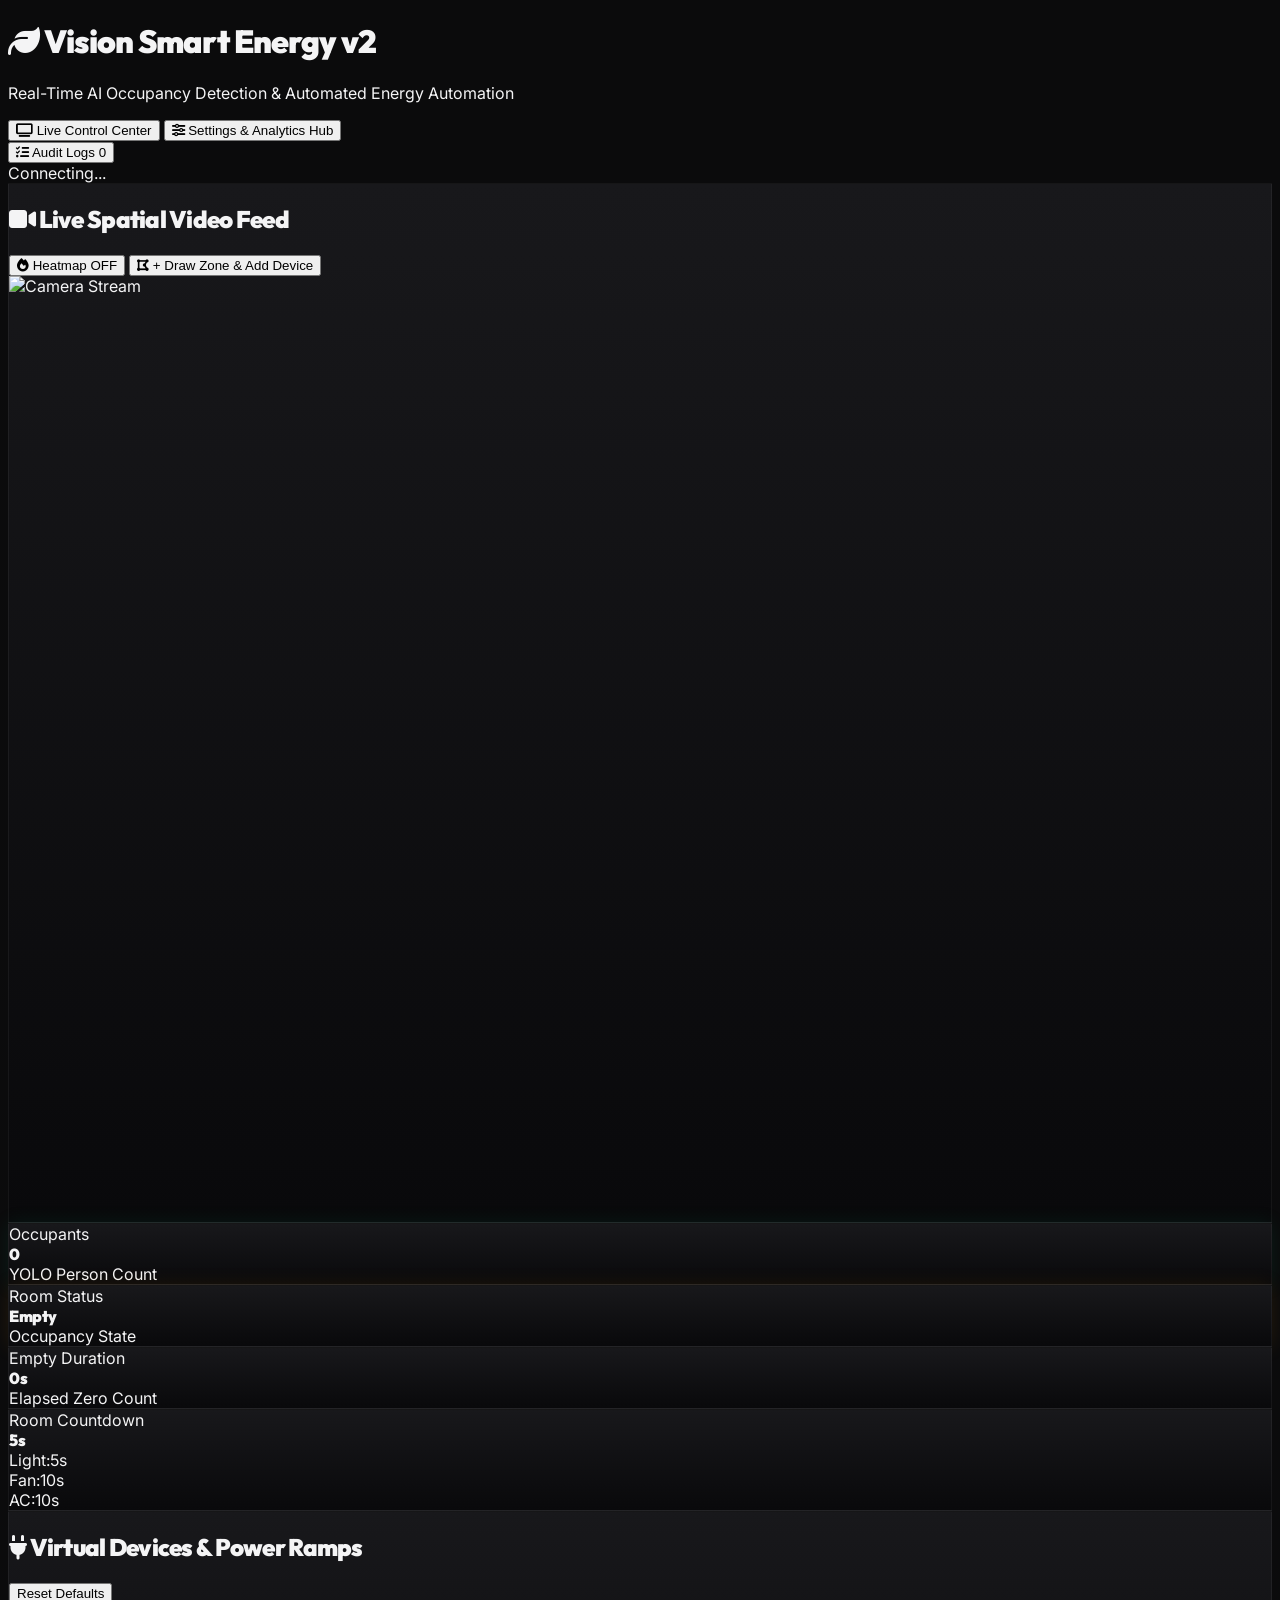
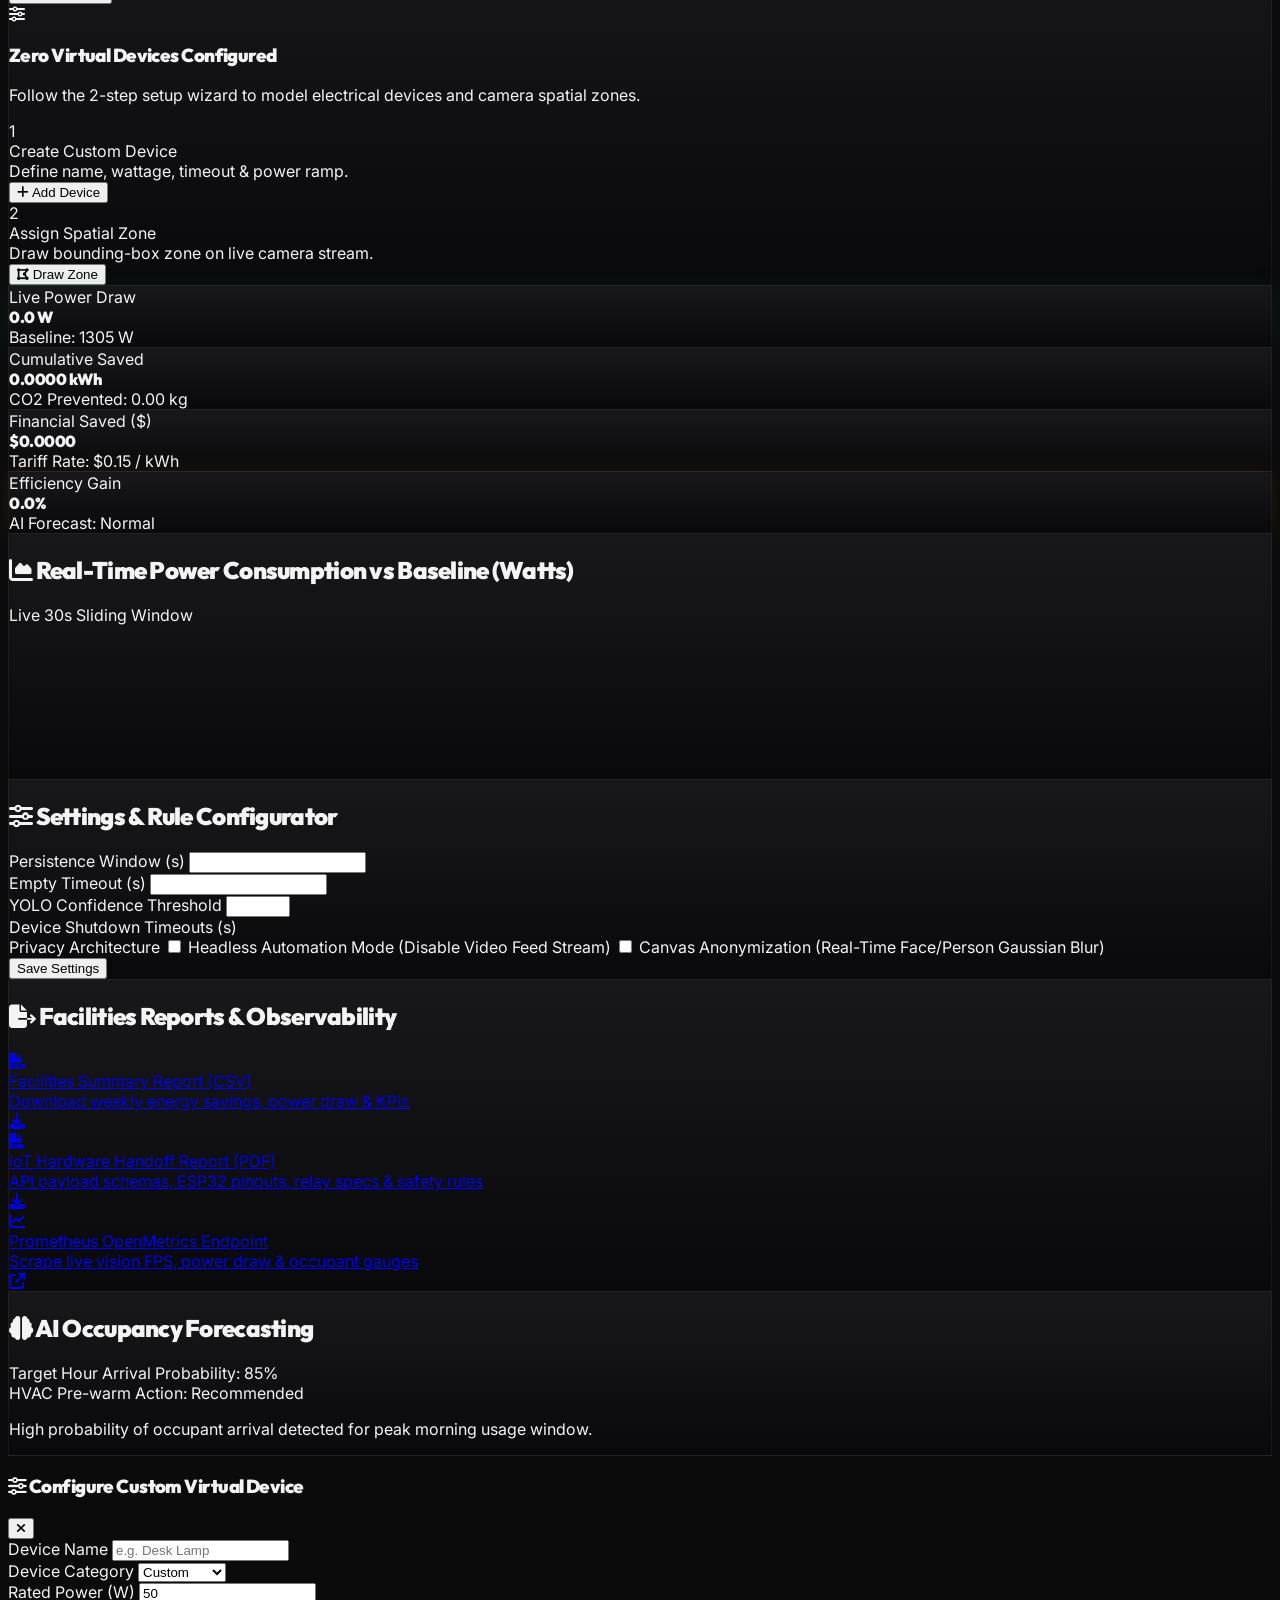
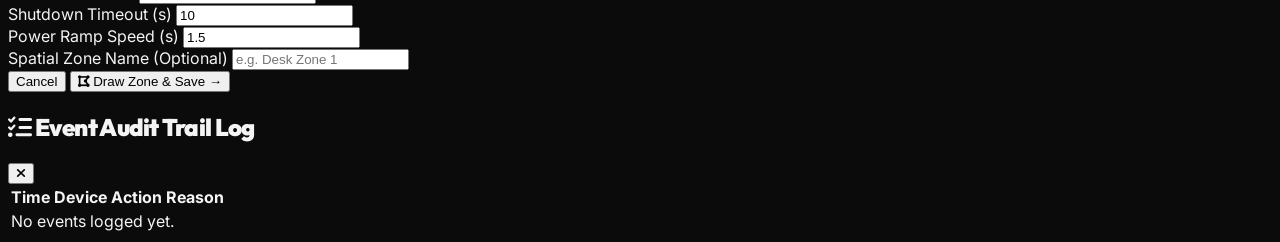
==== app/static/index.html @ 3395939f "add next feature" ====
<!doctype html>
<html lang="en">
  <head>
    <meta charset="UTF-8" />
    <meta name="viewport" content="width=device-width, initial-scale=1.0" />
    <title>Vision Smart Energy Saver v3 — Control & Analytics Center</title>
    <!-- Google Fonts -->
    <link rel="preconnect" href="https://fonts.googleapis.com" />
    <link rel="preconnect" href="https://fonts.gstatic.com" crossorigin />
    <link
      href="https://fonts.googleapis.com/css2?family=Inter:wght@300;400;500;600;700&family=Outfit:wght@400;500;600;700;800;900&display=swap"
      rel="stylesheet"
    />
    <!-- Modular Stylesheet -->
    <link rel="stylesheet" href="/static/css/main.css" />
    <!-- FontAwesome, Tailwind & Chart.js -->
    <script src="https://cdn.tailwindcss.com"></script>
    <link
      href="https://cdnjs.cloudflare.com/ajax/libs/font-awesome/6.4.0/css/all.min.css"
      rel="stylesheet"
    />
    <script src="https://cdn.jsdelivr.net/npm/chart.js"></script>
    <script type="module" src="/static/js/app.js"></script>
    <script>
      tailwind.config = {
        theme: {
          extend: {
            fontFamily: {

              sans: ['Inter', 'sans-serif'],
              heading: ['Outfit', 'sans-serif'],
            },
            borderRadius: {
              '3xl': '32px',
            },
          },
        },
      }
    </script>
    <style>
      body {
        background-color: #0b0b0c;
        color: #f4f4f5;
        font-family: 'Inter', sans-serif;
      }
      h1, h2, h3, h4, .font-black-heading {
        font-family: 'Outfit', sans-serif;
        font-weight: 900;
        letter-spacing: -0.03em;
      }
      .gradient-border {
        position: relative;
        background: linear-gradient(to bottom, #18181b, #09090b);
        border: 1px solid rgba(255, 255, 255, 0.05);
      }
      .glass-panel {
        background: rgba(24, 24, 27, 0.75);
        backdrop-filter: blur(16px);
        border: 1px solid rgba(255, 255, 255, 0.05);
      }
      .micro-glow-green {
        box-shadow: 0 0 20px rgba(16, 185, 129, 0.1);
      }
      .micro-glow-amber {
        box-shadow: 0 0 20px rgba(245, 158, 11, 0.1);
      }
      .transition-all-300 {
        transition: all 0.3s cubic-bezier(0.4, 0, 0.2, 1);
      }
      .hover-scale:hover {
        transform: translateY(-2px);
        border-color: rgba(255, 255, 255, 0.1);
      }
      .drawer-overlay {
        transition: opacity 0.3s ease-in-out;
      }
      .drawer-content {
        transition: transform 0.3s cubic-bezier(0.4, 0, 0.2, 1);
      }
      .canvas-overlay {
        position: absolute;
        top: 0;
        left: 0;
        width: 100%;
        height: 100%;
        cursor: crosshair;
      }
    </style>
  </head>
  <body class="min-h-screen selection:bg-emerald-500/30 selection:text-emerald-200">
    <div class="max-w-7xl mx-auto px-6 py-8 space-y-8">
      
      <!-- Top Navigation & Header Bar -->
      <header class="flex flex-col md:flex-row justify-between items-start md:items-center gap-6 border-b border-zinc-800/60 pb-6">
        <div class="space-y-1">
          <h1 class="text-3xl text-white flex items-center gap-3">
            <span class="bg-gradient-to-r from-emerald-400 to-teal-500 bg-clip-text text-transparent">
              <i class="fa-solid fa-leaf"></i> Vision Smart Energy v2
            </span>
          </h1>
          <p class="text-zinc-400 text-xs tracking-wide font-light">
            Real-Time AI Occupancy Detection & Automated Energy Automation
          </p>
        </div>

        <!-- 2-Page View Switcher & Action Group -->
        <div class="flex items-center gap-3 flex-wrap">
          <!-- Page Tabs -->
          <div class="bg-zinc-950 p-1 rounded-2xl border border-zinc-800/80 flex items-center gap-1">
            <button
              id="tab-live"
              onclick="switchPage('live')"
              class="px-4 py-2 rounded-xl text-xs font-bold transition-all-300 bg-emerald-500/20 text-emerald-300 border border-emerald-500/30 shadow-md shadow-emerald-500/10 flex items-center gap-2"
            >
              <i class="fa-solid fa-tv"></i> Live Control Center
            </button>
            <button
              id="tab-settings"
              onclick="switchPage('settings')"
              class="px-4 py-2 rounded-xl text-xs font-semibold transition-all-300 text-zinc-400 hover:text-zinc-200 flex items-center gap-2"
            >
              <i class="fa-solid fa-sliders"></i> Settings & Analytics Hub
            </button>
          </div>

          <!-- Audit Trail Slide-over Drawer Trigger -->
          <button
            onclick="toggleAuditDrawer(true)"
            class="px-4 py-2 rounded-xl text-xs font-semibold bg-zinc-900 hover:bg-zinc-800 text-sky-300 border border-zinc-800 flex items-center gap-2 transition-all-300"
          >
            <i class="fa-solid fa-list-check"></i> Audit Logs
            <span id="audit-log-badge" class="bg-sky-500/20 text-sky-300 px-2 py-0.5 rounded-full text-[10px] font-bold">0</span>
          </button>

          <!-- Connection Status Badge -->
          <div
            id="connection-badge"
            class="px-3.5 py-1.5 rounded-full text-xs font-medium bg-amber-500/10 text-amber-300 border border-amber-500/20 flex items-center gap-2 transition-all-300"
          >
            <span class="w-2.5 h-2.5 rounded-full bg-amber-400 animate-pulse"></span>
            Connecting...
          </div>
        </div>
      </header>

      <!-- ================= PAGE 1: LIVE CONTROL CENTER (FRONT PAGE) ================= -->
      <main id="page-live" class="space-y-8">
        
        <!-- Main Live Grid: Video Stream + Device Controls -->
        <div class="grid grid-cols-1 lg:grid-cols-3 gap-8">
          
          <!-- Left: Live Spatial Video Feed & Zone Canvas Builder (2 Cols) -->
          <div class="lg:col-span-2 space-y-6">
            <div class="gradient-border rounded-3xl overflow-hidden shadow-2xl transition-all-300 hover-scale">
              <div class="px-6 py-4 bg-zinc-900/60 border-b border-zinc-800/60 flex justify-between items-center flex-wrap gap-3">
                <h2 class="text-base font-bold text-zinc-100 flex items-center gap-2.5">
                  <i class="fa-solid fa-video text-emerald-400"></i> Live Spatial Video Feed
                </h2>
                <div class="flex items-center gap-2">
                  <button
                    id="btn-toggle-heatmap"
                    onclick="toggleHeatmap()"
                    class="px-3 py-1 rounded-full text-xs font-semibold bg-amber-500/10 text-amber-300 hover:bg-amber-500/20 border border-amber-500/30 transition-all-300 flex items-center gap-1.5"
                  >
                    <i class="fa-solid fa-fire text-amber-400"></i> Heatmap OFF
                  </button>
                  <button
                    onclick="startZoneDrawing()"
                    class="px-3 py-1 rounded-full text-xs font-semibold bg-emerald-500/10 text-emerald-300 hover:bg-emerald-500/20 border border-emerald-500/30 transition-all-300 flex items-center gap-1.5"
                  >
                    <i class="fa-solid fa-draw-polygon"></i> + Draw Zone & Add Device
                  </button>
                </div>
              </div>
              <div class="relative bg-black flex items-center justify-center overflow-hidden" id="video-container" style="aspect-ratio: 640/480;">
                <img
                  id="video-stream"
                  src="/api/video_feed"
                  alt="Camera Stream"
                  class="w-full h-full object-cover"
                />
                <!-- Interactive Drawing Overlay Canvas -->
                <canvas id="zone-canvas" class="canvas-overlay hidden"></canvas>
              </div>
            </div>

            <!-- Telemetry Cards Row -->
            <div class="grid grid-cols-2 md:grid-cols-4 gap-5">
              <!-- Occupants Card -->
              <div class="gradient-border p-5 rounded-3xl transition-all-300 hover-scale micro-glow-green">
                <div class="text-xs text-zinc-500 font-semibold tracking-wider uppercase">Occupants</div>
                <div id="stat-occupants" class="text-3xl font-black-heading text-emerald-400 mt-2">0</div>
                <div class="text-[10px] text-zinc-500 mt-1 font-medium">YOLO Person Count</div>
              </div>

              <!-- Room Status Card -->
              <div class="gradient-border p-5 rounded-3xl transition-all-300 hover-scale micro-glow-amber">
                <div class="text-xs text-zinc-500 font-semibold tracking-wider uppercase">Room Status</div>
                <div id="stat-status" class="text-xl font-black-heading text-amber-400 mt-2">Empty</div>
                <div class="text-[10px] text-zinc-500 mt-1 font-medium">Occupancy State</div>
              </div>

              <!-- Empty Duration Card -->
              <div class="gradient-border p-5 rounded-3xl transition-all-300 hover-scale">
                <div class="text-xs text-zinc-500 font-semibold tracking-wider uppercase">Empty Duration</div>
                <div id="stat-empty-dur" class="text-xl font-black-heading text-sky-400 mt-2">0s</div>
                <div class="text-[10px] text-zinc-500 mt-1 font-medium">Elapsed Zero Count</div>
              </div>

              <!-- Countdowns Card -->
              <div class="gradient-border p-5 rounded-3xl transition-all-300 hover-scale">
                <div class="text-xs text-zinc-500 font-semibold tracking-wider uppercase">Room Countdown</div>
                <div id="stat-countdown" class="text-xl font-black-heading text-purple-400 mt-2">5s</div>
                <div class="mt-2 pt-2 border-t border-zinc-800/80 space-y-0.5 text-[10px] text-zinc-400">
                  <div class="flex justify-between"><span>Light:</span><span id="timer-light" class="text-emerald-400">5s</span></div>
                  <div class="flex justify-between"><span>Fan:</span><span id="timer-fan" class="text-sky-400">10s</span></div>
                  <div class="flex justify-between"><span>AC:</span><span id="timer-ac" class="text-cyan-400">10s</span></div>
                </div>
              </div>
            </div>
          </div>

          <!-- Right: Virtual Devices & Dynamic Devices (1 Col) -->
          <div class="space-y-6">
            <div class="gradient-border rounded-3xl p-6 shadow-xl space-y-6">
              <div class="flex justify-between items-center">
                <h2 class="text-base font-bold text-zinc-100 flex items-center gap-2.5">
                  <i class="fa-solid fa-plug text-amber-400"></i> Virtual Devices & Power Ramps
                </h2>
                <button
                  onclick="resetToDefaultDevices()"
                  class="text-[10px] text-zinc-500 hover:text-zinc-300 underline"
                >
                  Reset Defaults
                </button>
              </div>

              <!-- Empty State Notification if zero devices -->
              <div id="zero-device-notice" class="hidden p-6 bg-zinc-950/70 rounded-[32px] border border-dashed border-zinc-800 text-left space-y-5 transition-all-300 shadow-2xl">
                <div class="flex items-center gap-3">
                  <div class="p-3 bg-emerald-500/10 rounded-2xl text-emerald-400 border border-emerald-500/20">
                    <i class="fa-solid fa-sliders text-lg"></i>
                  </div>
                  <div>
                    <h3 class="text-sm font-black-heading text-zinc-100">Zero Virtual Devices Configured</h3>
                    <p class="text-[11px] text-zinc-500 mt-0.5">Follow the 2-step setup wizard to model electrical devices and camera spatial zones.</p>
                  </div>
                </div>

                <div class="space-y-3">
                  <!-- Step 1 Card -->
                  <div class="p-4 bg-zinc-900/80 rounded-2xl border border-zinc-800/80 flex items-center justify-between">
                    <div class="flex items-center gap-3">
                      <div class="w-7 h-7 rounded-full bg-emerald-500/20 text-emerald-300 font-mono text-xs font-bold flex items-center justify-center border border-emerald-500/30">1</div>
                      <div>
                        <div class="text-xs font-bold text-zinc-200">Create Custom Device</div>
                        <div class="text-[10px] text-zinc-500">Define name, wattage, timeout & power ramp.</div>
                      </div>
                    </div>
                    <button onclick="openDeviceModal()" class="px-3.5 py-1.5 bg-emerald-500/10 hover:bg-emerald-500/20 text-emerald-300 border border-emerald-500/30 text-xs font-bold rounded-xl transition-all-300 flex items-center gap-1.5">
                      <i class="fa-solid fa-plus text-xs"></i> Add Device
                    </button>
                  </div>

                  <!-- Step 2 Card -->
                  <div class="p-4 bg-zinc-900/80 rounded-2xl border border-zinc-800/80 flex items-center justify-between">
                    <div class="flex items-center gap-3">
                      <div class="w-7 h-7 rounded-full bg-sky-500/20 text-sky-300 font-mono text-xs font-bold flex items-center justify-center border border-sky-500/30">2</div>
                      <div>
                        <div class="text-xs font-bold text-zinc-200">Assign Spatial Zone</div>
                        <div class="text-[10px] text-zinc-500">Draw bounding-box zone on live camera stream.</div>
                      </div>
                    </div>
                    <button onclick="startZoneDrawing()" class="px-3.5 py-1.5 bg-sky-500/10 hover:bg-sky-500/20 text-sky-300 border border-sky-500/30 text-xs font-bold rounded-xl transition-all-300 flex items-center gap-1.5">
                      <i class="fa-solid fa-draw-polygon text-xs"></i> Draw Zone
                    </button>
                  </div>
                </div>
              </div>


              <!-- Device Container -->
              <div id="device-list-container" class="space-y-4">
                <!-- Dynamically populated device cards -->
              </div>
            </div>
          </div>
        </div>
      </main>


      <!-- ================= PAGE 2: SETTINGS & ANALYTICS HUB ================= -->
      <main id="page-settings" class="hidden space-y-8">
        
        <!-- Energy Savings & Power Telemetry Bento Boxes -->
        <div class="grid grid-cols-2 md:grid-cols-4 gap-5">
          <div class="gradient-border p-5 rounded-3xl transition-all-300 micro-glow-green">
            <div class="text-[11px] text-zinc-400 font-semibold uppercase tracking-wider">Live Power Draw</div>
            <div id="stat-power-draw" class="text-2xl font-black-heading text-emerald-400 mt-1">0.0 W</div>
            <div class="text-[10px] text-zinc-500 mt-1">Baseline: <span id="stat-baseline-power">1305 W</span></div>
          </div>
          <div class="gradient-border p-5 rounded-3xl transition-all-300">
            <div class="text-[11px] text-zinc-400 font-semibold uppercase tracking-wider">Cumulative Saved</div>
            <div id="stat-saved-kwh" class="text-2xl font-black-heading text-sky-400 mt-1">0.0000 kWh</div>
            <div class="text-[10px] text-zinc-500 mt-1">CO2 Prevented: <span id="stat-saved-co2">0.00 kg</span></div>
          </div>
          <div class="gradient-border p-5 rounded-3xl transition-all-300">
            <div class="text-[11px] text-zinc-400 font-semibold uppercase tracking-wider">Financial Saved ($)</div>
            <div id="stat-saved-cost" class="text-2xl font-black-heading text-teal-300 mt-1">$0.0000</div>
            <div class="text-[10px] text-zinc-500 mt-1">Tariff Rate: $0.15 / kWh</div>
          </div>
          <div class="gradient-border p-5 rounded-3xl transition-all-300 micro-glow-amber">
            <div class="text-[11px] text-zinc-400 font-semibold uppercase tracking-wider">Efficiency Gain</div>
            <div id="stat-efficiency" class="text-2xl font-black-heading text-amber-400 mt-1">0.0%</div>
            <div class="text-[10px] text-zinc-500 mt-1">AI Forecast: <span id="stat-forecast" class="text-amber-300">Normal</span></div>
          </div>
        </div>

        <!-- Real-Time Chart.js Power Telemetry Graph -->
        <div class="gradient-border p-6 rounded-3xl shadow-xl space-y-4">
          <div class="flex justify-between items-center">
            <h2 class="text-sm font-bold text-zinc-100 flex items-center gap-2">
              <i class="fa-solid fa-chart-area text-sky-400"></i> Real-Time Power Consumption vs Baseline (Watts)
            </h2>
            <span class="text-[10px] text-zinc-500">Live 30s Sliding Window</span>
          </div>
          <div class="h-48 w-full">
            <canvas id="powerChart"></canvas>
          </div>
        </div>

        <div class="grid grid-cols-1 lg:grid-cols-2 gap-8">
          <!-- Configuration & Rule Parameters -->
          <div class="gradient-border rounded-3xl p-6 shadow-xl space-y-6">
            <h2 class="text-lg font-bold text-zinc-100 flex items-center gap-2.5">
              <i class="fa-solid fa-sliders text-emerald-400"></i> Settings & Rule Configurator
            </h2>
            <form id="config-form" onsubmit="saveConfig(event)" class="space-y-4 text-xs">
              <div class="grid grid-cols-2 gap-4">
                <div>
                  <label class="block text-zinc-500 font-semibold uppercase tracking-wider mb-1.5">Persistence Window (s)</label>
                  <input
                    type="number"
                    id="cfg-persistence"
                    class="w-full bg-zinc-950 border border-zinc-800 rounded-xl px-3 py-2 text-zinc-200 focus:outline-none focus:border-emerald-500 transition-all-300"
                  />
                </div>
                <div>
                  <label class="block text-zinc-500 font-semibold uppercase tracking-wider mb-1.5">Empty Timeout (s)</label>
                  <input
                    type="number"
                    id="cfg-empty-timeout"
                    class="w-full bg-zinc-950 border border-zinc-800 rounded-xl px-3 py-2 text-zinc-200 focus:outline-none focus:border-emerald-500 transition-all-300"
                  />
                </div>
              </div>
              
              <div>
                <label class="block text-zinc-500 font-semibold uppercase tracking-wider mb-1.5">YOLO Confidence Threshold</label>
                <input
                  type="number"
                  step="0.05"
                  min="0.1"
                  max="1.0"
                  id="cfg-conf"
                  class="w-full bg-zinc-950 border border-zinc-800 rounded-xl px-3 py-2 text-zinc-200 focus:outline-none focus:border-emerald-500 transition-all-300"
                />
              </div>

              <!-- Device Shutdown Timeouts -->
              <div class="border-t border-zinc-800/80 my-4 pt-4 space-y-3">
                <span class="block text-zinc-400 font-bold tracking-wide text-xs">Device Shutdown Timeouts (s)</span>
                <div class="grid grid-cols-3 gap-3" id="shutdown-timeouts-container">
                  <!-- Generated dynamically -->
                </div>
              </div>

              <!-- Privacy Architecture Toggles -->
              <div class="border-t border-zinc-800/80 my-4 pt-4 space-y-3">
                <span class="block text-zinc-400 font-bold tracking-wide text-xs">Privacy Architecture</span>
                <label class="flex items-center gap-3 text-zinc-300 cursor-pointer">
                  <input type="checkbox" id="cfg-headless" class="rounded bg-zinc-950 border-zinc-800 text-emerald-500 focus:ring-0" />
                  <span>Headless Automation Mode (Disable Video Feed Stream)</span>
                </label>
                <label class="flex items-center gap-3 text-zinc-300 cursor-pointer">
                  <input type="checkbox" id="cfg-anonymize" class="rounded bg-zinc-950 border-zinc-800 text-emerald-500 focus:ring-0" />
                  <span>Canvas Anonymization (Real-Time Face/Person Gaussian Blur)</span>
                </label>
              </div>

              <button
                type="submit"
                class="w-full py-3 bg-emerald-600 hover:bg-emerald-500 text-white font-bold rounded-xl transition-all-300 shadow-lg shadow-emerald-900/10 hover:shadow-emerald-900/30"
              >
                Save Settings
              </button>
            </form>
          </div>

          <!-- Analytics, Reports & Observability Exports -->
          <div class="space-y-6">
            <!-- Reports & Observability Card -->
            <div class="gradient-border rounded-3xl p-6 shadow-xl space-y-5">
              <h2 class="text-lg font-bold text-zinc-100 flex items-center gap-2.5">
                <i class="fa-solid fa-file-export text-sky-400"></i> Facilities Reports & Observability
              </h2>
              <div class="space-y-3">
                <a
                  href="/api/reports/download"
                  target="_blank"
                  class="w-full p-4 bg-zinc-950/60 border border-zinc-800/60 rounded-2xl flex items-center justify-between hover:border-emerald-500/50 transition-all-300 group"
                >
                  <div class="flex items-center gap-3">
                    <div class="p-2.5 bg-emerald-500/10 rounded-xl text-emerald-400">
                      <i class="fa-solid fa-file-csv text-lg"></i>
                    </div>
                    <div>
                      <div class="font-bold text-xs text-zinc-200 group-hover:text-emerald-300">Facilities Summary Report (CSV)</div>
                      <div class="text-[10px] text-zinc-500">Download weekly energy savings, power draw & KPIs</div>
                    </div>
                  </div>
                  <i class="fa-solid fa-download text-zinc-600 group-hover:text-emerald-400"></i>
                </a>

                <a
                  href="/api/reports/iot_handoff/pdf"
                  target="_blank"
                  class="w-full p-4 bg-zinc-950/60 border border-zinc-800/60 rounded-2xl flex items-center justify-between hover:border-sky-500/50 transition-all-300 group"
                >
                  <div class="flex items-center gap-3">
                    <div class="p-2.5 bg-sky-500/10 rounded-xl text-sky-400">
                      <i class="fa-solid fa-file-pdf text-lg"></i>
                    </div>
                    <div>
                      <div class="font-bold text-xs text-zinc-200 group-hover:text-sky-300">IoT Hardware Handoff Report (PDF)</div>
                      <div class="text-[10px] text-zinc-500">API payload schemas, ESP32 pinouts, relay specs & safety rules</div>
                    </div>
                  </div>
                  <i class="fa-solid fa-download text-zinc-600 group-hover:text-sky-400"></i>
                </a>

                <a
                  href="/metrics"
                  target="_blank"
                  class="w-full p-4 bg-zinc-950/60 border border-zinc-800/60 rounded-2xl flex items-center justify-between hover:border-purple-500/50 transition-all-300 group"
                >
                  <div class="flex items-center gap-3">
                    <div class="p-2.5 bg-purple-500/10 rounded-xl text-purple-400">
                      <i class="fa-solid fa-chart-line text-lg"></i>
                    </div>
                    <div>
                      <div class="font-bold text-xs text-zinc-200 group-hover:text-purple-300">Prometheus OpenMetrics Endpoint</div>
                      <div class="text-[10px] text-zinc-500">Scrape live vision FPS, power draw & occupant gauges</div>
                    </div>
                  </div>
                  <i class="fa-solid fa-arrow-up-right-from-square text-zinc-600 group-hover:text-purple-400"></i>
                </a>
              </div>
            </div>

            <!-- AI Predictive Occupancy Forecasting Card -->
            <div class="gradient-border rounded-3xl p-6 shadow-xl space-y-4">
              <h2 class="text-lg font-bold text-zinc-100 flex items-center gap-2.5">
                <i class="fa-solid fa-brain text-amber-400"></i> AI Occupancy Forecasting
              </h2>
              <div class="p-4 bg-zinc-950/40 rounded-2xl border border-zinc-800/50 space-y-2">
                <div class="flex justify-between items-center">
                  <span class="text-xs text-zinc-400">Target Hour Arrival Probability:</span>
                  <span id="forecast-prob" class="text-sm font-bold text-amber-400">85%</span>
                </div>
                <div class="flex justify-between items-center">
                  <span class="text-xs text-zinc-400">HVAC Pre-warm Action:</span>
                  <span id="forecast-status" class="text-xs font-semibold text-emerald-400">Recommended</span>
                </div>
                <p id="forecast-reason" class="text-[10px] text-zinc-500 leading-relaxed pt-1">
                  High probability of occupant arrival detected for peak morning usage window.
                </p>
              </div>
            </div>
          </div>
        </div>
      </main>

    </div>

    <!-- Drawing Focus Mode Dimming Backdrop -->
    <div id="drawing-focus-backdrop" class="fixed inset-0 bg-black/85 backdrop-blur-md z-40 hidden transition-all duration-300"></div>

    <!-- ================= MODAL: CREATE CUSTOM DEVICE & POWER RAMP ================= -->
    <div id="create-zone-modal" class="fixed inset-0 bg-black/70 backdrop-blur-md z-50 hidden flex items-center justify-center p-4">
      <div class="bg-zinc-900 border border-zinc-800 rounded-[32px] max-w-md w-full p-6 space-y-6 shadow-2xl">
        <div class="flex justify-between items-center border-b border-zinc-800 pb-3">
          <h3 class="text-base font-black-heading text-zinc-100 flex items-center gap-2">
            <i class="fa-solid fa-sliders text-emerald-400"></i> Configure Custom Virtual Device
          </h3>
          <button onclick="cancelZoneDrawing()" class="text-zinc-500 hover:text-white"><i class="fa-solid fa-xmark"></i></button>
        </div>
        <form onsubmit="proceedToZoneDrawing(event)" class="space-y-4 text-xs">
          <div>
            <label class="block text-zinc-400 font-semibold mb-1">Device Name</label>
            <input type="text" id="modal-device-id" placeholder="e.g. Desk Lamp" required class="w-full bg-zinc-950 border border-zinc-800 rounded-xl px-3.5 py-2.5 text-zinc-200 focus:border-emerald-500 focus:outline-none" />
          </div>

          <div class="grid grid-cols-2 gap-3">
            <div>
              <label class="block text-zinc-400 font-semibold mb-1">Device Category</label>
              <select id="modal-category" class="w-full bg-zinc-950 border border-zinc-800 rounded-xl px-3 py-2.5 text-zinc-200 focus:border-emerald-500 focus:outline-none">
                <option value="light">Light</option>
                <option value="fan">Fan</option>
                <option value="ac">HVAC / AC</option>
                <option value="electronics">Electronics</option>
                <option value="custom" selected>Custom</option>
              </select>
            </div>
            <div>
              <label class="block text-zinc-400 font-semibold mb-1">Rated Power (W)</label>
              <input type="number" id="modal-wattage" placeholder="50.0" step="0.1" value="50" required class="w-full bg-zinc-950 border border-zinc-800 rounded-xl px-3.5 py-2.5 text-zinc-200 focus:border-emerald-500 focus:outline-none" />
            </div>
          </div>

          <div class="grid grid-cols-2 gap-3">
            <div>
              <label class="block text-zinc-400 font-semibold mb-1">Shutdown Timeout (s)</label>
              <input type="number" id="modal-timeout" placeholder="10" value="10" required class="w-full bg-zinc-950 border border-zinc-800 rounded-xl px-3.5 py-2.5 text-zinc-200 focus:border-emerald-500 focus:outline-none" />
            </div>
            <div>
              <label class="block text-zinc-400 font-semibold mb-1">Power Ramp Speed (s)</label>
              <input type="number" id="modal-ramp-sec" placeholder="1.5" step="0.1" value="1.5" required class="w-full bg-zinc-950 border border-zinc-800 rounded-xl px-3.5 py-2.5 text-zinc-200 focus:border-emerald-500 focus:outline-none" />
            </div>
          </div>

          <div>
            <label class="block text-zinc-400 font-semibold mb-1">Spatial Zone Name <span class="text-zinc-600 font-normal">(Optional)</span></label>
            <input type="text" id="modal-zone-name" placeholder="e.g. Desk Zone 1" class="w-full bg-zinc-950 border border-zinc-800 rounded-xl px-3.5 py-2.5 text-zinc-200 focus:border-emerald-500 focus:outline-none" />
          </div>

          <div class="pt-2 flex justify-end gap-3">
            <button type="button" onclick="cancelZoneDrawing()" class="px-4 py-2 bg-zinc-800 hover:bg-zinc-700 text-zinc-300 font-semibold rounded-xl">Cancel</button>
            <button type="submit" class="px-5 py-2 bg-emerald-600 hover:bg-emerald-500 text-white font-bold rounded-xl shadow-lg shadow-emerald-900/20 flex items-center gap-2">
              <i class="fa-solid fa-draw-polygon"></i> Draw Zone & Save →
            </button>
          </div>
        </form>
      </div>
    </div>


    <!-- ================= SLIDE-OVER AUDIT TRAIL DRAWER ================= -->
    <div id="audit-drawer-backdrop" class="fixed inset-0 bg-black/60 backdrop-blur-sm z-50 hidden drawer-overlay" onclick="toggleAuditDrawer(false)">
      <div class="fixed inset-y-0 right-0 max-w-full flex">
        <div class="w-screen max-w-md bg-zinc-900 border-l border-zinc-800 shadow-2xl p-6 space-y-6 flex flex-col drawer-content" onclick="event.stopPropagation()">
          <div class="flex justify-between items-center border-b border-zinc-800 pb-4">
            <h2 class="text-base font-bold text-zinc-100 flex items-center gap-2.5">
              <i class="fa-solid fa-list-check text-sky-400"></i> Event Audit Trail Log
            </h2>
            <button onclick="toggleAuditDrawer(false)" class="p-2 text-zinc-400 hover:text-white rounded-lg transition-all-300">
              <i class="fa-solid fa-xmark text-lg"></i>
            </button>
          </div>
          <div class="flex-1 overflow-y-auto pr-1">
            <table class="w-full text-left text-xs text-zinc-300">
              <thead class="text-zinc-500 font-semibold border-b border-zinc-800 pb-2">
                <tr>
                  <th class="pb-2">Time</th>
                  <th class="pb-2">Device</th>
                  <th class="pb-2">Action</th>
                  <th class="pb-2">Reason</th>
                </tr>
              </thead>
              <tbody id="event-log-rows" class="divide-y divide-zinc-800/40">
                <tr>
                  <td colspan="4" class="py-6 text-center text-zinc-600">No events logged yet.</td>
                </tr>
              </tbody>
            </table>
          </div>
        </div>
      </div>
    </div>

    <script>
      let ws;
      let currentDeviceStates = {};
      let powerChart;
      let isHeatmapActive = false;

      let isDrawing = false;
      let startX, startY, endX, endY;
      let drawnBbox = [0, 0, 1, 1];

      function initChart() {
        const ctx = document.getElementById('powerChart').getContext('2d');
        powerChart = new Chart(ctx, {
          type: 'line',
          data: {
            labels: Array(30).fill(''),
            datasets: [
              {
                label: 'Actual Draw (W)',
                data: Array(30).fill(0),
                borderColor: '#10b981',
                backgroundColor: 'rgba(16, 185, 129, 0.1)',
                fill: true,
                tension: 0.4,
                borderWidth: 2,
              },
              {
                label: 'Baseline (W)',
                data: Array(30).fill(1305),
                borderColor: '#ef4444',
                borderDash: [5, 5],
                fill: false,
                tension: 0.1,
                borderWidth: 1.5,
              }
            ]
          },
          options: {
            responsive: true,
            maintainAspectRatio: false,
            animation: false,
            scales: {
              x: { display: false },
              y: {
                grid: { color: 'rgba(255,255,255,0.05)' },
                ticks: { color: '#a1a1aa', font: { size: 10 } }
              }
            },
            plugins: {
              legend: { labels: { color: '#f4f4f5', font: { size: 11 } } }
            }
          }
        });
      }

      function switchPage(page) {
        const liveMain = document.getElementById("page-live");
        const settingsMain = document.getElementById("page-settings");
        const tabLive = document.getElementById("tab-live");
        const tabSettings = document.getElementById("tab-settings");

        if (page === 'live') {
          liveMain.classList.remove("hidden");
          settingsMain.classList.add("hidden");
          tabLive.className = "px-4 py-2 rounded-xl text-xs font-bold transition-all-300 bg-emerald-500/20 text-emerald-300 border border-emerald-500/30 shadow-md shadow-emerald-500/10 flex items-center gap-2";
          tabSettings.className = "px-4 py-2 rounded-xl text-xs font-semibold transition-all-300 text-zinc-400 hover:text-zinc-200 flex items-center gap-2";
        } else {
          liveMain.classList.add("hidden");
          settingsMain.classList.remove("hidden");
          tabSettings.className = "px-4 py-2 rounded-xl text-xs font-bold transition-all-300 bg-emerald-500/20 text-emerald-300 border border-emerald-500/30 shadow-md shadow-emerald-500/10 flex items-center gap-2";
          tabLive.className = "px-4 py-2 rounded-xl text-xs font-semibold transition-all-300 text-zinc-400 hover:text-zinc-200 flex items-center gap-2";
        }
      }

      function toggleAuditDrawer(show) {
        const backdrop = document.getElementById("audit-drawer-backdrop");
        if (show) backdrop.classList.remove("hidden");
        else backdrop.classList.add("hidden");
      }

      function toggleHeatmap() {
        isHeatmapActive = !isHeatmapActive;
        const btn = document.getElementById("btn-toggle-heatmap");
        const videoStream = document.getElementById("video-stream");
        if (isHeatmapActive) {
          if (videoStream) videoStream.src = "/api/video_feed?heatmap=true";
          btn.className = "px-3 py-1 rounded-full text-xs font-semibold bg-amber-500 text-zinc-950 border border-amber-400 shadow-lg shadow-amber-500/20 transition-all-300 flex items-center gap-1.5";
          btn.innerHTML = `<i class="fa-solid fa-fire text-zinc-950"></i> Heatmap ON`;
        } else {
          if (videoStream) videoStream.src = "/api/video_feed";
          btn.className = "px-3 py-1 rounded-full text-xs font-semibold bg-amber-500/10 text-amber-300 hover:bg-amber-500/20 border border-amber-500/30 transition-all-300 flex items-center gap-1.5";
          btn.innerHTML = `<i class="fa-solid fa-fire text-amber-400"></i> Heatmap OFF`;
        }
      }

      let pendingDeviceData = null;

      function openDeviceModal() {
        document.getElementById("modal-device-id").value = "";
        document.getElementById("modal-category").value = "custom";
        document.getElementById("modal-wattage").value = "50";
        document.getElementById("modal-timeout").value = "10";
        document.getElementById("modal-ramp-sec").value = "1.5";
        document.getElementById("modal-zone-name").value = "";
        document.getElementById("create-zone-modal").classList.remove("hidden");
      }

      function startZoneDrawing() {
        openDeviceModal();
      }

      function proceedToZoneDrawing(e) {
        if (e) e.preventDefault();
        const rawName = document.getElementById("modal-device-id").value.trim();
        if (!rawName) return;

        const deviceId = rawName.toLowerCase().replace(/\s+/g, '_');
        const category = document.getElementById("modal-category").value || "custom";
        const wattage = parseFloat(document.getElementById("modal-wattage").value) || 50.0;
        const timeout = parseInt(document.getElementById("modal-timeout").value) || 10;
        const rampSec = parseFloat(document.getElementById("modal-ramp-sec").value) || 1.5;
        let zoneName = document.getElementById("modal-zone-name").value.trim() || `Zone: ${rawName}`;

        pendingDeviceData = {
          rawName,
          deviceId,
          category,
          wattage,
          timeout,
          rampSec,
          zoneName
        };

        document.getElementById("create-zone-modal").classList.add("hidden");
        activateDrawingFocusMode();
      }

      let renderFrameRequested = false;

      function activateDrawingFocusMode() {
        const canvas = document.getElementById("zone-canvas");
        const container = document.getElementById("video-container");
        const videoStream = document.getElementById("video-stream");

        // 1. FREEZE STREAM DURING DRAG: Capture current video frame as static JPEG snapshot to stop MJPEG repaints (0% flicker)
        if (videoStream) {
          try {
            const snapCanvas = document.createElement("canvas");
            snapCanvas.width = videoStream.naturalWidth || videoStream.clientWidth || 640;
            snapCanvas.height = videoStream.naturalHeight || videoStream.clientHeight || 480;
            const snapCtx = snapCanvas.getContext("2d");
            snapCtx.drawImage(videoStream, 0, 0, snapCanvas.width, snapCanvas.height);
            videoStream.src = snapCanvas.toDataURL("image/jpeg");
          } catch (e) {
            console.warn("Could not freeze video stream frame:", e);
          }
        }

        // NO dark backdrop fadeout! Video frame stays 100% visible, bright, and clear.
        if (container) {
          container.style.zIndex = "40";
          container.classList.add("ring-4", "ring-emerald-500", "shadow-2xl");
        }

        const containerRect = container.getBoundingClientRect();
        canvas.width = containerRect.width || 640;
        canvas.height = containerRect.height || 480;
        canvas.classList.remove("hidden");

        const ctx = canvas.getContext("2d");
        ctx.clearRect(0, 0, canvas.width, canvas.height);

        function drawSelectionRect() {
          ctx.clearRect(0, 0, canvas.width, canvas.height);
          if (!isDrawing) return;

          const w = endX - startX;
          const h = endY - startY;

          ctx.fillStyle = 'rgba(16, 185, 129, 0.25)';
          ctx.strokeStyle = '#10b981';
          ctx.lineWidth = 2.5;
          ctx.setLineDash([6, 6]);
          ctx.fillRect(startX, startY, w, h);
          ctx.strokeRect(startX, startY, w, h);

          // Render live pixel dimension badge overlay
          ctx.fillStyle = '#10b981';
          ctx.font = 'bold 11px Inter, sans-serif';
          ctx.fillText(
            `${Math.abs(Math.round(w))}px × ${Math.abs(Math.round(h))}px`,
            Math.min(startX, endX) + 6,
            Math.max(16, Math.min(startY, endY) - 6)
          );

          renderFrameRequested = false;
        }

        const handlePointerDown = (e) => {
          const bounds = canvas.getBoundingClientRect();
          startX = e.clientX - bounds.left;
          startY = e.clientY - bounds.top;
          endX = startX;
          endY = startY;
          isDrawing = true;

          if (canvas.setPointerCapture && e.pointerId !== undefined) {
            try { canvas.setPointerCapture(e.pointerId); } catch (err) {}
          }
        };

        const handlePointerMove = (e) => {
          if (!isDrawing) return;
          const bounds = canvas.getBoundingClientRect();
          endX = e.clientX - bounds.left;
          endY = e.clientY - bounds.top;

          if (!renderFrameRequested) {
            renderFrameRequested = true;
            requestAnimationFrame(drawSelectionRect);
          }
        };

        const handlePointerUp = (e) => {
          if (!isDrawing) return;
          isDrawing = false;
          renderFrameRequested = false;

          if (canvas.releasePointerCapture && e.pointerId !== undefined) {
            try { canvas.releasePointerCapture(e.pointerId); } catch (err) {}
          }

          const bounds = canvas.getBoundingClientRect();
          endX = e.clientX - bounds.left;
          endY = e.clientY - bounds.top;

          const widthPx = Math.abs(endX - startX);
          const heightPx = Math.abs(endY - startY);

          const w = bounds.width || canvas.width;
          const h = bounds.height || canvas.height;

          if (widthPx < 10 || heightPx < 10) {
            drawnBbox = [0.0, 0.0, 1.0, 1.0];
          } else {
            const x_min = Math.max(0, Math.min(startX, endX)) / w;
            const y_min = Math.max(0, Math.min(startY, endY)) / h;
            const x_max = Math.min(w, Math.max(startX, endX)) / w;
            const y_max = Math.min(h, Math.max(startY, endY)) / h;

            drawnBbox = [
              parseFloat(x_min.toFixed(2)),
              parseFloat(y_min.toFixed(2)),
              parseFloat(x_max.toFixed(2)),
              parseFloat(y_max.toFixed(2))
            ];
          }

          canvas.removeEventListener("pointerdown", handlePointerDown);
          window.removeEventListener("pointermove", handlePointerMove);
          window.removeEventListener("pointerup", handlePointerUp);

          // Restore live video feed stream on release
          if (videoStream) {
            videoStream.src = isHeatmapActive ? "/api/video_feed?heatmap=true" : "/api/video_feed";
          }

          savePendingDeviceAndZone();
        };

        canvas.addEventListener("pointerdown", handlePointerDown);
        window.addEventListener("pointermove", handlePointerMove);
        window.addEventListener("pointerup", handlePointerUp);
      }

      async function savePendingDeviceAndZone() {
        if (!pendingDeviceData) return;
        const d = pendingDeviceData;
        try {
          const res = await fetch("/api/config");
          const cfg = await res.json();

          if (!cfg.devices) cfg.devices = {};
          cfg.devices[d.deviceId] = {
            enabled: true,
            name: d.rawName,
            category: d.category,
            empty_shutdown_timeout_sec: d.timeout,
            rated_wattage: d.wattage,
            power_ramp_sec: d.rampSec,
            assigned_zone: d.zoneName
          };

          if (!cfg.spatial_zones) cfg.spatial_zones = [];
          const existingIdx = cfg.spatial_zones.findIndex(z => z.name === d.zoneName);
          const newZone = {
            name: d.zoneName,
            bbox: drawnBbox || [0.0, 0.0, 1.0, 1.0],
            assigned_devices: [d.deviceId]
          };
          if (existingIdx >= 0) {
            cfg.spatial_zones[existingIdx] = newZone;
          } else {
            cfg.spatial_zones.push(newZone);
          }

          await fetch("/api/config", {
            method: "POST",
            headers: { "Content-Type": "application/json" },
            body: JSON.stringify(cfg)
          });

          pendingDeviceData = null;
          cancelZoneDrawing();
          loadConfig();
        } catch (err) {
          alert("Failed to save device & zone: " + err);
        }
      }

      function cancelZoneDrawing() {
        document.getElementById("create-zone-modal").classList.add("hidden");
        const canvas = document.getElementById("zone-canvas");
        if (canvas) canvas.classList.add("hidden");

        const backdrop = document.getElementById("drawing-focus-backdrop");
        const container = document.getElementById("video-container");
        const videoStream = document.getElementById("video-stream");

        if (backdrop) backdrop.classList.add("hidden");
        if (container) {
          container.style.zIndex = "";
          container.classList.remove("ring-4", "ring-emerald-500", "shadow-2xl");
        }
        if (videoStream && !videoStream.src.includes("/api/video_feed")) {
          videoStream.src = isHeatmapActive ? "/api/video_feed?heatmap=true" : "/api/video_feed";
        }
        pendingDeviceData = null;
      }

      async function deleteDevice(deviceId) {
        if (!deviceId) return;
        if (!confirm(`Delete custom device '${deviceId}'?`)) return;
        try {
          const res = await fetch("/api/config");
          const cfg = await res.json();

          if (cfg.devices) {
            const targetKey = Object.keys(cfg.devices).find(k => k.toLowerCase() === deviceId.toLowerCase());
            const keyToDelete = targetKey || deviceId;

            if (cfg.devices[keyToDelete]) {
              const assignedZoneName = cfg.devices[keyToDelete].assigned_zone;
              delete cfg.devices[keyToDelete];

              if (cfg.spatial_zones) {
                cfg.spatial_zones = cfg.spatial_zones.filter(z => {
                  if (z.assigned_devices) {
                    z.assigned_devices = z.assigned_devices.filter(d => d.toLowerCase() !== keyToDelete.toLowerCase());
                  }
                  return z.name !== assignedZoneName && z.assigned_devices && z.assigned_devices.length > 0;
                });
              }
            }
          }

          const postRes = await fetch("/api/config", {
            method: "POST",
            headers: { "Content-Type": "application/json" },
            body: JSON.stringify(cfg)
          });

          if (postRes.ok) {
            loadConfig();
          } else {
            alert("Failed to delete device on server.");
          }
        } catch (err) {
          alert("Failed to delete device: " + err);
        }
      }

      window.deleteDevice = deleteDevice;
      window.startZoneDrawing = startZoneDrawing;
      window.openDeviceModal = openDeviceModal;
      window.cancelZoneDrawing = cancelZoneDrawing;
      window.proceedToZoneDrawing = proceedToZoneDrawing;
      window.resetToDefaultDevices = resetToDefaultDevices;

      async function resetToDefaultDevices() {
        if (!confirm("Clear all custom devices and reset to zero-device state?")) return;
        try {
          const res = await fetch("/api/config");
          const cfg = await res.json();

          cfg.devices = {};
          cfg.spatial_zones = [];

          await fetch("/api/config", {
            method: "POST",
            headers: { "Content-Type": "application/json" },
            body: JSON.stringify(cfg)
          });
          localStorage.removeItem("custom_user_devices");
          loadConfig();
        } catch (e) {}
      }


      async function loadConfig() {
        try {
          const res = await fetch("/api/config");
          if (res.ok) {
            const cfg = await res.json();

            document.getElementById("cfg-persistence").value = cfg.occupancy.persistence_window_sec;

            document.getElementById("cfg-empty-timeout").value = cfg.occupancy.empty_timeout_sec;
            document.getElementById("cfg-conf").value = cfg.detector.confidence_threshold;
            
            const container = document.getElementById("shutdown-timeouts-container");
            let html = "";
            if (cfg.devices) {
              for (const [dev, rule] of Object.entries(cfg.devices)) {
                html += `
                  <div>
                    <label class="block text-zinc-500 font-medium mb-1 capitalize">${dev} (s)</label>
                    <input type="number" id="cfg-timeout-${dev}" value="${rule.empty_shutdown_timeout_sec}" class="w-full bg-zinc-950 border border-zinc-800 rounded-xl px-3 py-2 text-zinc-200" />
                  </div>
                `;
              }
            }
            container.innerHTML = html;

            if (cfg.privacy) {
              document.getElementById("cfg-headless").checked = cfg.privacy.headless_mode;
              document.getElementById("cfg-anonymize").checked = cfg.privacy.anonymize_faces;
            }
          }
        } catch (e) {}
      }

      async function saveConfig(e) {
        e.preventDefault();
        try {
          const res = await fetch("/api/config");
          const cfg = await res.json();

          cfg.occupancy.persistence_window_sec = parseInt(document.getElementById("cfg-persistence").value);
          cfg.occupancy.empty_timeout_sec = parseInt(document.getElementById("cfg-empty-timeout").value);
          cfg.detector.confidence_threshold = parseFloat(document.getElementById("cfg-conf").value);
          
          if (cfg.devices) {
            for (const dev of Object.keys(cfg.devices)) {
              const input = document.getElementById(`cfg-timeout-${dev}`);
              if (input) {
                cfg.devices[dev].empty_shutdown_timeout_sec = parseInt(input.value);
              }
            }
          }

          if (!cfg.privacy) cfg.privacy = {};
          cfg.privacy.headless_mode = document.getElementById("cfg-headless").checked;
          cfg.privacy.anonymize_faces = document.getElementById("cfg-anonymize").checked;

          const postRes = await fetch("/api/config", {
            method: "POST",
            headers: { "Content-Type": "application/json" },
            body: JSON.stringify(cfg),
          });

          if (postRes.ok) {
            alert("Settings updated successfully!");
            loadConfig();
          }
        } catch (err) {
          alert("Failed to update settings: " + err);
        }
      }

      initChart();
      connectWebSocket();
      loadConfig();
    </script>
  </body>
</html>
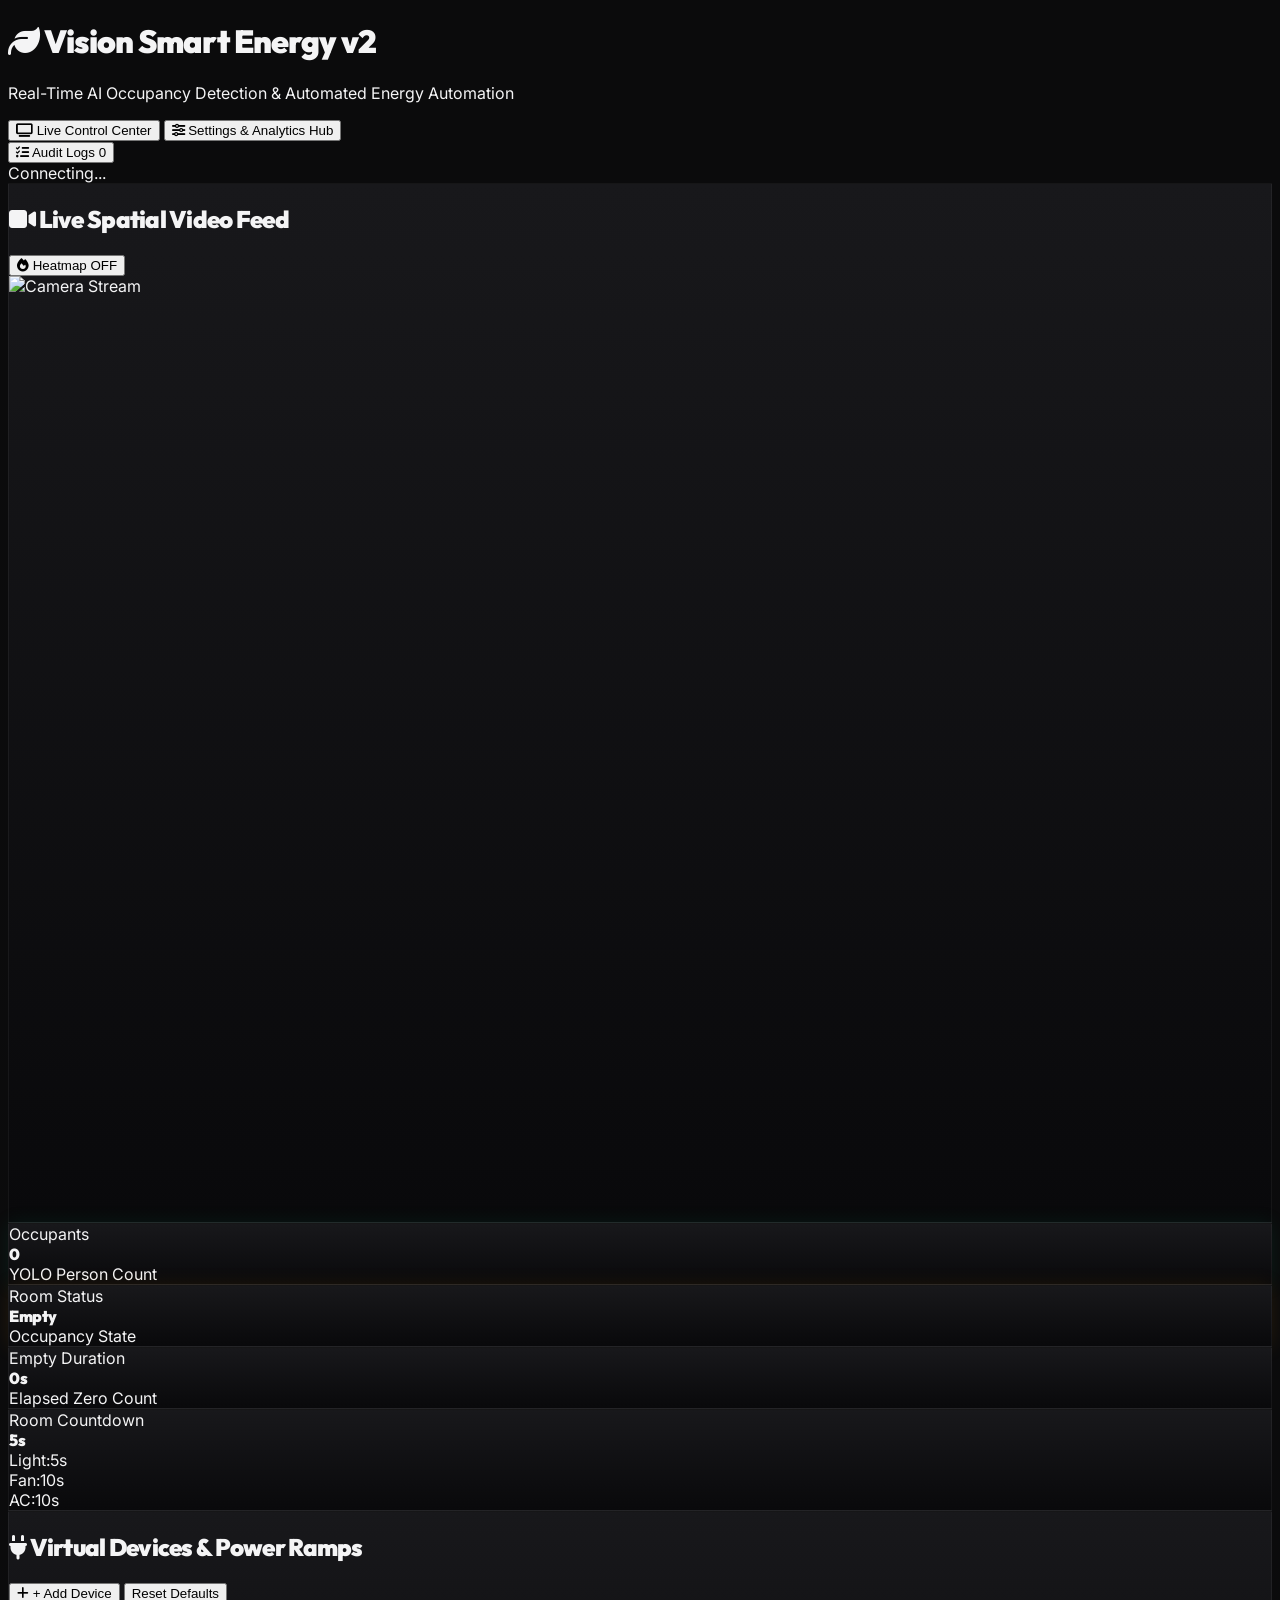
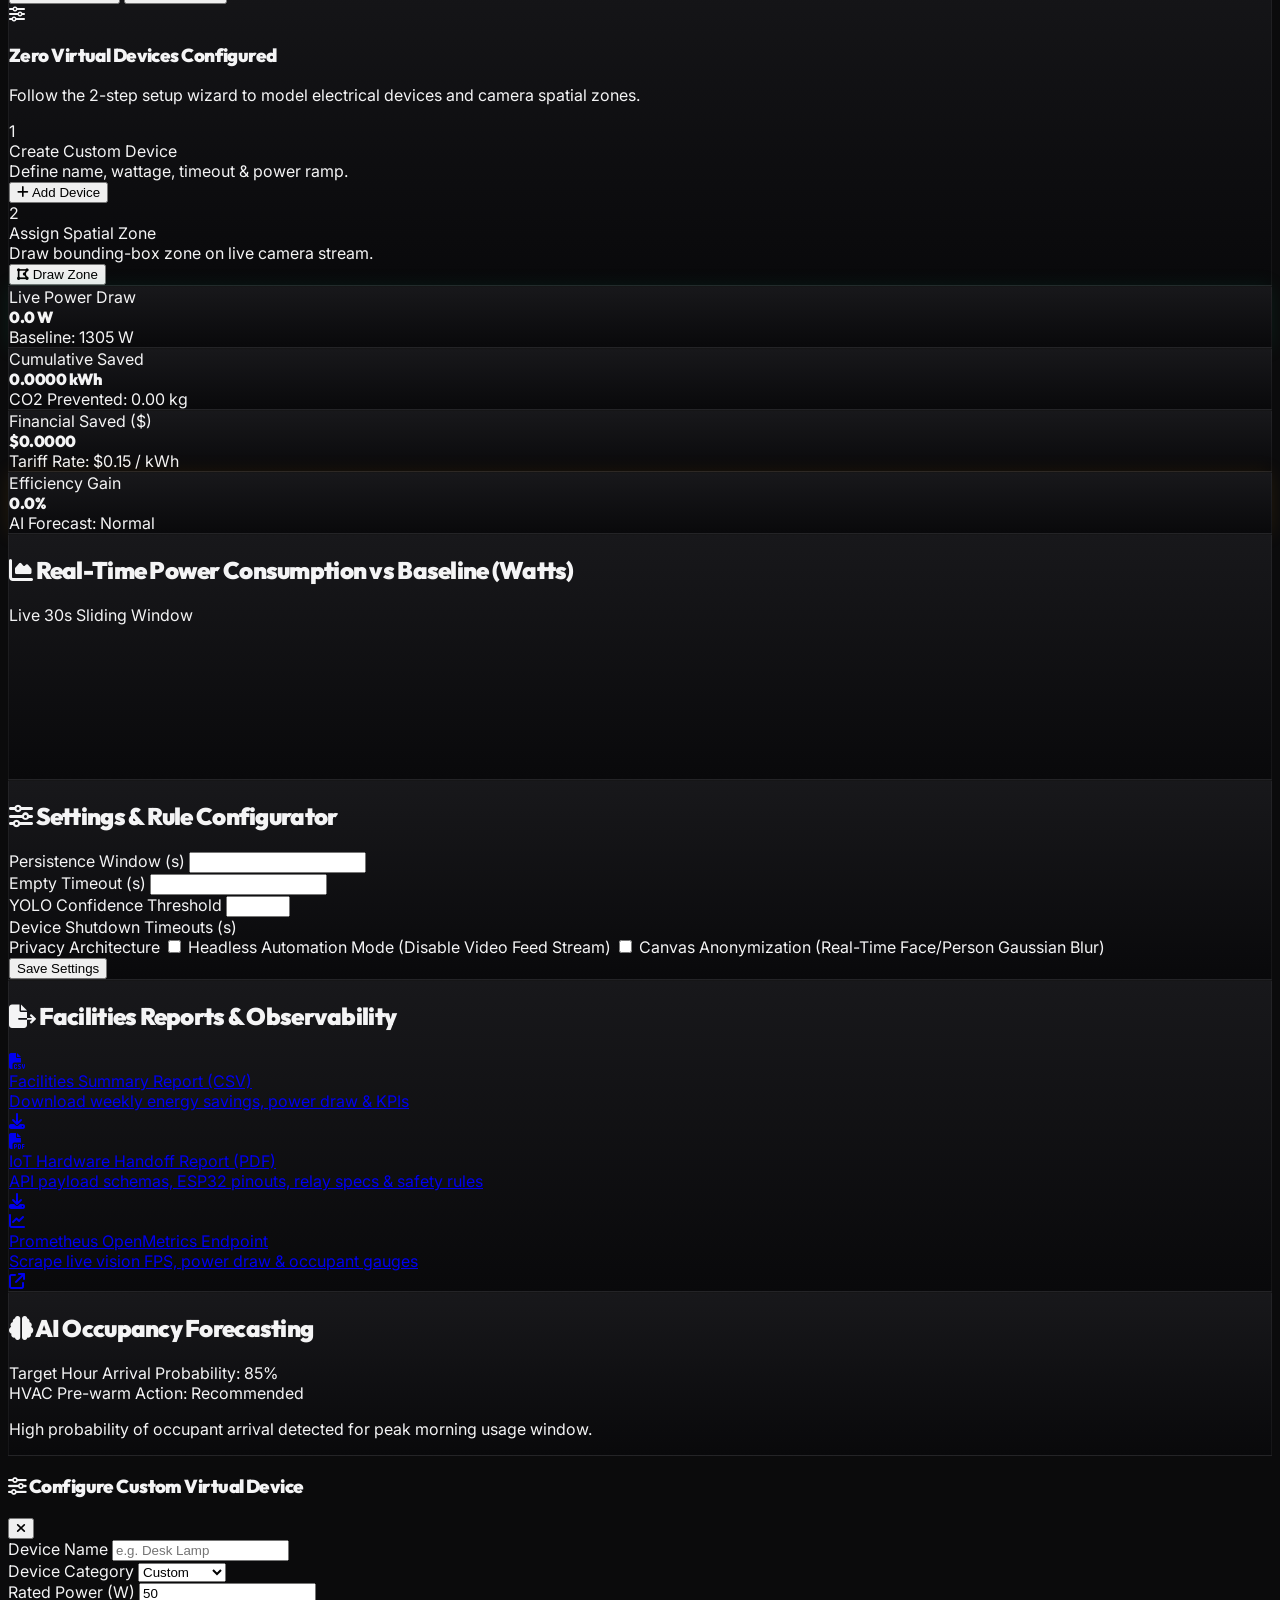
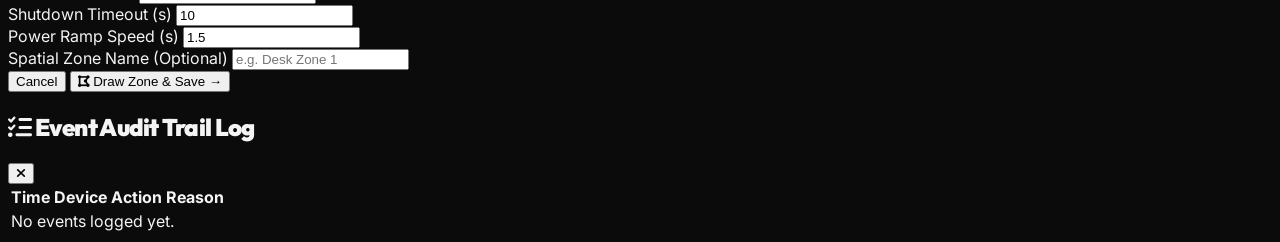
==== commit 6b6dd19b: "Merge branch 'frontend' into mtt # Conflicts: #	app/static/index.html" ====
--- a/app/static/index.html
+++ b/app/static/index.html
@@ -26,25 +26,28 @@
         theme: {
           extend: {
             fontFamily: {
-
-              sans: ['Inter', 'sans-serif'],
-              heading: ['Outfit', 'sans-serif'],
+              sans: ["Inter", "sans-serif"],
+              heading: ["Outfit", "sans-serif"],
             },
             borderRadius: {
-              '3xl': '32px',
+              "3xl": "32px",
             },
           },
         },
-      }
+      };
     </script>
     <style>
       body {
         background-color: #0b0b0c;
         color: #f4f4f5;
-        font-family: 'Inter', sans-serif;
-      }
-      h1, h2, h3, h4, .font-black-heading {
-        font-family: 'Outfit', sans-serif;
+        font-family: "Inter", sans-serif;
+      }
+      h1,
+      h2,
+      h3,
+      h4,
+      .font-black-heading {
+        font-family: "Outfit", sans-serif;
         font-weight: 900;
         letter-spacing: -0.03em;
       }
@@ -87,14 +90,19 @@
       }
     </style>
   </head>
-  <body class="min-h-screen selection:bg-emerald-500/30 selection:text-emerald-200">
+  <body
+    class="min-h-screen selection:bg-emerald-500/30 selection:text-emerald-200"
+  >
     <div class="max-w-7xl mx-auto px-6 py-8 space-y-8">
-      
       <!-- Top Navigation & Header Bar -->
-      <header class="flex flex-col md:flex-row justify-between items-start md:items-center gap-6 border-b border-zinc-800/60 pb-6">
+      <header
+        class="flex flex-col md:flex-row justify-between items-start md:items-center gap-6 border-b border-zinc-800/60 pb-6"
+      >
         <div class="space-y-1">
           <h1 class="text-3xl text-white flex items-center gap-3">
-            <span class="bg-gradient-to-r from-emerald-400 to-teal-500 bg-clip-text text-transparent">
+            <span
+              class="bg-gradient-to-r from-emerald-400 to-teal-500 bg-clip-text text-transparent"
+            >
               <i class="fa-solid fa-leaf"></i> Vision Smart Energy v2
             </span>
           </h1>
@@ -106,7 +114,9 @@
         <!-- 2-Page View Switcher & Action Group -->
         <div class="flex items-center gap-3 flex-wrap">
           <!-- Page Tabs -->
-          <div class="bg-zinc-950 p-1 rounded-2xl border border-zinc-800/80 flex items-center gap-1">
+          <div
+            class="bg-zinc-950 p-1 rounded-2xl border border-zinc-800/80 flex items-center gap-1"
+          >
             <button
               id="tab-live"
               onclick="switchPage('live')"
@@ -129,7 +139,11 @@
             class="px-4 py-2 rounded-xl text-xs font-semibold bg-zinc-900 hover:bg-zinc-800 text-sky-300 border border-zinc-800 flex items-center gap-2 transition-all-300"
           >
             <i class="fa-solid fa-list-check"></i> Audit Logs
-            <span id="audit-log-badge" class="bg-sky-500/20 text-sky-300 px-2 py-0.5 rounded-full text-[10px] font-bold">0</span>
+            <span
+              id="audit-log-badge"
+              class="bg-sky-500/20 text-sky-300 px-2 py-0.5 rounded-full text-[10px] font-bold"
+              >0</span
+            >
           </button>
 
           <!-- Connection Status Badge -->
@@ -137,7 +151,9 @@
             id="connection-badge"
             class="px-3.5 py-1.5 rounded-full text-xs font-medium bg-amber-500/10 text-amber-300 border border-amber-500/20 flex items-center gap-2 transition-all-300"
           >
-            <span class="w-2.5 h-2.5 rounded-full bg-amber-400 animate-pulse"></span>
+            <span
+              class="w-2.5 h-2.5 rounded-full bg-amber-400 animate-pulse"
+            ></span>
             Connecting...
           </div>
         </div>
@@ -145,16 +161,21 @@
 
       <!-- ================= PAGE 1: LIVE CONTROL CENTER (FRONT PAGE) ================= -->
       <main id="page-live" class="space-y-8">
-        
         <!-- Main Live Grid: Video Stream + Device Controls -->
         <div class="grid grid-cols-1 lg:grid-cols-3 gap-8">
-          
           <!-- Left: Live Spatial Video Feed & Zone Canvas Builder (2 Cols) -->
           <div class="lg:col-span-2 space-y-6">
-            <div class="gradient-border rounded-3xl overflow-hidden shadow-2xl transition-all-300 hover-scale">
-              <div class="px-6 py-4 bg-zinc-900/60 border-b border-zinc-800/60 flex justify-between items-center flex-wrap gap-3">
-                <h2 class="text-base font-bold text-zinc-100 flex items-center gap-2.5">
-                  <i class="fa-solid fa-video text-emerald-400"></i> Live Spatial Video Feed
+            <div
+              class="gradient-border rounded-3xl overflow-hidden shadow-2xl transition-all-300 hover-scale"
+            >
+              <div
+                class="px-6 py-4 bg-zinc-900/60 border-b border-zinc-800/60 flex justify-between items-center flex-wrap gap-3"
+              >
+                <h2
+                  class="text-base font-bold text-zinc-100 flex items-center gap-2.5"
+                >
+                  <i class="fa-solid fa-video text-emerald-400"></i> Live
+                  Spatial Video Feed
                 </h2>
                 <div class="flex items-center gap-2">
                   <button
@@ -164,15 +185,13 @@
                   >
                     <i class="fa-solid fa-fire text-amber-400"></i> Heatmap OFF
                   </button>
-                  <button
-                    onclick="startZoneDrawing()"
-                    class="px-3 py-1 rounded-full text-xs font-semibold bg-emerald-500/10 text-emerald-300 hover:bg-emerald-500/20 border border-emerald-500/30 transition-all-300 flex items-center gap-1.5"
-                  >
-                    <i class="fa-solid fa-draw-polygon"></i> + Draw Zone & Add Device
-                  </button>
                 </div>
               </div>
-              <div class="relative bg-black flex items-center justify-center overflow-hidden" id="video-container" style="aspect-ratio: 640/480;">
+              <div
+                class="relative bg-black flex items-center justify-center overflow-hidden"
+                id="video-container"
+                style="aspect-ratio: 640/480"
+              >
                 <img
                   id="video-stream"
                   src="/api/video_feed"
@@ -187,34 +206,95 @@
             <!-- Telemetry Cards Row -->
             <div class="grid grid-cols-2 md:grid-cols-4 gap-5">
               <!-- Occupants Card -->
-              <div class="gradient-border p-5 rounded-3xl transition-all-300 hover-scale micro-glow-green">
-                <div class="text-xs text-zinc-500 font-semibold tracking-wider uppercase">Occupants</div>
-                <div id="stat-occupants" class="text-3xl font-black-heading text-emerald-400 mt-2">0</div>
-                <div class="text-[10px] text-zinc-500 mt-1 font-medium">YOLO Person Count</div>
+              <div
+                class="gradient-border p-5 rounded-3xl transition-all-300 hover-scale micro-glow-green"
+              >
+                <div
+                  class="text-xs text-zinc-500 font-semibold tracking-wider uppercase"
+                >
+                  Occupants
+                </div>
+                <div
+                  id="stat-occupants"
+                  class="text-3xl font-black-heading text-emerald-400 mt-2"
+                >
+                  0
+                </div>
+                <div class="text-[10px] text-zinc-500 mt-1 font-medium">
+                  YOLO Person Count
+                </div>
               </div>
 
               <!-- Room Status Card -->
-              <div class="gradient-border p-5 rounded-3xl transition-all-300 hover-scale micro-glow-amber">
-                <div class="text-xs text-zinc-500 font-semibold tracking-wider uppercase">Room Status</div>
-                <div id="stat-status" class="text-xl font-black-heading text-amber-400 mt-2">Empty</div>
-                <div class="text-[10px] text-zinc-500 mt-1 font-medium">Occupancy State</div>
+              <div
+                class="gradient-border p-5 rounded-3xl transition-all-300 hover-scale micro-glow-amber"
+              >
+                <div
+                  class="text-xs text-zinc-500 font-semibold tracking-wider uppercase"
+                >
+                  Room Status
+                </div>
+                <div
+                  id="stat-status"
+                  class="text-xl font-black-heading text-amber-400 mt-2"
+                >
+                  Empty
+                </div>
+                <div class="text-[10px] text-zinc-500 mt-1 font-medium">
+                  Occupancy State
+                </div>
               </div>
 
               <!-- Empty Duration Card -->
-              <div class="gradient-border p-5 rounded-3xl transition-all-300 hover-scale">
-                <div class="text-xs text-zinc-500 font-semibold tracking-wider uppercase">Empty Duration</div>
-                <div id="stat-empty-dur" class="text-xl font-black-heading text-sky-400 mt-2">0s</div>
-                <div class="text-[10px] text-zinc-500 mt-1 font-medium">Elapsed Zero Count</div>
+              <div
+                class="gradient-border p-5 rounded-3xl transition-all-300 hover-scale"
+              >
+                <div
+                  class="text-xs text-zinc-500 font-semibold tracking-wider uppercase"
+                >
+                  Empty Duration
+                </div>
+                <div
+                  id="stat-empty-dur"
+                  class="text-xl font-black-heading text-sky-400 mt-2"
+                >
+                  0s
+                </div>
+                <div class="text-[10px] text-zinc-500 mt-1 font-medium">
+                  Elapsed Zero Count
+                </div>
               </div>
 
               <!-- Countdowns Card -->
-              <div class="gradient-border p-5 rounded-3xl transition-all-300 hover-scale">
-                <div class="text-xs text-zinc-500 font-semibold tracking-wider uppercase">Room Countdown</div>
-                <div id="stat-countdown" class="text-xl font-black-heading text-purple-400 mt-2">5s</div>
-                <div class="mt-2 pt-2 border-t border-zinc-800/80 space-y-0.5 text-[10px] text-zinc-400">
-                  <div class="flex justify-between"><span>Light:</span><span id="timer-light" class="text-emerald-400">5s</span></div>
-                  <div class="flex justify-between"><span>Fan:</span><span id="timer-fan" class="text-sky-400">10s</span></div>
-                  <div class="flex justify-between"><span>AC:</span><span id="timer-ac" class="text-cyan-400">10s</span></div>
+              <div
+                class="gradient-border p-5 rounded-3xl transition-all-300 hover-scale"
+              >
+                <div
+                  class="text-xs text-zinc-500 font-semibold tracking-wider uppercase"
+                >
+                  Room Countdown
+                </div>
+                <div
+                  id="stat-countdown"
+                  class="text-xl font-black-heading text-purple-400 mt-2"
+                >
+                  5s
+                </div>
+                <div
+                  class="mt-2 pt-2 border-t border-zinc-800/80 space-y-0.5 text-[10px] text-zinc-400"
+                >
+                  <div class="flex justify-between">
+                    <span>Light:</span
+                    ><span id="timer-light" class="text-emerald-400">5s</span>
+                  </div>
+                  <div class="flex justify-between">
+                    <span>Fan:</span
+                    ><span id="timer-fan" class="text-sky-400">10s</span>
+                  </div>
+                  <div class="flex justify-between">
+                    <span>AC:</span
+                    ><span id="timer-ac" class="text-cyan-400">10s</span>
+                  </div>
                 </div>
               </div>
             </div>
@@ -224,60 +304,107 @@
           <div class="space-y-6">
             <div class="gradient-border rounded-3xl p-6 shadow-xl space-y-6">
               <div class="flex justify-between items-center">
-                <h2 class="text-base font-bold text-zinc-100 flex items-center gap-2.5">
-                  <i class="fa-solid fa-plug text-amber-400"></i> Virtual Devices & Power Ramps
+                <h2
+                  class="text-base font-bold text-zinc-100 flex items-center gap-2.5"
+                >
+                  <i class="fa-solid fa-plug text-amber-400"></i> Virtual
+                  Devices & Power Ramps
                 </h2>
-                <button
-                  onclick="resetToDefaultDevices()"
-                  class="text-[10px] text-zinc-500 hover:text-zinc-300 underline"
-                >
-                  Reset Defaults
-                </button>
+                <div class="flex items-center gap-2">
+                  <button
+                    id="btn-add-device-header"
+                    onclick="openDeviceModal()"
+                    class="px-3 py-1 rounded-full text-xs font-semibold bg-emerald-500/10 text-emerald-300 hover:bg-emerald-500/20 border border-emerald-500/30 transition-all-300 flex items-center gap-1.5"
+                  >
+                    <i class="fa-solid fa-plus"></i> + Add Device
+                  </button>
+                  <button
+                    onclick="resetToDefaultDevices()"
+                    class="text-[10px] text-zinc-500 hover:text-zinc-300 underline"
+                  >
+                    Reset Defaults
+                  </button>
+                </div>
               </div>
 
               <!-- Empty State Notification if zero devices -->
-              <div id="zero-device-notice" class="hidden p-6 bg-zinc-950/70 rounded-[32px] border border-dashed border-zinc-800 text-left space-y-5 transition-all-300 shadow-2xl">
+              <div
+                id="zero-device-notice"
+                class="hidden p-6 bg-zinc-950/70 rounded-[32px] border border-dashed border-zinc-800 text-left space-y-5 transition-all-300 shadow-2xl"
+              >
                 <div class="flex items-center gap-3">
-                  <div class="p-3 bg-emerald-500/10 rounded-2xl text-emerald-400 border border-emerald-500/20">
+                  <div
+                    class="p-3 bg-emerald-500/10 rounded-2xl text-emerald-400 border border-emerald-500/20"
+                  >
                     <i class="fa-solid fa-sliders text-lg"></i>
                   </div>
                   <div>
-                    <h3 class="text-sm font-black-heading text-zinc-100">Zero Virtual Devices Configured</h3>
-                    <p class="text-[11px] text-zinc-500 mt-0.5">Follow the 2-step setup wizard to model electrical devices and camera spatial zones.</p>
+                    <h3 class="text-sm font-black-heading text-zinc-100">
+                      Zero Virtual Devices Configured
+                    </h3>
+                    <p class="text-[11px] text-zinc-500 mt-0.5">
+                      Follow the 2-step setup wizard to model electrical devices
+                      and camera spatial zones.
+                    </p>
                   </div>
                 </div>
 
                 <div class="space-y-3">
                   <!-- Step 1 Card -->
-                  <div class="p-4 bg-zinc-900/80 rounded-2xl border border-zinc-800/80 flex items-center justify-between">
+                  <div
+                    class="p-4 bg-zinc-900/80 rounded-2xl border border-zinc-800/80 flex items-center justify-between"
+                  >
                     <div class="flex items-center gap-3">
-                      <div class="w-7 h-7 rounded-full bg-emerald-500/20 text-emerald-300 font-mono text-xs font-bold flex items-center justify-center border border-emerald-500/30">1</div>
+                      <div
+                        class="w-7 h-7 rounded-full bg-emerald-500/20 text-emerald-300 font-mono text-xs font-bold flex items-center justify-center border border-emerald-500/30"
+                      >
+                        1
+                      </div>
                       <div>
-                        <div class="text-xs font-bold text-zinc-200">Create Custom Device</div>
-                        <div class="text-[10px] text-zinc-500">Define name, wattage, timeout & power ramp.</div>
+                        <div class="text-xs font-bold text-zinc-200">
+                          Create Custom Device
+                        </div>
+                        <div class="text-[10px] text-zinc-500">
+                          Define name, wattage, timeout & power ramp.
+                        </div>
                       </div>
                     </div>
-                    <button onclick="openDeviceModal()" class="px-3.5 py-1.5 bg-emerald-500/10 hover:bg-emerald-500/20 text-emerald-300 border border-emerald-500/30 text-xs font-bold rounded-xl transition-all-300 flex items-center gap-1.5">
+                    <button
+                      onclick="openDeviceModal()"
+                      class="px-3.5 py-1.5 bg-emerald-500/10 hover:bg-emerald-500/20 text-emerald-300 border border-emerald-500/30 text-xs font-bold rounded-xl transition-all-300 flex items-center gap-1.5"
+                    >
                       <i class="fa-solid fa-plus text-xs"></i> Add Device
                     </button>
                   </div>
 
                   <!-- Step 2 Card -->
-                  <div class="p-4 bg-zinc-900/80 rounded-2xl border border-zinc-800/80 flex items-center justify-between">
+                  <div
+                    class="p-4 bg-zinc-900/80 rounded-2xl border border-zinc-800/80 flex items-center justify-between"
+                  >
                     <div class="flex items-center gap-3">
-                      <div class="w-7 h-7 rounded-full bg-sky-500/20 text-sky-300 font-mono text-xs font-bold flex items-center justify-center border border-sky-500/30">2</div>
+                      <div
+                        class="w-7 h-7 rounded-full bg-sky-500/20 text-sky-300 font-mono text-xs font-bold flex items-center justify-center border border-sky-500/30"
+                      >
+                        2
+                      </div>
                       <div>
-                        <div class="text-xs font-bold text-zinc-200">Assign Spatial Zone</div>
-                        <div class="text-[10px] text-zinc-500">Draw bounding-box zone on live camera stream.</div>
+                        <div class="text-xs font-bold text-zinc-200">
+                          Assign Spatial Zone
+                        </div>
+                        <div class="text-[10px] text-zinc-500">
+                          Draw bounding-box zone on live camera stream.
+                        </div>
                       </div>
                     </div>
-                    <button onclick="startZoneDrawing()" class="px-3.5 py-1.5 bg-sky-500/10 hover:bg-sky-500/20 text-sky-300 border border-sky-500/30 text-xs font-bold rounded-xl transition-all-300 flex items-center gap-1.5">
+                    <button
+                      onclick="startZoneDrawing()"
+                      class="px-3.5 py-1.5 bg-sky-500/10 hover:bg-sky-500/20 text-sky-300 border border-sky-500/30 text-xs font-bold rounded-xl transition-all-300 flex items-center gap-1.5"
+                    >
                       <i class="fa-solid fa-draw-polygon text-xs"></i> Draw Zone
                     </button>
                   </div>
                 </div>
               </div>
-
 
               <!-- Device Container -->
               <div id="device-list-container" class="space-y-4">
@@ -288,31 +415,78 @@
         </div>
       </main>
 
-
       <!-- ================= PAGE 2: SETTINGS & ANALYTICS HUB ================= -->
       <main id="page-settings" class="hidden space-y-8">
-        
         <!-- Energy Savings & Power Telemetry Bento Boxes -->
         <div class="grid grid-cols-2 md:grid-cols-4 gap-5">
-          <div class="gradient-border p-5 rounded-3xl transition-all-300 micro-glow-green">
-            <div class="text-[11px] text-zinc-400 font-semibold uppercase tracking-wider">Live Power Draw</div>
-            <div id="stat-power-draw" class="text-2xl font-black-heading text-emerald-400 mt-1">0.0 W</div>
-            <div class="text-[10px] text-zinc-500 mt-1">Baseline: <span id="stat-baseline-power">1305 W</span></div>
+          <div
+            class="gradient-border p-5 rounded-3xl transition-all-300 micro-glow-green"
+          >
+            <div
+              class="text-[11px] text-zinc-400 font-semibold uppercase tracking-wider"
+            >
+              Live Power Draw
+            </div>
+            <div
+              id="stat-power-draw"
+              class="text-2xl font-black-heading text-emerald-400 mt-1"
+            >
+              0.0 W
+            </div>
+            <div class="text-[10px] text-zinc-500 mt-1">
+              Baseline: <span id="stat-baseline-power">1305 W</span>
+            </div>
           </div>
           <div class="gradient-border p-5 rounded-3xl transition-all-300">
-            <div class="text-[11px] text-zinc-400 font-semibold uppercase tracking-wider">Cumulative Saved</div>
-            <div id="stat-saved-kwh" class="text-2xl font-black-heading text-sky-400 mt-1">0.0000 kWh</div>
-            <div class="text-[10px] text-zinc-500 mt-1">CO2 Prevented: <span id="stat-saved-co2">0.00 kg</span></div>
+            <div
+              class="text-[11px] text-zinc-400 font-semibold uppercase tracking-wider"
+            >
+              Cumulative Saved
+            </div>
+            <div
+              id="stat-saved-kwh"
+              class="text-2xl font-black-heading text-sky-400 mt-1"
+            >
+              0.0000 kWh
+            </div>
+            <div class="text-[10px] text-zinc-500 mt-1">
+              CO2 Prevented: <span id="stat-saved-co2">0.00 kg</span>
+            </div>
           </div>
           <div class="gradient-border p-5 rounded-3xl transition-all-300">
-            <div class="text-[11px] text-zinc-400 font-semibold uppercase tracking-wider">Financial Saved ($)</div>
-            <div id="stat-saved-cost" class="text-2xl font-black-heading text-teal-300 mt-1">$0.0000</div>
-            <div class="text-[10px] text-zinc-500 mt-1">Tariff Rate: $0.15 / kWh</div>
-          </div>
-          <div class="gradient-border p-5 rounded-3xl transition-all-300 micro-glow-amber">
-            <div class="text-[11px] text-zinc-400 font-semibold uppercase tracking-wider">Efficiency Gain</div>
-            <div id="stat-efficiency" class="text-2xl font-black-heading text-amber-400 mt-1">0.0%</div>
-            <div class="text-[10px] text-zinc-500 mt-1">AI Forecast: <span id="stat-forecast" class="text-amber-300">Normal</span></div>
+            <div
+              class="text-[11px] text-zinc-400 font-semibold uppercase tracking-wider"
+            >
+              Financial Saved ($)
+            </div>
+            <div
+              id="stat-saved-cost"
+              class="text-2xl font-black-heading text-teal-300 mt-1"
+            >
+              $0.0000
+            </div>
+            <div class="text-[10px] text-zinc-500 mt-1">
+              Tariff Rate: $0.15 / kWh
+            </div>
+          </div>
+          <div
+            class="gradient-border p-5 rounded-3xl transition-all-300 micro-glow-amber"
+          >
+            <div
+              class="text-[11px] text-zinc-400 font-semibold uppercase tracking-wider"
+            >
+              Efficiency Gain
+            </div>
+            <div
+              id="stat-efficiency"
+              class="text-2xl font-black-heading text-amber-400 mt-1"
+            >
+              0.0%
+            </div>
+            <div class="text-[10px] text-zinc-500 mt-1">
+              AI Forecast:
+              <span id="stat-forecast" class="text-amber-300">Normal</span>
+            </div>
           </div>
         </div>
 
@@ -320,9 +494,12 @@
         <div class="gradient-border p-6 rounded-3xl shadow-xl space-y-4">
           <div class="flex justify-between items-center">
             <h2 class="text-sm font-bold text-zinc-100 flex items-center gap-2">
-              <i class="fa-solid fa-chart-area text-sky-400"></i> Real-Time Power Consumption vs Baseline (Watts)
+              <i class="fa-solid fa-chart-area text-sky-400"></i> Real-Time
+              Power Consumption vs Baseline (Watts)
             </h2>
-            <span class="text-[10px] text-zinc-500">Live 30s Sliding Window</span>
+            <span class="text-[10px] text-zinc-500"
+              >Live 30s Sliding Window</span
+            >
           </div>
           <div class="h-48 w-full">
             <canvas id="powerChart"></canvas>
@@ -332,13 +509,23 @@
         <div class="grid grid-cols-1 lg:grid-cols-2 gap-8">
           <!-- Configuration & Rule Parameters -->
           <div class="gradient-border rounded-3xl p-6 shadow-xl space-y-6">
-            <h2 class="text-lg font-bold text-zinc-100 flex items-center gap-2.5">
-              <i class="fa-solid fa-sliders text-emerald-400"></i> Settings & Rule Configurator
+            <h2
+              class="text-lg font-bold text-zinc-100 flex items-center gap-2.5"
+            >
+              <i class="fa-solid fa-sliders text-emerald-400"></i> Settings &
+              Rule Configurator
             </h2>
-            <form id="config-form" onsubmit="saveConfig(event)" class="space-y-4 text-xs">
+            <form
+              id="config-form"
+              onsubmit="saveConfig(event)"
+              class="space-y-4 text-xs"
+            >
               <div class="grid grid-cols-2 gap-4">
                 <div>
-                  <label class="block text-zinc-500 font-semibold uppercase tracking-wider mb-1.5">Persistence Window (s)</label>
+                  <label
+                    class="block text-zinc-500 font-semibold uppercase tracking-wider mb-1.5"
+                    >Persistence Window (s)</label
+                  >
                   <input
                     type="number"
                     id="cfg-persistence"
@@ -346,7 +533,10 @@
                   />
                 </div>
                 <div>
-                  <label class="block text-zinc-500 font-semibold uppercase tracking-wider mb-1.5">Empty Timeout (s)</label>
+                  <label
+                    class="block text-zinc-500 font-semibold uppercase tracking-wider mb-1.5"
+                    >Empty Timeout (s)</label
+                  >
                   <input
                     type="number"
                     id="cfg-empty-timeout"
@@ -354,9 +544,12 @@
                   />
                 </div>
               </div>
-              
+
               <div>
-                <label class="block text-zinc-500 font-semibold uppercase tracking-wider mb-1.5">YOLO Confidence Threshold</label>
+                <label
+                  class="block text-zinc-500 font-semibold uppercase tracking-wider mb-1.5"
+                  >YOLO Confidence Threshold</label
+                >
                 <input
                   type="number"
                   step="0.05"
@@ -369,22 +562,48 @@
 
               <!-- Device Shutdown Timeouts -->
               <div class="border-t border-zinc-800/80 my-4 pt-4 space-y-3">
-                <span class="block text-zinc-400 font-bold tracking-wide text-xs">Device Shutdown Timeouts (s)</span>
-                <div class="grid grid-cols-3 gap-3" id="shutdown-timeouts-container">
+                <span
+                  class="block text-zinc-400 font-bold tracking-wide text-xs"
+                  >Device Shutdown Timeouts (s)</span
+                >
+                <div
+                  class="grid grid-cols-3 gap-3"
+                  id="shutdown-timeouts-container"
+                >
                   <!-- Generated dynamically -->
                 </div>
               </div>
 
               <!-- Privacy Architecture Toggles -->
               <div class="border-t border-zinc-800/80 my-4 pt-4 space-y-3">
-                <span class="block text-zinc-400 font-bold tracking-wide text-xs">Privacy Architecture</span>
-                <label class="flex items-center gap-3 text-zinc-300 cursor-pointer">
-                  <input type="checkbox" id="cfg-headless" class="rounded bg-zinc-950 border-zinc-800 text-emerald-500 focus:ring-0" />
-                  <span>Headless Automation Mode (Disable Video Feed Stream)</span>
+                <span
+                  class="block text-zinc-400 font-bold tracking-wide text-xs"
+                  >Privacy Architecture</span
+                >
+                <label
+                  class="flex items-center gap-3 text-zinc-300 cursor-pointer"
+                >
+                  <input
+                    type="checkbox"
+                    id="cfg-headless"
+                    class="rounded bg-zinc-950 border-zinc-800 text-emerald-500 focus:ring-0"
+                  />
+                  <span
+                    >Headless Automation Mode (Disable Video Feed Stream)</span
+                  >
                 </label>
-                <label class="flex items-center gap-3 text-zinc-300 cursor-pointer">
-                  <input type="checkbox" id="cfg-anonymize" class="rounded bg-zinc-950 border-zinc-800 text-emerald-500 focus:ring-0" />
-                  <span>Canvas Anonymization (Real-Time Face/Person Gaussian Blur)</span>
+                <label
+                  class="flex items-center gap-3 text-zinc-300 cursor-pointer"
+                >
+                  <input
+                    type="checkbox"
+                    id="cfg-anonymize"
+                    class="rounded bg-zinc-950 border-zinc-800 text-emerald-500 focus:ring-0"
+                  />
+                  <span
+                    >Canvas Anonymization (Real-Time Face/Person Gaussian
+                    Blur)</span
+                  >
                 </label>
               </div>
 
@@ -401,8 +620,11 @@
           <div class="space-y-6">
             <!-- Reports & Observability Card -->
             <div class="gradient-border rounded-3xl p-6 shadow-xl space-y-5">
-              <h2 class="text-lg font-bold text-zinc-100 flex items-center gap-2.5">
-                <i class="fa-solid fa-file-export text-sky-400"></i> Facilities Reports & Observability
+              <h2
+                class="text-lg font-bold text-zinc-100 flex items-center gap-2.5"
+              >
+                <i class="fa-solid fa-file-export text-sky-400"></i> Facilities
+                Reports & Observability
               </h2>
               <div class="space-y-3">
                 <a
@@ -411,15 +633,25 @@
                   class="w-full p-4 bg-zinc-950/60 border border-zinc-800/60 rounded-2xl flex items-center justify-between hover:border-emerald-500/50 transition-all-300 group"
                 >
                   <div class="flex items-center gap-3">
-                    <div class="p-2.5 bg-emerald-500/10 rounded-xl text-emerald-400">
+                    <div
+                      class="p-2.5 bg-emerald-500/10 rounded-xl text-emerald-400"
+                    >
                       <i class="fa-solid fa-file-csv text-lg"></i>
                     </div>
                     <div>
-                      <div class="font-bold text-xs text-zinc-200 group-hover:text-emerald-300">Facilities Summary Report (CSV)</div>
-                      <div class="text-[10px] text-zinc-500">Download weekly energy savings, power draw & KPIs</div>
+                      <div
+                        class="font-bold text-xs text-zinc-200 group-hover:text-emerald-300"
+                      >
+                        Facilities Summary Report (CSV)
+                      </div>
+                      <div class="text-[10px] text-zinc-500">
+                        Download weekly energy savings, power draw & KPIs
+                      </div>
                     </div>
                   </div>
-                  <i class="fa-solid fa-download text-zinc-600 group-hover:text-emerald-400"></i>
+                  <i
+                    class="fa-solid fa-download text-zinc-600 group-hover:text-emerald-400"
+                  ></i>
                 </a>
 
                 <a
@@ -432,11 +664,19 @@
                       <i class="fa-solid fa-file-pdf text-lg"></i>
                     </div>
                     <div>
-                      <div class="font-bold text-xs text-zinc-200 group-hover:text-sky-300">IoT Hardware Handoff Report (PDF)</div>
-                      <div class="text-[10px] text-zinc-500">API payload schemas, ESP32 pinouts, relay specs & safety rules</div>
+                      <div
+                        class="font-bold text-xs text-zinc-200 group-hover:text-sky-300"
+                      >
+                        IoT Hardware Handoff Report (PDF)
+                      </div>
+                      <div class="text-[10px] text-zinc-500">
+                        API payload schemas, ESP32 pinouts, relay specs & safety rules
+                      </div>
                     </div>
                   </div>
-                  <i class="fa-solid fa-download text-zinc-600 group-hover:text-sky-400"></i>
+                  <i
+                    class="fa-solid fa-download text-zinc-600 group-hover:text-sky-400"
+                  ></i>
                 </a>
 
                 <a
@@ -445,66 +685,127 @@
                   class="w-full p-4 bg-zinc-950/60 border border-zinc-800/60 rounded-2xl flex items-center justify-between hover:border-purple-500/50 transition-all-300 group"
                 >
                   <div class="flex items-center gap-3">
-                    <div class="p-2.5 bg-purple-500/10 rounded-xl text-purple-400">
+                    <div
+                      class="p-2.5 bg-purple-500/10 rounded-xl text-purple-400"
+                    >
                       <i class="fa-solid fa-chart-line text-lg"></i>
                     </div>
                     <div>
-                      <div class="font-bold text-xs text-zinc-200 group-hover:text-purple-300">Prometheus OpenMetrics Endpoint</div>
-                      <div class="text-[10px] text-zinc-500">Scrape live vision FPS, power draw & occupant gauges</div>
+                      <div
+                        class="font-bold text-xs text-zinc-200 group-hover:text-purple-300"
+                      >
+                        Prometheus OpenMetrics Endpoint
+                      </div>
+                      <div class="text-[10px] text-zinc-500">
+                        Scrape live vision FPS, power draw & occupant gauges
+                      </div>
                     </div>
                   </div>
-                  <i class="fa-solid fa-arrow-up-right-from-square text-zinc-600 group-hover:text-purple-400"></i>
+                  <i
+                    class="fa-solid fa-arrow-up-right-from-square text-zinc-600 group-hover:text-purple-400"
+                  ></i>
                 </a>
               </div>
             </div>
 
             <!-- AI Predictive Occupancy Forecasting Card -->
             <div class="gradient-border rounded-3xl p-6 shadow-xl space-y-4">
-              <h2 class="text-lg font-bold text-zinc-100 flex items-center gap-2.5">
-                <i class="fa-solid fa-brain text-amber-400"></i> AI Occupancy Forecasting
+              <h2
+                class="text-lg font-bold text-zinc-100 flex items-center gap-2.5"
+              >
+                <i class="fa-solid fa-brain text-amber-400"></i> AI Occupancy
+                Forecasting
               </h2>
-              <div class="p-4 bg-zinc-950/40 rounded-2xl border border-zinc-800/50 space-y-2">
+              <div
+                class="p-4 bg-zinc-950/40 rounded-2xl border border-zinc-800/50 space-y-2"
+              >
                 <div class="flex justify-between items-center">
-                  <span class="text-xs text-zinc-400">Target Hour Arrival Probability:</span>
-                  <span id="forecast-prob" class="text-sm font-bold text-amber-400">85%</span>
+                  <span class="text-xs text-zinc-400"
+                    >Target Hour Arrival Probability:</span
+                  >
+                  <span
+                    id="forecast-prob"
+                    class="text-sm font-bold text-amber-400"
+                    >85%</span
+                  >
                 </div>
                 <div class="flex justify-between items-center">
-                  <span class="text-xs text-zinc-400">HVAC Pre-warm Action:</span>
-                  <span id="forecast-status" class="text-xs font-semibold text-emerald-400">Recommended</span>
-                </div>
-                <p id="forecast-reason" class="text-[10px] text-zinc-500 leading-relaxed pt-1">
-                  High probability of occupant arrival detected for peak morning usage window.
+                  <span class="text-xs text-zinc-400"
+                    >HVAC Pre-warm Action:</span
+                  >
+                  <span
+                    id="forecast-status"
+                    class="text-xs font-semibold text-emerald-400"
+                    >Recommended</span
+                  >
+                </div>
+                <p
+                  id="forecast-reason"
+                  class="text-[10px] text-zinc-500 leading-relaxed pt-1"
+                >
+                  High probability of occupant arrival detected for peak morning
+                  usage window.
                 </p>
               </div>
             </div>
           </div>
         </div>
       </main>
-
     </div>
 
     <!-- Drawing Focus Mode Dimming Backdrop -->
-    <div id="drawing-focus-backdrop" class="fixed inset-0 bg-black/85 backdrop-blur-md z-40 hidden transition-all duration-300"></div>
+    <div
+      id="drawing-focus-backdrop"
+      class="fixed inset-0 bg-black/85 backdrop-blur-md z-40 hidden transition-all duration-300"
+    ></div>
 
     <!-- ================= MODAL: CREATE CUSTOM DEVICE & POWER RAMP ================= -->
-    <div id="create-zone-modal" class="fixed inset-0 bg-black/70 backdrop-blur-md z-50 hidden flex items-center justify-center p-4">
-      <div class="bg-zinc-900 border border-zinc-800 rounded-[32px] max-w-md w-full p-6 space-y-6 shadow-2xl">
-        <div class="flex justify-between items-center border-b border-zinc-800 pb-3">
-          <h3 class="text-base font-black-heading text-zinc-100 flex items-center gap-2">
-            <i class="fa-solid fa-sliders text-emerald-400"></i> Configure Custom Virtual Device
+    <div
+      id="create-zone-modal"
+      class="fixed inset-0 bg-black/70 backdrop-blur-md z-50 hidden flex items-center justify-center p-4"
+    >
+      <div
+        class="bg-zinc-900 border border-zinc-800 rounded-[32px] max-w-md w-full p-6 space-y-6 shadow-2xl"
+      >
+        <div
+          class="flex justify-between items-center border-b border-zinc-800 pb-3"
+        >
+          <h3
+            class="text-base font-black-heading text-zinc-100 flex items-center gap-2"
+          >
+            <i class="fa-solid fa-sliders text-emerald-400"></i> Configure
+            Custom Virtual Device
           </h3>
-          <button onclick="cancelZoneDrawing()" class="text-zinc-500 hover:text-white"><i class="fa-solid fa-xmark"></i></button>
+          <button
+            onclick="cancelZoneDrawing()"
+            class="text-zinc-500 hover:text-white"
+          >
+            <i class="fa-solid fa-xmark"></i>
+          </button>
         </div>
         <form onsubmit="proceedToZoneDrawing(event)" class="space-y-4 text-xs">
           <div>
-            <label class="block text-zinc-400 font-semibold mb-1">Device Name</label>
-            <input type="text" id="modal-device-id" placeholder="e.g. Desk Lamp" required class="w-full bg-zinc-950 border border-zinc-800 rounded-xl px-3.5 py-2.5 text-zinc-200 focus:border-emerald-500 focus:outline-none" />
+            <label class="block text-zinc-400 font-semibold mb-1"
+              >Device Name</label
+            >
+            <input
+              type="text"
+              id="modal-device-id"
+              placeholder="e.g. Desk Lamp"
+              required
+              class="w-full bg-zinc-950 border border-zinc-800 rounded-xl px-3.5 py-2.5 text-zinc-200 focus:border-emerald-500 focus:outline-none"
+            />
           </div>
 
           <div class="grid grid-cols-2 gap-3">
             <div>
-              <label class="block text-zinc-400 font-semibold mb-1">Device Category</label>
-              <select id="modal-category" class="w-full bg-zinc-950 border border-zinc-800 rounded-xl px-3 py-2.5 text-zinc-200 focus:border-emerald-500 focus:outline-none">
+              <label class="block text-zinc-400 font-semibold mb-1"
+                >Device Category</label
+              >
+              <select
+                id="modal-category"
+                class="w-full bg-zinc-950 border border-zinc-800 rounded-xl px-3 py-2.5 text-zinc-200 focus:border-emerald-500 focus:outline-none"
+              >
                 <option value="light">Light</option>
                 <option value="fan">Fan</option>
                 <option value="ac">HVAC / AC</option>
@@ -513,30 +814,76 @@
               </select>
             </div>
             <div>
-              <label class="block text-zinc-400 font-semibold mb-1">Rated Power (W)</label>
-              <input type="number" id="modal-wattage" placeholder="50.0" step="0.1" value="50" required class="w-full bg-zinc-950 border border-zinc-800 rounded-xl px-3.5 py-2.5 text-zinc-200 focus:border-emerald-500 focus:outline-none" />
+              <label class="block text-zinc-400 font-semibold mb-1"
+                >Rated Power (W)</label
+              >
+              <input
+                type="number"
+                id="modal-wattage"
+                placeholder="50.0"
+                step="0.1"
+                value="50"
+                required
+                class="w-full bg-zinc-950 border border-zinc-800 rounded-xl px-3.5 py-2.5 text-zinc-200 focus:border-emerald-500 focus:outline-none"
+              />
             </div>
           </div>
 
           <div class="grid grid-cols-2 gap-3">
             <div>
-              <label class="block text-zinc-400 font-semibold mb-1">Shutdown Timeout (s)</label>
-              <input type="number" id="modal-timeout" placeholder="10" value="10" required class="w-full bg-zinc-950 border border-zinc-800 rounded-xl px-3.5 py-2.5 text-zinc-200 focus:border-emerald-500 focus:outline-none" />
+              <label class="block text-zinc-400 font-semibold mb-1"
+                >Shutdown Timeout (s)</label
+              >
+              <input
+                type="number"
+                id="modal-timeout"
+                placeholder="10"
+                value="10"
+                required
+                class="w-full bg-zinc-950 border border-zinc-800 rounded-xl px-3.5 py-2.5 text-zinc-200 focus:border-emerald-500 focus:outline-none"
+              />
             </div>
             <div>
-              <label class="block text-zinc-400 font-semibold mb-1">Power Ramp Speed (s)</label>
-              <input type="number" id="modal-ramp-sec" placeholder="1.5" step="0.1" value="1.5" required class="w-full bg-zinc-950 border border-zinc-800 rounded-xl px-3.5 py-2.5 text-zinc-200 focus:border-emerald-500 focus:outline-none" />
+              <label class="block text-zinc-400 font-semibold mb-1"
+                >Power Ramp Speed (s)</label
+              >
+              <input
+                type="number"
+                id="modal-ramp-sec"
+                placeholder="1.5"
+                step="0.1"
+                value="1.5"
+                required
+                class="w-full bg-zinc-950 border border-zinc-800 rounded-xl px-3.5 py-2.5 text-zinc-200 focus:border-emerald-500 focus:outline-none"
+              />
             </div>
           </div>
 
           <div>
-            <label class="block text-zinc-400 font-semibold mb-1">Spatial Zone Name <span class="text-zinc-600 font-normal">(Optional)</span></label>
-            <input type="text" id="modal-zone-name" placeholder="e.g. Desk Zone 1" class="w-full bg-zinc-950 border border-zinc-800 rounded-xl px-3.5 py-2.5 text-zinc-200 focus:border-emerald-500 focus:outline-none" />
+            <label class="block text-zinc-400 font-semibold mb-1"
+              >Spatial Zone Name
+              <span class="text-zinc-600 font-normal">(Optional)</span></label
+            >
+            <input
+              type="text"
+              id="modal-zone-name"
+              placeholder="e.g. Desk Zone 1"
+              class="w-full bg-zinc-950 border border-zinc-800 rounded-xl px-3.5 py-2.5 text-zinc-200 focus:border-emerald-500 focus:outline-none"
+            />
           </div>
 
           <div class="pt-2 flex justify-end gap-3">
-            <button type="button" onclick="cancelZoneDrawing()" class="px-4 py-2 bg-zinc-800 hover:bg-zinc-700 text-zinc-300 font-semibold rounded-xl">Cancel</button>
-            <button type="submit" class="px-5 py-2 bg-emerald-600 hover:bg-emerald-500 text-white font-bold rounded-xl shadow-lg shadow-emerald-900/20 flex items-center gap-2">
+            <button
+              type="button"
+              onclick="cancelZoneDrawing()"
+              class="px-4 py-2 bg-zinc-800 hover:bg-zinc-700 text-zinc-300 font-semibold rounded-xl"
+            >
+              Cancel
+            </button>
+            <button
+              type="submit"
+              class="px-5 py-2 bg-emerald-600 hover:bg-emerald-500 text-white font-bold rounded-xl shadow-lg shadow-emerald-900/20 flex items-center gap-2"
+            >
               <i class="fa-solid fa-draw-polygon"></i> Draw Zone & Save →
             </button>
           </div>
@@ -544,22 +891,38 @@
       </div>
     </div>
 
-
     <!-- ================= SLIDE-OVER AUDIT TRAIL DRAWER ================= -->
-    <div id="audit-drawer-backdrop" class="fixed inset-0 bg-black/60 backdrop-blur-sm z-50 hidden drawer-overlay" onclick="toggleAuditDrawer(false)">
+    <div
+      id="audit-drawer-backdrop"
+      class="fixed inset-0 bg-black/60 backdrop-blur-sm z-50 hidden drawer-overlay"
+      onclick="toggleAuditDrawer(false)"
+    >
       <div class="fixed inset-y-0 right-0 max-w-full flex">
-        <div class="w-screen max-w-md bg-zinc-900 border-l border-zinc-800 shadow-2xl p-6 space-y-6 flex flex-col drawer-content" onclick="event.stopPropagation()">
-          <div class="flex justify-between items-center border-b border-zinc-800 pb-4">
-            <h2 class="text-base font-bold text-zinc-100 flex items-center gap-2.5">
-              <i class="fa-solid fa-list-check text-sky-400"></i> Event Audit Trail Log
+        <div
+          class="w-screen max-w-md bg-zinc-900 border-l border-zinc-800 shadow-2xl p-6 space-y-6 flex flex-col drawer-content"
+          onclick="event.stopPropagation()"
+        >
+          <div
+            class="flex justify-between items-center border-b border-zinc-800 pb-4"
+          >
+            <h2
+              class="text-base font-bold text-zinc-100 flex items-center gap-2.5"
+            >
+              <i class="fa-solid fa-list-check text-sky-400"></i> Event Audit
+              Trail Log
             </h2>
-            <button onclick="toggleAuditDrawer(false)" class="p-2 text-zinc-400 hover:text-white rounded-lg transition-all-300">
+            <button
+              onclick="toggleAuditDrawer(false)"
+              class="p-2 text-zinc-400 hover:text-white rounded-lg transition-all-300"
+            >
               <i class="fa-solid fa-xmark text-lg"></i>
             </button>
           </div>
           <div class="flex-1 overflow-y-auto pr-1">
             <table class="w-full text-left text-xs text-zinc-300">
-              <thead class="text-zinc-500 font-semibold border-b border-zinc-800 pb-2">
+              <thead
+                class="text-zinc-500 font-semibold border-b border-zinc-800 pb-2"
+              >
                 <tr>
                   <th class="pb-2">Time</th>
                   <th class="pb-2">Device</th>
@@ -569,7 +932,9 @@
               </thead>
               <tbody id="event-log-rows" class="divide-y divide-zinc-800/40">
                 <tr>
-                  <td colspan="4" class="py-6 text-center text-zinc-600">No events logged yet.</td>
+                  <td colspan="4" class="py-6 text-center text-zinc-600">
+                    No events logged yet.
+                  </td>
                 </tr>
               </tbody>
             </table>
@@ -589,31 +954,31 @@
       let drawnBbox = [0, 0, 1, 1];
 
       function initChart() {
-        const ctx = document.getElementById('powerChart').getContext('2d');
+        const ctx = document.getElementById("powerChart").getContext("2d");
         powerChart = new Chart(ctx, {
-          type: 'line',
+          type: "line",
           data: {
-            labels: Array(30).fill(''),
+            labels: Array(30).fill(""),
             datasets: [
               {
-                label: 'Actual Draw (W)',
+                label: "Actual Draw (W)",
                 data: Array(30).fill(0),
-                borderColor: '#10b981',
-                backgroundColor: 'rgba(16, 185, 129, 0.1)',
+                borderColor: "#10b981",
+                backgroundColor: "rgba(16, 185, 129, 0.1)",
                 fill: true,
                 tension: 0.4,
                 borderWidth: 2,
               },
               {
-                label: 'Baseline (W)',
+                label: "Baseline (W)",
                 data: Array(30).fill(1305),
-                borderColor: '#ef4444',
+                borderColor: "#ef4444",
                 borderDash: [5, 5],
                 fill: false,
                 tension: 0.1,
                 borderWidth: 1.5,
-              }
-            ]
+              },
+            ],
           },
           options: {
             responsive: true,
@@ -622,14 +987,14 @@
             scales: {
               x: { display: false },
               y: {
-                grid: { color: 'rgba(255,255,255,0.05)' },
-                ticks: { color: '#a1a1aa', font: { size: 10 } }
-              }
+                grid: { color: "rgba(255,255,255,0.05)" },
+                ticks: { color: "#a1a1aa", font: { size: 10 } },
+              },
             },
             plugins: {
-              legend: { labels: { color: '#f4f4f5', font: { size: 11 } } }
-            }
-          }
+              legend: { labels: { color: "#f4f4f5", font: { size: 11 } } },
+            },
+          },
         });
       }
 
@@ -639,16 +1004,20 @@
         const tabLive = document.getElementById("tab-live");
         const tabSettings = document.getElementById("tab-settings");
 
-        if (page === 'live') {
+        if (page === "live") {
           liveMain.classList.remove("hidden");
           settingsMain.classList.add("hidden");
-          tabLive.className = "px-4 py-2 rounded-xl text-xs font-bold transition-all-300 bg-emerald-500/20 text-emerald-300 border border-emerald-500/30 shadow-md shadow-emerald-500/10 flex items-center gap-2";
-          tabSettings.className = "px-4 py-2 rounded-xl text-xs font-semibold transition-all-300 text-zinc-400 hover:text-zinc-200 flex items-center gap-2";
+          tabLive.className =
+            "px-4 py-2 rounded-xl text-xs font-bold transition-all-300 bg-emerald-500/20 text-emerald-300 border border-emerald-500/30 shadow-md shadow-emerald-500/10 flex items-center gap-2";
+          tabSettings.className =
+            "px-4 py-2 rounded-xl text-xs font-semibold transition-all-300 text-zinc-400 hover:text-zinc-200 flex items-center gap-2";
         } else {
           liveMain.classList.add("hidden");
           settingsMain.classList.remove("hidden");
-          tabSettings.className = "px-4 py-2 rounded-xl text-xs font-bold transition-all-300 bg-emerald-500/20 text-emerald-300 border border-emerald-500/30 shadow-md shadow-emerald-500/10 flex items-center gap-2";
-          tabLive.className = "px-4 py-2 rounded-xl text-xs font-semibold transition-all-300 text-zinc-400 hover:text-zinc-200 flex items-center gap-2";
+          tabSettings.className =
+            "px-4 py-2 rounded-xl text-xs font-bold transition-all-300 bg-emerald-500/20 text-emerald-300 border border-emerald-500/30 shadow-md shadow-emerald-500/10 flex items-center gap-2";
+          tabLive.className =
+            "px-4 py-2 rounded-xl text-xs font-semibold transition-all-300 text-zinc-400 hover:text-zinc-200 flex items-center gap-2";
         }
       }
 
@@ -664,11 +1033,13 @@
         const videoStream = document.getElementById("video-stream");
         if (isHeatmapActive) {
           if (videoStream) videoStream.src = "/api/video_feed?heatmap=true";
-          btn.className = "px-3 py-1 rounded-full text-xs font-semibold bg-amber-500 text-zinc-950 border border-amber-400 shadow-lg shadow-amber-500/20 transition-all-300 flex items-center gap-1.5";
+          btn.className =
+            "px-3 py-1 rounded-full text-xs font-semibold bg-amber-500 text-zinc-950 border border-amber-400 shadow-lg shadow-amber-500/20 transition-all-300 flex items-center gap-1.5";
           btn.innerHTML = `<i class="fa-solid fa-fire text-zinc-950"></i> Heatmap ON`;
         } else {
           if (videoStream) videoStream.src = "/api/video_feed";
-          btn.className = "px-3 py-1 rounded-full text-xs font-semibold bg-amber-500/10 text-amber-300 hover:bg-amber-500/20 border border-amber-500/30 transition-all-300 flex items-center gap-1.5";
+          btn.className =
+            "px-3 py-1 rounded-full text-xs font-semibold bg-amber-500/10 text-amber-300 hover:bg-amber-500/20 border border-amber-500/30 transition-all-300 flex items-center gap-1.5";
           btn.innerHTML = `<i class="fa-solid fa-fire text-amber-400"></i> Heatmap OFF`;
         }
       }
@@ -694,12 +1065,18 @@
         const rawName = document.getElementById("modal-device-id").value.trim();
         if (!rawName) return;
 
-        const deviceId = rawName.toLowerCase().replace(/\s+/g, '_');
-        const category = document.getElementById("modal-category").value || "custom";
-        const wattage = parseFloat(document.getElementById("modal-wattage").value) || 50.0;
-        const timeout = parseInt(document.getElementById("modal-timeout").value) || 10;
-        const rampSec = parseFloat(document.getElementById("modal-ramp-sec").value) || 1.5;
-        let zoneName = document.getElementById("modal-zone-name").value.trim() || `Zone: ${rawName}`;
+        const deviceId = rawName.toLowerCase().replace(/\s+/g, "_");
+        const category =
+          document.getElementById("modal-category").value || "custom";
+        const wattage =
+          parseFloat(document.getElementById("modal-wattage").value) || 50.0;
+        const timeout =
+          parseInt(document.getElementById("modal-timeout").value) || 10;
+        const rampSec =
+          parseFloat(document.getElementById("modal-ramp-sec").value) || 1.5;
+        let zoneName =
+          document.getElementById("modal-zone-name").value.trim() ||
+          `Zone: ${rawName}`;
 
         pendingDeviceData = {
           rawName,
@@ -708,7 +1085,7 @@
           wattage,
           timeout,
           rampSec,
-          zoneName
+          zoneName,
         };
 
         document.getElementById("create-zone-modal").classList.add("hidden");
@@ -726,10 +1103,18 @@
         if (videoStream) {
           try {
             const snapCanvas = document.createElement("canvas");
-            snapCanvas.width = videoStream.naturalWidth || videoStream.clientWidth || 640;
-            snapCanvas.height = videoStream.naturalHeight || videoStream.clientHeight || 480;
+            snapCanvas.width =
+              videoStream.naturalWidth || videoStream.clientWidth || 640;
+            snapCanvas.height =
+              videoStream.naturalHeight || videoStream.clientHeight || 480;
             const snapCtx = snapCanvas.getContext("2d");
-            snapCtx.drawImage(videoStream, 0, 0, snapCanvas.width, snapCanvas.height);
+            snapCtx.drawImage(
+              videoStream,
+              0,
+              0,
+              snapCanvas.width,
+              snapCanvas.height,
+            );
             videoStream.src = snapCanvas.toDataURL("image/jpeg");
           } catch (e) {
             console.warn("Could not freeze video stream frame:", e);
@@ -757,20 +1142,20 @@
           const w = endX - startX;
           const h = endY - startY;
 
-          ctx.fillStyle = 'rgba(16, 185, 129, 0.25)';
-          ctx.strokeStyle = '#10b981';
+          ctx.fillStyle = "rgba(16, 185, 129, 0.25)";
+          ctx.strokeStyle = "#10b981";
           ctx.lineWidth = 2.5;
           ctx.setLineDash([6, 6]);
           ctx.fillRect(startX, startY, w, h);
           ctx.strokeRect(startX, startY, w, h);
 
           // Render live pixel dimension badge overlay
-          ctx.fillStyle = '#10b981';
-          ctx.font = 'bold 11px Inter, sans-serif';
+          ctx.fillStyle = "#10b981";
+          ctx.font = "bold 11px Inter, sans-serif";
           ctx.fillText(
             `${Math.abs(Math.round(w))}px × ${Math.abs(Math.round(h))}px`,
             Math.min(startX, endX) + 6,
-            Math.max(16, Math.min(startY, endY) - 6)
+            Math.max(16, Math.min(startY, endY) - 6),
           );
 
           renderFrameRequested = false;
@@ -785,7 +1170,9 @@
           isDrawing = true;
 
           if (canvas.setPointerCapture && e.pointerId !== undefined) {
-            try { canvas.setPointerCapture(e.pointerId); } catch (err) {}
+            try {
+              canvas.setPointerCapture(e.pointerId);
+            } catch (err) {}
           }
         };
 
@@ -807,7 +1194,9 @@
           renderFrameRequested = false;
 
           if (canvas.releasePointerCapture && e.pointerId !== undefined) {
-            try { canvas.releasePointerCapture(e.pointerId); } catch (err) {}
+            try {
+              canvas.releasePointerCapture(e.pointerId);
+            } catch (err) {}
           }
 
           const bounds = canvas.getBoundingClientRect();
@@ -832,7 +1221,7 @@
               parseFloat(x_min.toFixed(2)),
               parseFloat(y_min.toFixed(2)),
               parseFloat(x_max.toFixed(2)),
-              parseFloat(y_max.toFixed(2))
+              parseFloat(y_max.toFixed(2)),
             ];
           }
 
@@ -842,7 +1231,9 @@
 
           // Restore live video feed stream on release
           if (videoStream) {
-            videoStream.src = isHeatmapActive ? "/api/video_feed?heatmap=true" : "/api/video_feed";
+            videoStream.src = isHeatmapActive
+              ? "/api/video_feed?heatmap=true"
+              : "/api/video_feed";
           }
 
           savePendingDeviceAndZone();
@@ -868,15 +1259,17 @@
             empty_shutdown_timeout_sec: d.timeout,
             rated_wattage: d.wattage,
             power_ramp_sec: d.rampSec,
-            assigned_zone: d.zoneName
+            assigned_zone: d.zoneName,
           };
 
           if (!cfg.spatial_zones) cfg.spatial_zones = [];
-          const existingIdx = cfg.spatial_zones.findIndex(z => z.name === d.zoneName);
+          const existingIdx = cfg.spatial_zones.findIndex(
+            (z) => z.name === d.zoneName,
+          );
           const newZone = {
             name: d.zoneName,
             bbox: drawnBbox || [0.0, 0.0, 1.0, 1.0],
-            assigned_devices: [d.deviceId]
+            assigned_devices: [d.deviceId],
           };
           if (existingIdx >= 0) {
             cfg.spatial_zones[existingIdx] = newZone;
@@ -887,7 +1280,7 @@
           await fetch("/api/config", {
             method: "POST",
             headers: { "Content-Type": "application/json" },
-            body: JSON.stringify(cfg)
+            body: JSON.stringify(cfg),
           });
 
           pendingDeviceData = null;
@@ -910,10 +1303,16 @@
         if (backdrop) backdrop.classList.add("hidden");
         if (container) {
           container.style.zIndex = "";
-          container.classList.remove("ring-4", "ring-emerald-500", "shadow-2xl");
+          container.classList.remove(
+            "ring-4",
+            "ring-emerald-500",
+            "shadow-2xl",
+          );
         }
         if (videoStream && !videoStream.src.includes("/api/video_feed")) {
-          videoStream.src = isHeatmapActive ? "/api/video_feed?heatmap=true" : "/api/video_feed";
+          videoStream.src = isHeatmapActive
+            ? "/api/video_feed?heatmap=true"
+            : "/api/video_feed";
         }
         pendingDeviceData = null;
       }
@@ -926,7 +1325,9 @@
           const cfg = await res.json();
 
           if (cfg.devices) {
-            const targetKey = Object.keys(cfg.devices).find(k => k.toLowerCase() === deviceId.toLowerCase());
+            const targetKey = Object.keys(cfg.devices).find(
+              (k) => k.toLowerCase() === deviceId.toLowerCase(),
+            );
             const keyToDelete = targetKey || deviceId;
 
             if (cfg.devices[keyToDelete]) {
@@ -934,11 +1335,17 @@
               delete cfg.devices[keyToDelete];
 
               if (cfg.spatial_zones) {
-                cfg.spatial_zones = cfg.spatial_zones.filter(z => {
+                cfg.spatial_zones = cfg.spatial_zones.filter((z) => {
                   if (z.assigned_devices) {
-                    z.assigned_devices = z.assigned_devices.filter(d => d.toLowerCase() !== keyToDelete.toLowerCase());
+                    z.assigned_devices = z.assigned_devices.filter(
+                      (d) => d.toLowerCase() !== keyToDelete.toLowerCase(),
+                    );
                   }
-                  return z.name !== assignedZoneName && z.assigned_devices && z.assigned_devices.length > 0;
+                  return (
+                    z.name !== assignedZoneName &&
+                    z.assigned_devices &&
+                    z.assigned_devices.length > 0
+                  );
                 });
               }
             }
@@ -947,7 +1354,7 @@
           const postRes = await fetch("/api/config", {
             method: "POST",
             headers: { "Content-Type": "application/json" },
-            body: JSON.stringify(cfg)
+            body: JSON.stringify(cfg),
           });
 
           if (postRes.ok) {
@@ -968,7 +1375,10 @@
       window.resetToDefaultDevices = resetToDefaultDevices;
 
       async function resetToDefaultDevices() {
-        if (!confirm("Clear all custom devices and reset to zero-device state?")) return;
+        if (
+          !confirm("Clear all custom devices and reset to zero-device state?")
+        )
+          return;
         try {
           const res = await fetch("/api/config");
           const cfg = await res.json();
@@ -979,13 +1389,12 @@
           await fetch("/api/config", {
             method: "POST",
             headers: { "Content-Type": "application/json" },
-            body: JSON.stringify(cfg)
+            body: JSON.stringify(cfg),
           });
           localStorage.removeItem("custom_user_devices");
           loadConfig();
         } catch (e) {}
       }
-
 
       async function loadConfig() {
         try {
@@ -993,12 +1402,17 @@
           if (res.ok) {
             const cfg = await res.json();
 
-            document.getElementById("cfg-persistence").value = cfg.occupancy.persistence_window_sec;
-
-            document.getElementById("cfg-empty-timeout").value = cfg.occupancy.empty_timeout_sec;
-            document.getElementById("cfg-conf").value = cfg.detector.confidence_threshold;
-            
-            const container = document.getElementById("shutdown-timeouts-container");
+            document.getElementById("cfg-persistence").value =
+              cfg.occupancy.persistence_window_sec;
+
+            document.getElementById("cfg-empty-timeout").value =
+              cfg.occupancy.empty_timeout_sec;
+            document.getElementById("cfg-conf").value =
+              cfg.detector.confidence_threshold;
+
+            const container = document.getElementById(
+              "shutdown-timeouts-container",
+            );
             let html = "";
             if (cfg.devices) {
               for (const [dev, rule] of Object.entries(cfg.devices)) {
@@ -1013,8 +1427,10 @@
             container.innerHTML = html;
 
             if (cfg.privacy) {
-              document.getElementById("cfg-headless").checked = cfg.privacy.headless_mode;
-              document.getElementById("cfg-anonymize").checked = cfg.privacy.anonymize_faces;
+              document.getElementById("cfg-headless").checked =
+                cfg.privacy.headless_mode;
+              document.getElementById("cfg-anonymize").checked =
+                cfg.privacy.anonymize_faces;
             }
           }
         } catch (e) {}
@@ -1026,22 +1442,32 @@
           const res = await fetch("/api/config");
           const cfg = await res.json();
 
-          cfg.occupancy.persistence_window_sec = parseInt(document.getElementById("cfg-persistence").value);
-          cfg.occupancy.empty_timeout_sec = parseInt(document.getElementById("cfg-empty-timeout").value);
-          cfg.detector.confidence_threshold = parseFloat(document.getElementById("cfg-conf").value);
-          
+          cfg.occupancy.persistence_window_sec = parseInt(
+            document.getElementById("cfg-persistence").value,
+          );
+          cfg.occupancy.empty_timeout_sec = parseInt(
+            document.getElementById("cfg-empty-timeout").value,
+          );
+          cfg.detector.confidence_threshold = parseFloat(
+            document.getElementById("cfg-conf").value,
+          );
+
           if (cfg.devices) {
             for (const dev of Object.keys(cfg.devices)) {
               const input = document.getElementById(`cfg-timeout-${dev}`);
               if (input) {
-                cfg.devices[dev].empty_shutdown_timeout_sec = parseInt(input.value);
+                cfg.devices[dev].empty_shutdown_timeout_sec = parseInt(
+                  input.value,
+                );
               }
             }
           }
 
           if (!cfg.privacy) cfg.privacy = {};
-          cfg.privacy.headless_mode = document.getElementById("cfg-headless").checked;
-          cfg.privacy.anonymize_faces = document.getElementById("cfg-anonymize").checked;
+          cfg.privacy.headless_mode =
+            document.getElementById("cfg-headless").checked;
+          cfg.privacy.anonymize_faces =
+            document.getElementById("cfg-anonymize").checked;
 
           const postRes = await fetch("/api/config", {
             method: "POST",
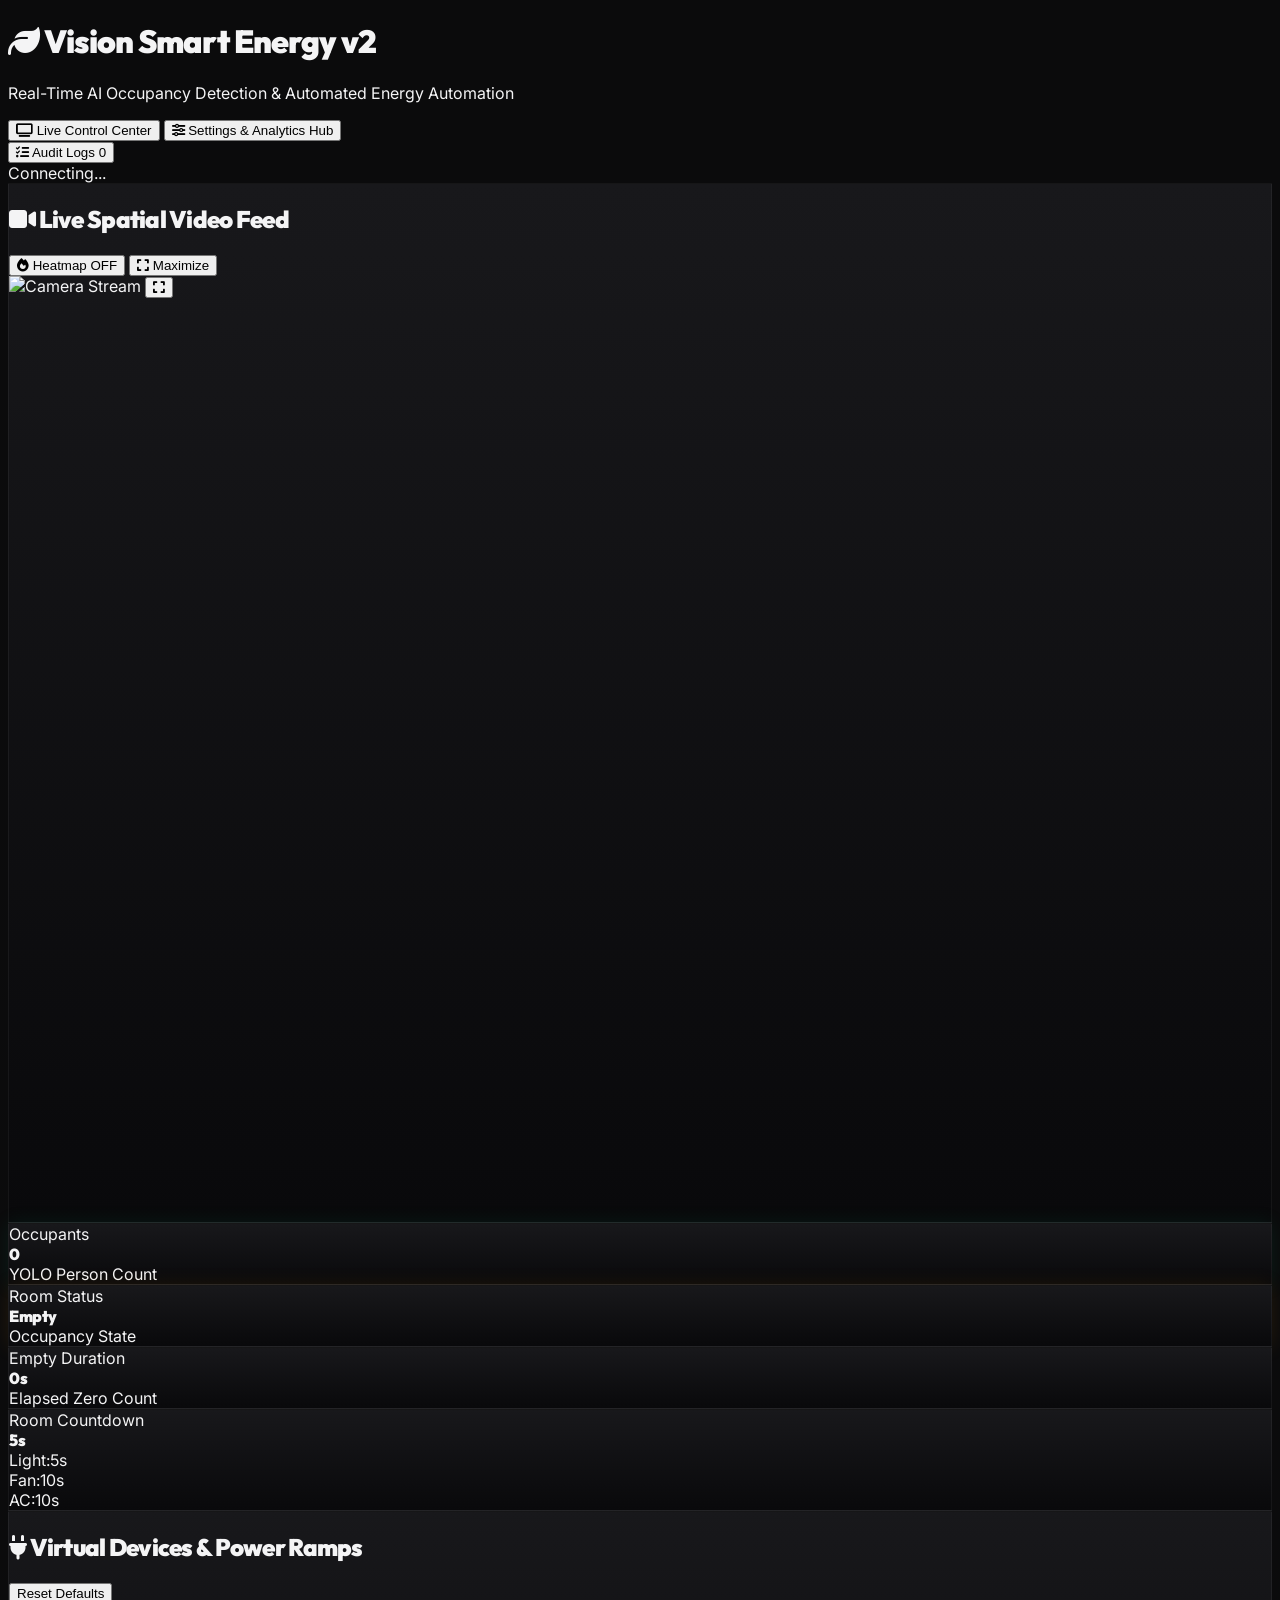
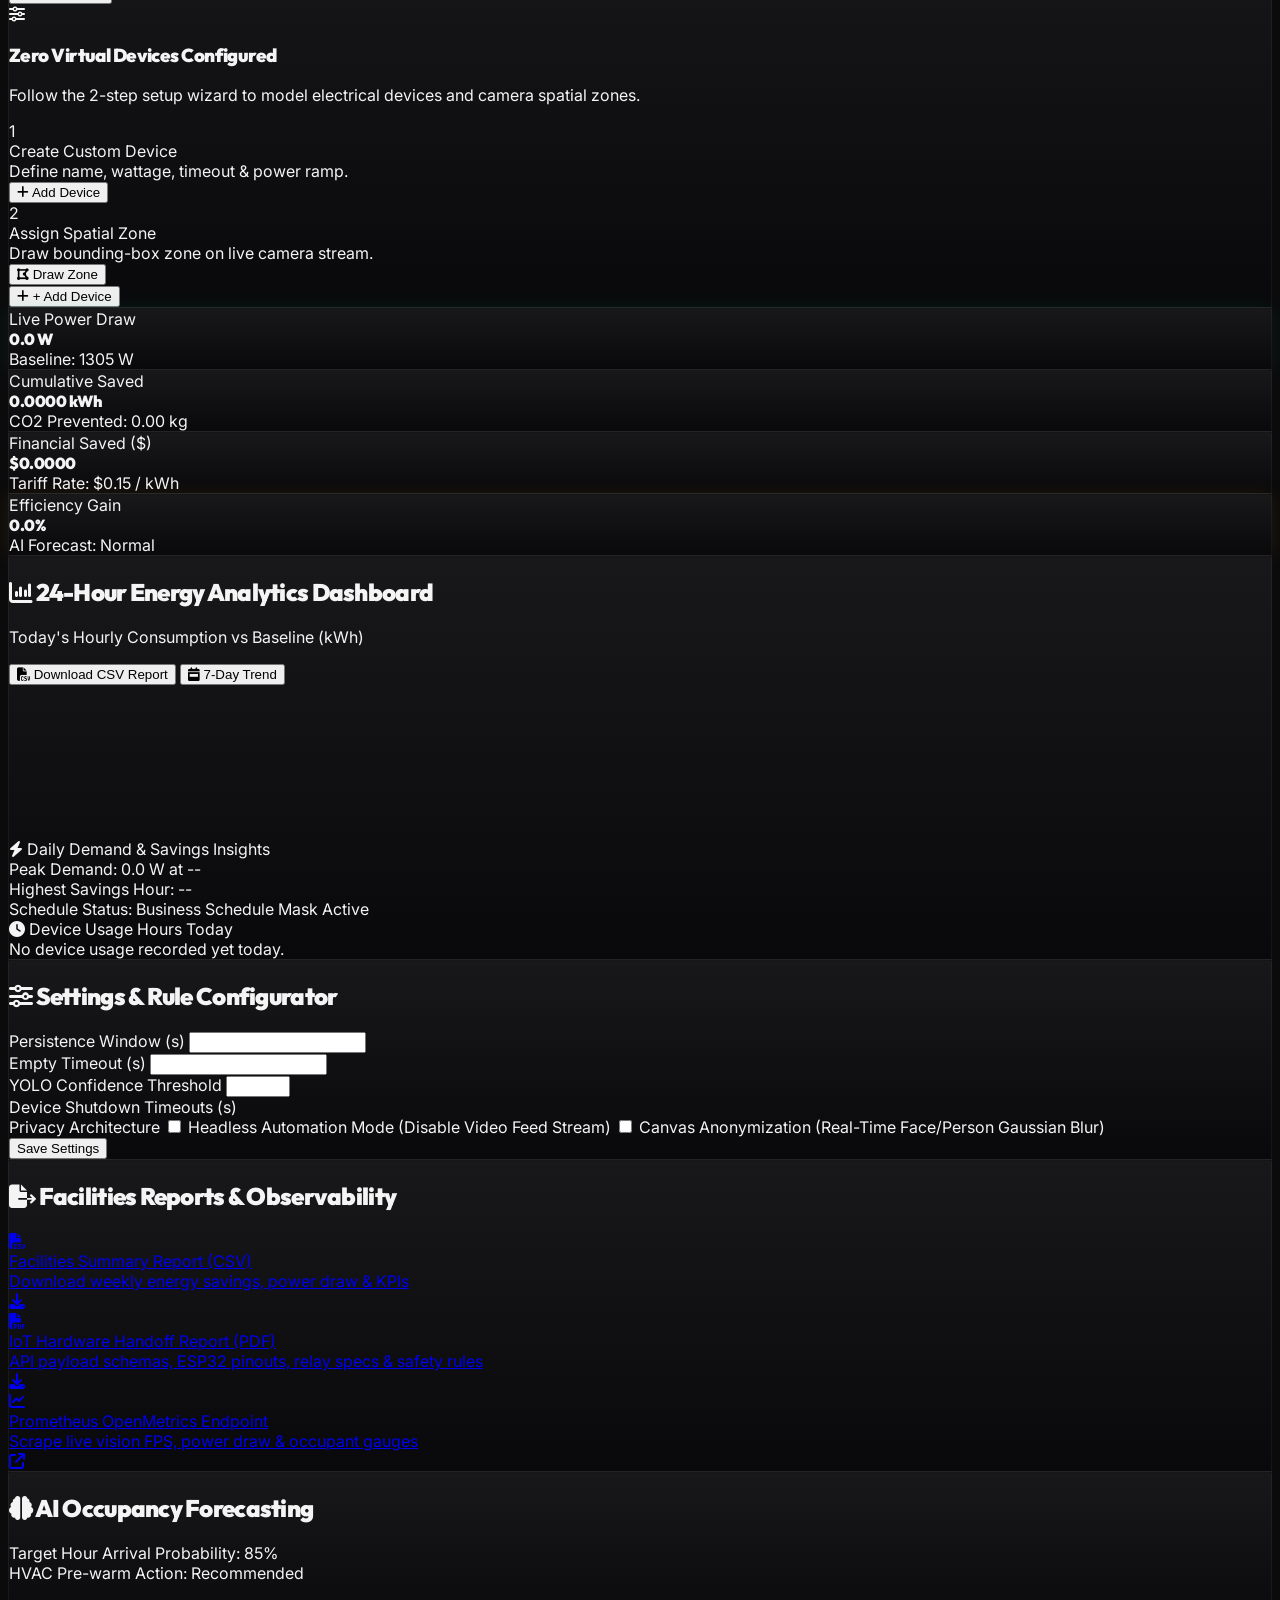
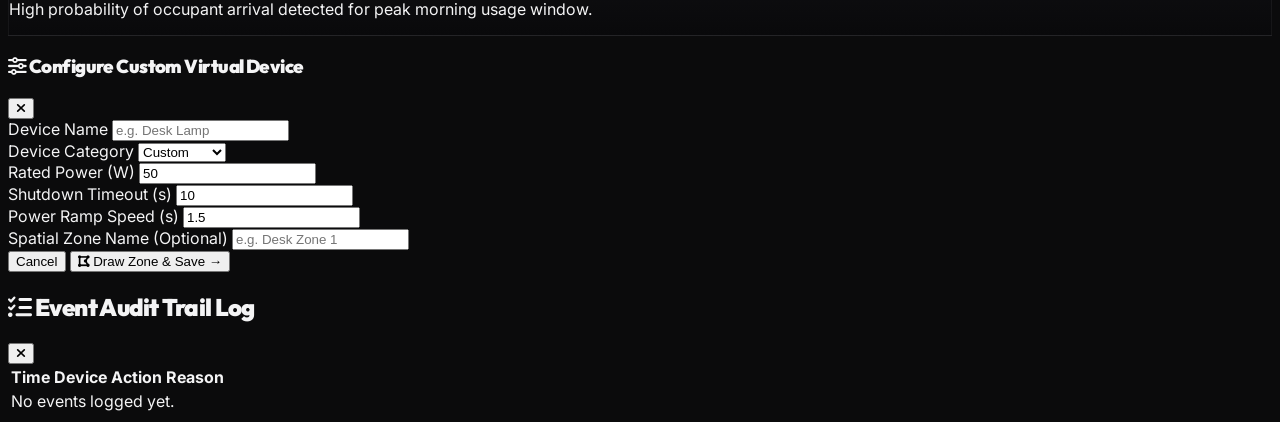
==== commit 9fe0c74a: "feat: 24-Hour Energy Analytics Dashboard with CSV logging, hourly aggregation, and live Watt fixes" ====
--- a/app/static/index.html
+++ b/app/static/index.html
@@ -88,6 +88,37 @@
         height: 100%;
         cursor: crosshair;
       }
+      /* Fullscreen Video Feed Styling */
+      #video-container:fullscreen,
+      #video-container:-webkit-full-screen,
+      #video-container:-moz-full-screen,
+      #video-container.video-fullscreen-mode {
+        width: 100vw !important;
+        height: 100vh !important;
+        max-width: 100vw !important;
+        max-height: 100vh !important;
+        aspect-ratio: auto !important;
+        border-radius: 0 !important;
+        background-color: #000000 !important;
+        display: flex !important;
+        align-items: center !important;
+        justify-content: center !important;
+        margin: 0 !important;
+      }
+      #video-container:fullscreen #video-stream,
+      #video-container:-webkit-full-screen #video-stream,
+      #video-container:-moz-full-screen #video-stream,
+      #video-container.video-fullscreen-mode #video-stream {
+        width: 100%;
+        height: 100%;
+        object-fit: contain;
+      }
+      #video-container.video-fullscreen-mode {
+        position: fixed !important;
+        top: 0 !important;
+        left: 0 !important;
+        z-index: 9999 !important;
+      }
     </style>
   </head>
   <body
@@ -185,10 +216,19 @@
                   >
                     <i class="fa-solid fa-fire text-amber-400"></i> Heatmap OFF
                   </button>
+                  <button
+                    id="btn-toggle-fullscreen"
+                    onclick="toggleFullscreen()"
+                    class="px-3 py-1 rounded-full text-xs font-semibold bg-zinc-800/80 text-zinc-300 hover:bg-zinc-700 hover:text-white border border-zinc-700/60 transition-all-300 flex items-center gap-1.5 cursor-pointer"
+                    title="Maximize to Full Screen"
+                  >
+                    <i id="icon-fullscreen" class="fa-solid fa-expand text-emerald-400"></i>
+                    <span id="label-fullscreen">Maximize</span>
+                  </button>
                 </div>
               </div>
               <div
-                class="relative bg-black flex items-center justify-center overflow-hidden"
+                class="relative bg-black flex items-center justify-center overflow-hidden group"
                 id="video-container"
                 style="aspect-ratio: 640/480"
               >
@@ -200,6 +240,15 @@
                 />
                 <!-- Interactive Drawing Overlay Canvas -->
                 <canvas id="zone-canvas" class="canvas-overlay hidden"></canvas>
+                <!-- Fullscreen Floating Overlay Control Button -->
+                <button
+                  id="btn-overlay-fullscreen"
+                  onclick="toggleFullscreen()"
+                  class="absolute top-3 right-3 opacity-0 group-hover:opacity-100 transition-all-300 bg-zinc-900/80 hover:bg-zinc-800 text-zinc-200 hover:text-white p-2.5 rounded-full border border-zinc-700/60 shadow-lg backdrop-blur-md cursor-pointer z-30 flex items-center justify-center w-9 h-9"
+                  title="Maximize to Full Screen"
+                >
+                  <i id="icon-overlay-fullscreen" class="fa-solid fa-expand text-emerald-400 text-sm"></i>
+                </button>
               </div>
             </div>
 
@@ -311,13 +360,6 @@
                   Devices & Power Ramps
                 </h2>
                 <div class="flex items-center gap-2">
-                  <button
-                    id="btn-add-device-header"
-                    onclick="openDeviceModal()"
-                    class="px-3 py-1 rounded-full text-xs font-semibold bg-emerald-500/10 text-emerald-300 hover:bg-emerald-500/20 border border-emerald-500/30 transition-all-300 flex items-center gap-1.5"
-                  >
-                    <i class="fa-solid fa-plus"></i> + Add Device
-                  </button>
                   <button
                     onclick="resetToDefaultDevices()"
                     class="text-[10px] text-zinc-500 hover:text-zinc-300 underline"
@@ -410,6 +452,17 @@
               <div id="device-list-container" class="space-y-4">
                 <!-- Dynamically populated device cards -->
               </div>
+
+              <!-- Add Device Button (Positioned at bottom of devices) -->
+              <div class="pt-2">
+                <button
+                  id="btn-add-device-bottom"
+                  onclick="openDeviceModal()"
+                  class="w-full p-3.5 bg-zinc-950/70 hover:bg-emerald-500/10 text-emerald-300 border border-dashed border-emerald-500/30 hover:border-emerald-500/60 rounded-2xl transition-all-300 flex items-center justify-center gap-2 font-bold text-xs shadow-md group"
+                >
+                  <i class="fa-solid fa-plus text-xs group-hover:scale-110 transition-transform"></i> + Add Device
+                </button>
+              </div>
             </div>
           </div>
         </div>
@@ -490,21 +543,71 @@
           </div>
         </div>
 
-        <!-- Real-Time Chart.js Power Telemetry Graph -->
-        <div class="gradient-border p-6 rounded-3xl shadow-xl space-y-4">
-          <div class="flex justify-between items-center">
-            <h2 class="text-sm font-bold text-zinc-100 flex items-center gap-2">
-              <i class="fa-solid fa-chart-area text-sky-400"></i> Real-Time
-              Power Consumption vs Baseline (Watts)
-            </h2>
-            <span class="text-[10px] text-zinc-500"
-              >Live 30s Sliding Window</span
-            >
-          </div>
-          <div class="h-48 w-full">
+        <!-- 24-Hour Energy Analytics Dashboard & Hourly Chart -->
+        <div class="gradient-border p-6 rounded-[32px] shadow-2xl space-y-6">
+          <div class="flex justify-between items-center flex-wrap gap-3">
+            <div>
+              <h2 class="text-base font-black-heading text-zinc-100 flex items-center gap-2.5">
+                <i class="fa-solid fa-chart-column text-emerald-400"></i> 24-Hour Energy Analytics Dashboard
+              </h2>
+              <p class="text-xs text-zinc-500 mt-0.5" id="analytics-date-label">Today's Hourly Consumption vs Baseline (kWh)</p>
+            </div>
+            <div class="flex items-center gap-2">
+              <button
+                onclick="downloadCSVReport()"
+                class="px-3.5 py-1.5 rounded-xl text-xs font-bold bg-emerald-500/10 hover:bg-emerald-500/20 text-emerald-300 border border-emerald-500/30 transition-all-300 flex items-center gap-2 cursor-pointer shadow-sm"
+              >
+                <i class="fa-solid fa-file-csv"></i> Download CSV Report
+              </button>
+              <button
+                onclick="toggleWeeklyModal(true)"
+                class="px-3.5 py-1.5 rounded-xl text-xs font-semibold bg-zinc-800/80 hover:bg-zinc-700 text-zinc-200 border border-zinc-700/60 transition-all-300 flex items-center gap-2 cursor-pointer"
+              >
+                <i class="fa-solid fa-calendar-week text-sky-400"></i> 7-Day Trend
+              </button>
+            </div>
+          </div>
+
+          <!-- 24-Hour Chart Canvas Container -->
+          <div class="h-60 w-full relative">
             <canvas id="powerChart"></canvas>
           </div>
+
+          <!-- Insights & Appliance Usage Grid -->
+          <div class="grid grid-cols-1 md:grid-cols-2 gap-5 pt-4 border-t border-zinc-800/60">
+            <!-- Peak Usage Insights -->
+            <div class="p-4 bg-zinc-950/60 rounded-2xl border border-zinc-800/80 space-y-2">
+              <div class="text-xs font-bold text-zinc-300 flex items-center gap-2">
+                <i class="fa-solid fa-bolt text-amber-400"></i> Daily Demand & Savings Insights
+              </div>
+              <div class="space-y-1.5 text-[11px] text-zinc-400">
+                <div class="flex justify-between">
+                  <span>Peak Demand:</span>
+                  <span id="insight-peak-demand" class="text-amber-300 font-bold">0.0 W at --</span>
+                </div>
+                <div class="flex justify-between">
+                  <span>Highest Savings Hour:</span>
+                  <span id="insight-peak-savings" class="text-emerald-400 font-bold">--</span>
+                </div>
+                <div class="flex justify-between">
+                  <span>Schedule Status:</span>
+                  <span id="insight-schedule-mask" class="text-sky-300 font-semibold">Business Schedule Mask Active</span>
+                </div>
+              </div>
+            </div>
+
+            <!-- Dynamic Device Usage Hours Breakdown -->
+            <div class="p-4 bg-zinc-950/60 rounded-2xl border border-zinc-800/80 space-y-2">
+              <div class="text-xs font-bold text-zinc-300 flex items-center gap-2">
+                <i class="fa-solid fa-clock text-sky-400"></i> Device Usage Hours Today
+              </div>
+              <div id="device-usage-list" class="space-y-1.5 text-[11px] text-zinc-400 max-h-24 overflow-y-auto">
+                <span class="text-zinc-500 italic">No device usage recorded yet today.</span>
+              </div>
+            </div>
+          </div>
         </div>
+
 
         <div class="grid grid-cols-1 lg:grid-cols-2 gap-8">
           <!-- Configuration & Rule Parameters -->
@@ -1044,6 +1147,107 @@
         }
       }
 
+      function updateFullscreenUI(isFullscreen) {
+        const icon = document.getElementById("icon-fullscreen");
+        const label = document.getElementById("label-fullscreen");
+        const overlayIcon = document.getElementById("icon-overlay-fullscreen");
+        const btnHeader = document.getElementById("btn-toggle-fullscreen");
+
+        if (isFullscreen) {
+          if (icon) icon.className = "fa-solid fa-compress text-emerald-400";
+          if (label) label.textContent = "Exit Fullscreen";
+          if (overlayIcon) overlayIcon.className = "fa-solid fa-compress text-emerald-400 text-sm";
+          if (btnHeader) {
+            btnHeader.className =
+              "px-3 py-1 rounded-full text-xs font-semibold bg-emerald-500/20 text-emerald-300 hover:bg-emerald-500/30 border border-emerald-500/40 transition-all-300 flex items-center gap-1.5 cursor-pointer";
+          }
+        } else {
+          if (icon) icon.className = "fa-solid fa-expand text-emerald-400";
+          if (label) label.textContent = "Maximize";
+          if (overlayIcon) overlayIcon.className = "fa-solid fa-expand text-emerald-400 text-sm";
+          if (btnHeader) {
+            btnHeader.className =
+              "px-3 py-1 rounded-full text-xs font-semibold bg-zinc-800/80 text-zinc-300 hover:bg-zinc-700 hover:text-white border border-zinc-700/60 transition-all-300 flex items-center gap-1.5 cursor-pointer";
+          }
+        }
+      }
+
+      function toggleFullscreen() {
+        const container = document.getElementById("video-container");
+        if (!container) return;
+
+        const isNativeFS = !!(
+          document.fullscreenElement ||
+          document.webkitFullscreenElement ||
+          document.mozFullScreenElement ||
+          document.msFullscreenElement
+        );
+        const isCSSFS = container.classList.contains("video-fullscreen-mode");
+
+        if (isNativeFS) {
+          if (document.exitFullscreen) {
+            document.exitFullscreen().catch((err) => console.warn("Exit fullscreen failed:", err));
+          } else if (document.webkitExitFullscreen) {
+            document.webkitExitFullscreen();
+          } else if (document.mozCancelFullScreen) {
+            document.mozCancelFullScreen();
+          } else if (document.msExitFullscreen) {
+            document.msExitFullscreen();
+          }
+          container.classList.remove("video-fullscreen-mode");
+          updateFullscreenUI(false);
+        } else if (isCSSFS) {
+          container.classList.remove("video-fullscreen-mode");
+          updateFullscreenUI(false);
+        } else {
+          const requestMethod =
+            container.requestFullscreen ||
+            container.webkitRequestFullscreen ||
+            container.mozRequestFullScreen ||
+            container.msRequestFullscreen;
+
+          if (requestMethod) {
+            requestMethod
+              .call(container)
+              .then(() => updateFullscreenUI(true))
+              .catch((err) => {
+                console.warn("Native fullscreen request failed, falling back to CSS fullscreen:", err);
+                container.classList.add("video-fullscreen-mode");
+                updateFullscreenUI(true);
+              });
+          } else {
+            container.classList.add("video-fullscreen-mode");
+            updateFullscreenUI(true);
+          }
+        }
+      }
+
+      ["fullscreenchange", "webkitfullscreenchange", "mozfullscreenchange", "MSFullscreenChange"].forEach((evtName) => {
+        document.addEventListener(evtName, () => {
+          const container = document.getElementById("video-container");
+          const isFS = !!(
+            document.fullscreenElement ||
+            document.webkitFullscreenElement ||
+            document.mozFullScreenElement ||
+            document.msFullscreenElement
+          );
+          if (!isFS && container) {
+            container.classList.remove("video-fullscreen-mode");
+          }
+          updateFullscreenUI(isFS || (container && container.classList.contains("video-fullscreen-mode")));
+        });
+      });
+
+      document.addEventListener("keydown", (e) => {
+        if (e.key === "Escape") {
+          const container = document.getElementById("video-container");
+          if (container && container.classList.contains("video-fullscreen-mode")) {
+            container.classList.remove("video-fullscreen-mode");
+            updateFullscreenUI(false);
+          }
+        }
+      });
+
       let pendingDeviceData = null;
 
       function openDeviceModal() {
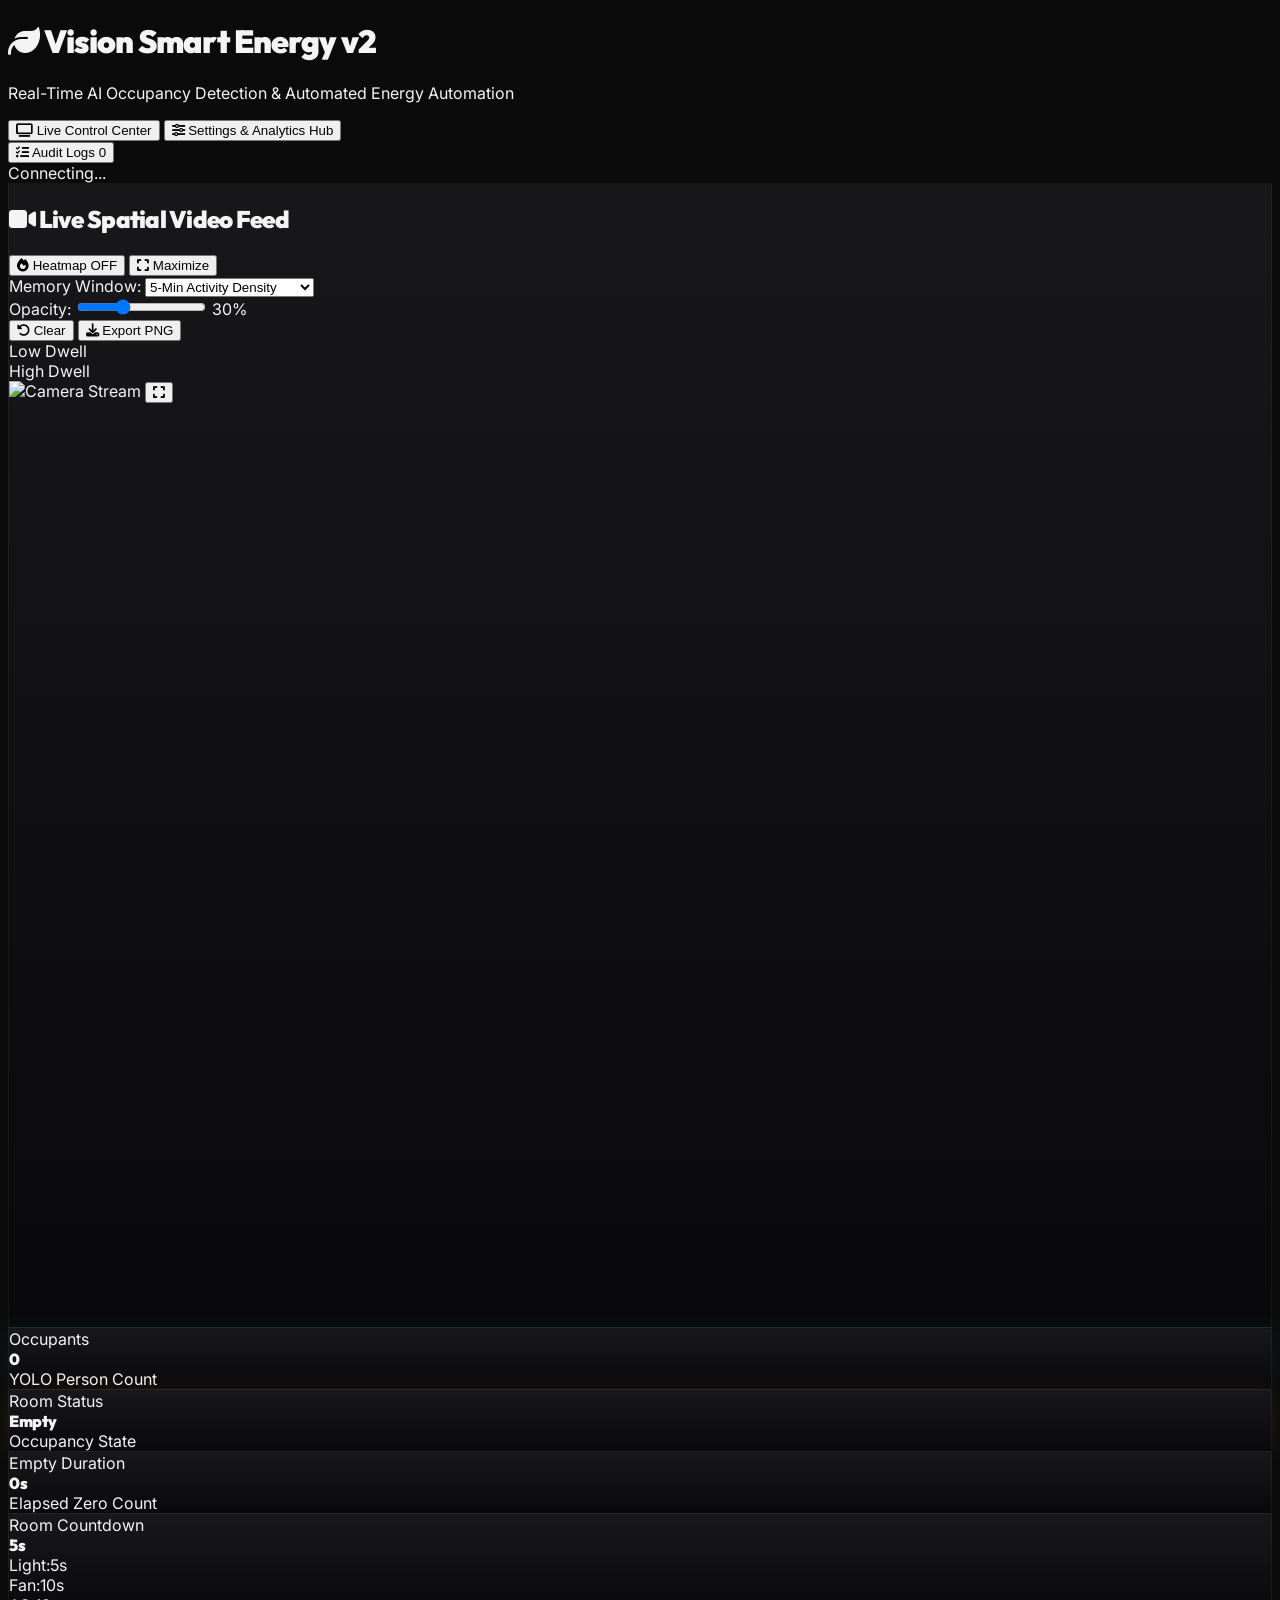
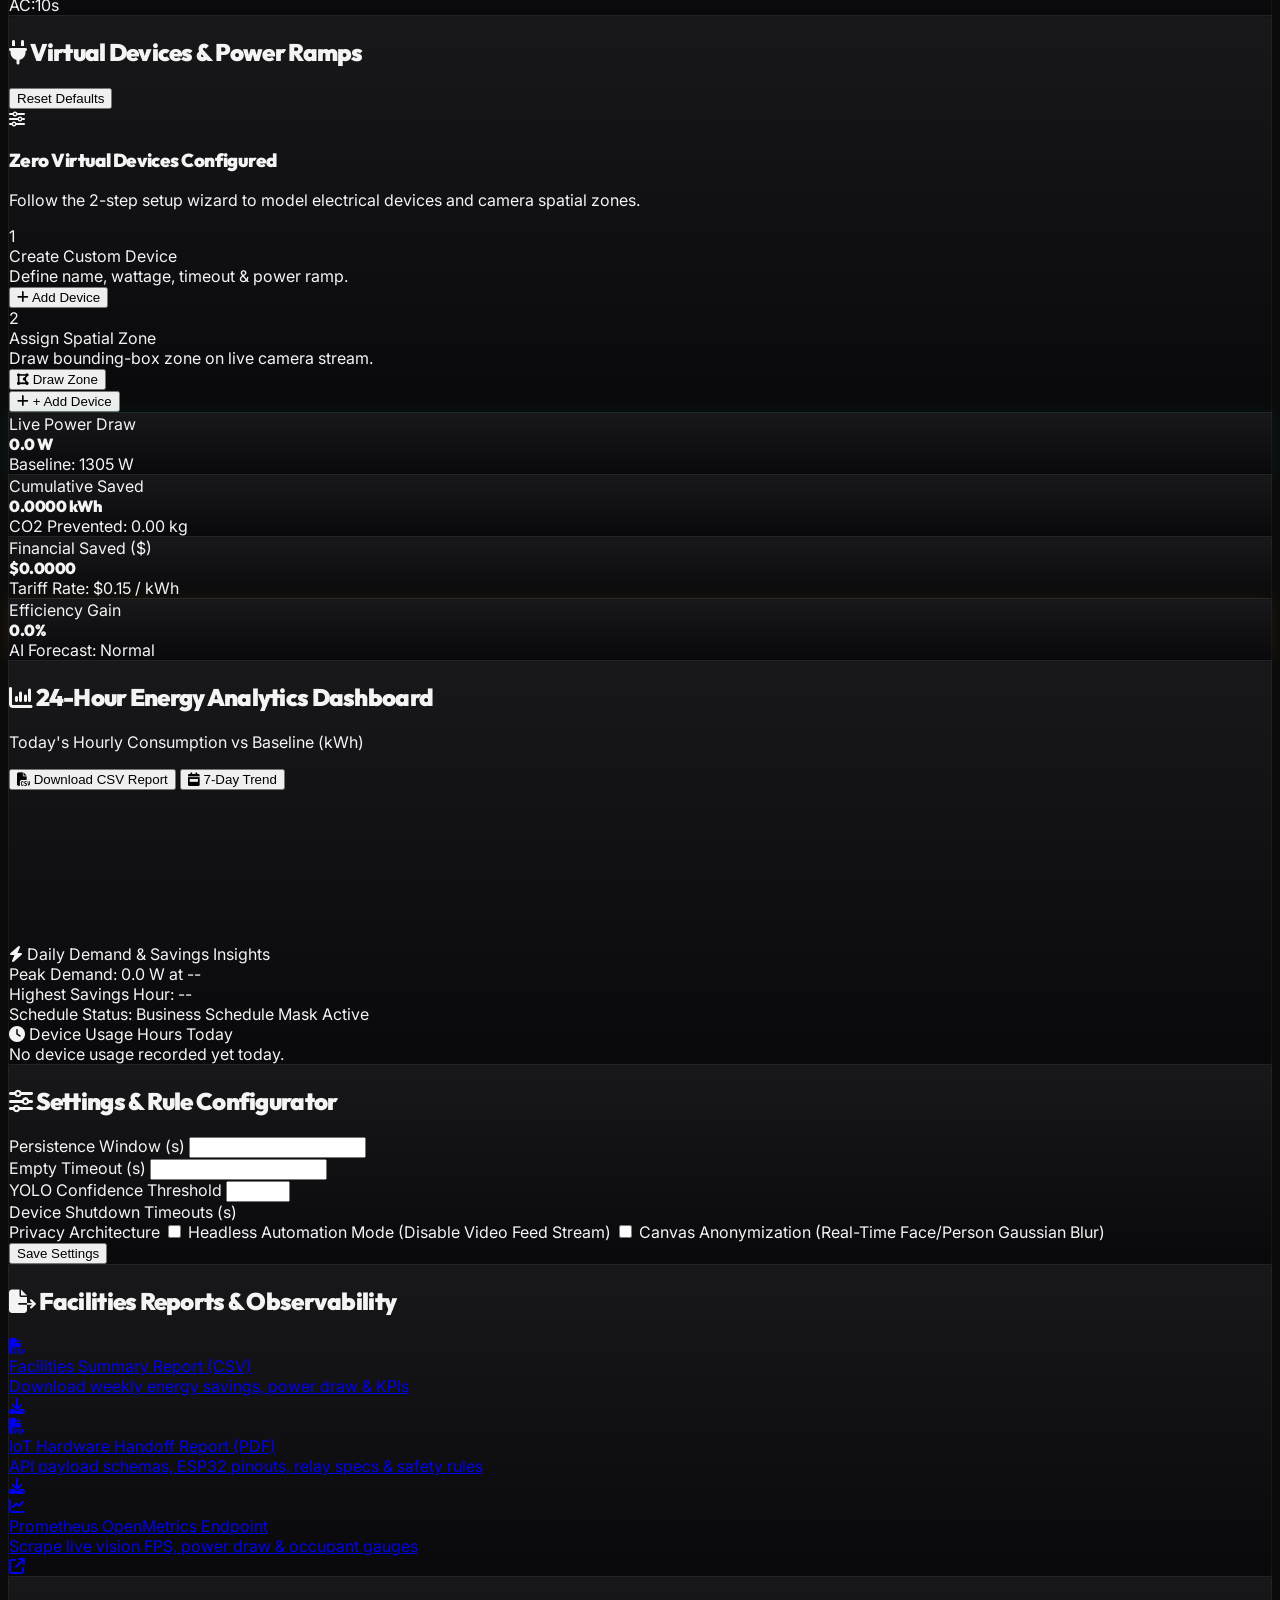
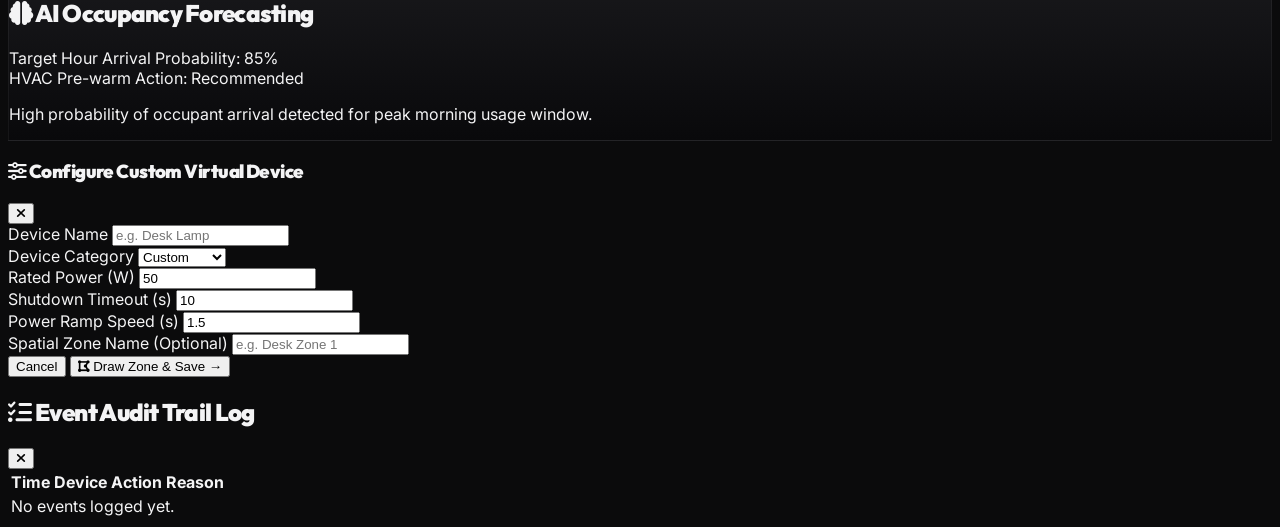
==== commit dd320af5: "feat(heatmap): implement multi-channel cumulative spatial occupancy heatmap engine with headless gri" ====
--- a/app/static/index.html
+++ b/app/static/index.html
@@ -212,19 +212,87 @@
                   <button
                     id="btn-toggle-heatmap"
                     onclick="toggleHeatmap()"
-                    class="px-3 py-1 rounded-full text-xs font-semibold bg-amber-500/10 text-amber-300 hover:bg-amber-500/20 border border-amber-500/30 transition-all-300 flex items-center gap-1.5"
+                    class="px-3.5 py-1.5 rounded-full text-xs font-semibold bg-amber-500/10 text-amber-300 hover:bg-amber-500/20 border border-amber-500/30 transition-all-300 flex items-center gap-1.5 cursor-pointer"
                   >
                     <i class="fa-solid fa-fire text-amber-400"></i> Heatmap OFF
                   </button>
                   <button
                     id="btn-toggle-fullscreen"
                     onclick="toggleFullscreen()"
-                    class="px-3 py-1 rounded-full text-xs font-semibold bg-zinc-800/80 text-zinc-300 hover:bg-zinc-700 hover:text-white border border-zinc-700/60 transition-all-300 flex items-center gap-1.5 cursor-pointer"
+                    class="px-3.5 py-1.5 rounded-full text-xs font-semibold bg-zinc-800/80 text-zinc-300 hover:bg-zinc-700 hover:text-white border border-zinc-700/60 transition-all-300 flex items-center gap-1.5 cursor-pointer"
                     title="Maximize to Full Screen"
                   >
                     <i id="icon-fullscreen" class="fa-solid fa-expand text-emerald-400"></i>
                     <span id="label-fullscreen">Maximize</span>
                   </button>
+                </div>
+              </div>
+
+              <!-- Perplexity-Styled Heatmap Control & Telemetry Panel (Hidden when OFF) -->
+              <div id="heatmap-control-panel" class="hidden px-6 py-3.5 bg-zinc-950/90 border-b border-zinc-800/60 space-y-3">
+                <div class="flex items-center justify-between flex-wrap gap-4">
+                  <!-- Time Window Selector -->
+                  <div class="flex items-center gap-2">
+                    <label class="text-xs font-bold text-zinc-400 uppercase tracking-wider">Memory Window:</label>
+                    <select
+                      id="select-heatmap-window"
+                      onchange="onHeatmapWindowChange(this.value)"
+                      class="bg-zinc-900 border border-zinc-700/60 rounded-xl px-3 py-1 text-xs text-zinc-200 font-semibold focus:outline-none focus:border-amber-400 transition-all-300 cursor-pointer"
+                    >
+                      <option value="instant">Real-Time Instant (~10s)</option>
+                      <option value="5m" selected>5-Min Activity Density</option>
+                      <option value="session">Full Shift / Session</option>
+                    </select>
+                  </div>
+
+                  <!-- Opacity Slider -->
+                  <div class="flex items-center gap-2">
+                    <label class="text-xs font-bold text-zinc-400 uppercase tracking-wider">Opacity:</label>
+                    <input
+                      type="range"
+                      id="slider-heatmap-alpha"
+                      min="0.1"
+                      max="0.7"
+                      step="0.05"
+                      value="0.3"
+                      oninput="onHeatmapAlphaChange(this.value)"
+                      class="w-24 accent-amber-400 cursor-pointer"
+                    />
+                    <span id="label-heatmap-alpha" class="text-xs font-bold text-amber-300 w-8">30%</span>
+                  </div>
+
+                  <!-- Control Buttons -->
+                  <div class="flex items-center gap-2">
+                    <button
+                      onclick="resetHeatmapBuffer()"
+                      class="px-3 py-1 rounded-xl text-xs font-semibold bg-zinc-800 hover:bg-zinc-700 text-zinc-300 border border-zinc-700 transition-all-300 flex items-center gap-1.5 cursor-pointer"
+                      title="Clear Heatmap Accumulator Buffer"
+                    >
+                      <i class="fa-solid fa-rotate-left text-amber-400"></i> Clear
+                    </button>
+                    <button
+                      onclick="exportHeatmapSnapshot()"
+                      class="px-3 py-1 rounded-xl text-xs font-semibold bg-emerald-500/20 hover:bg-emerald-500/30 text-emerald-300 border border-emerald-500/30 transition-all-300 flex items-center gap-1.5 cursor-pointer"
+                      title="Export PNG Heatmap Snapshot"
+                    >
+                      <i class="fa-solid fa-download text-emerald-400"></i> Export PNG
+                    </button>
+                  </div>
+                </div>
+
+                <!-- Density Legend & Zone Coverage Row -->
+                <div class="flex items-center justify-between flex-wrap gap-4 pt-1">
+                  <!-- Visual Density Gradient Legend -->
+                  <div class="flex items-center gap-2 text-[11px] font-semibold text-zinc-400">
+                    <span>Low Dwell</span>
+                    <div class="w-32 h-2.5 rounded-full bg-gradient-to-r from-blue-600 via-yellow-400 to-red-600 shadow-inner"></div>
+                    <span>High Dwell</span>
+                  </div>
+
+                  <!-- Real-time Zone Spatial Utilization Coverage Badges -->
+                  <div id="heatmap-zone-stats-container" class="flex items-center gap-2 flex-wrap">
+                    <!-- Dynamic badges populated via JS -->
+                  </div>
                 </div>
               </div>
               <div
@@ -1049,57 +1117,13 @@
     <script>
       let ws;
       let currentDeviceStates = {};
-      let powerChart;
       let isHeatmapActive = false;
+      let heatmapWindow = "5m";
+      let heatmapAlpha = 0.3;
 
       let isDrawing = false;
       let startX, startY, endX, endY;
       let drawnBbox = [0, 0, 1, 1];
-
-      function initChart() {
-        const ctx = document.getElementById("powerChart").getContext("2d");
-        powerChart = new Chart(ctx, {
-          type: "line",
-          data: {
-            labels: Array(30).fill(""),
-            datasets: [
-              {
-                label: "Actual Draw (W)",
-                data: Array(30).fill(0),
-                borderColor: "#10b981",
-                backgroundColor: "rgba(16, 185, 129, 0.1)",
-                fill: true,
-                tension: 0.4,
-                borderWidth: 2,
-              },
-              {
-                label: "Baseline (W)",
-                data: Array(30).fill(1305),
-                borderColor: "#ef4444",
-                borderDash: [5, 5],
-                fill: false,
-                tension: 0.1,
-                borderWidth: 1.5,
-              },
-            ],
-          },
-          options: {
-            responsive: true,
-            maintainAspectRatio: false,
-            animation: false,
-            scales: {
-              x: { display: false },
-              y: {
-                grid: { color: "rgba(255,255,255,0.05)" },
-                ticks: { color: "#a1a1aa", font: { size: 10 } },
-              },
-            },
-            plugins: {
-              legend: { labels: { color: "#f4f4f5", font: { size: 11 } } },
-            },
-          },
-        });
-      }
 
       function switchPage(page) {
         const liveMain = document.getElementById("page-live");
@@ -1130,21 +1154,83 @@
         else backdrop.classList.add("hidden");
       }
 
+      function updateHeatmapStream() {
+        const videoStream = document.getElementById("video-stream");
+        if (!videoStream) return;
+        if (isHeatmapActive) {
+          videoStream.src = `/api/video_feed?heatmap=true&window=${heatmapWindow}&alpha=${heatmapAlpha}`;
+        } else {
+          videoStream.src = "/api/video_feed";
+        }
+        fetchHeatmapStats();
+      }
+
       function toggleHeatmap() {
         isHeatmapActive = !isHeatmapActive;
         const btn = document.getElementById("btn-toggle-heatmap");
-        const videoStream = document.getElementById("video-stream");
+        const panel = document.getElementById("heatmap-control-panel");
         if (isHeatmapActive) {
-          if (videoStream) videoStream.src = "/api/video_feed?heatmap=true";
+          if (panel) panel.classList.remove("hidden");
           btn.className =
-            "px-3 py-1 rounded-full text-xs font-semibold bg-amber-500 text-zinc-950 border border-amber-400 shadow-lg shadow-amber-500/20 transition-all-300 flex items-center gap-1.5";
+            "px-3.5 py-1.5 rounded-full text-xs font-semibold bg-amber-500 text-zinc-950 border border-amber-400 shadow-lg shadow-amber-500/20 transition-all-300 flex items-center gap-1.5 cursor-pointer";
           btn.innerHTML = `<i class="fa-solid fa-fire text-zinc-950"></i> Heatmap ON`;
         } else {
-          if (videoStream) videoStream.src = "/api/video_feed";
+          if (panel) panel.classList.add("hidden");
           btn.className =
-            "px-3 py-1 rounded-full text-xs font-semibold bg-amber-500/10 text-amber-300 hover:bg-amber-500/20 border border-amber-500/30 transition-all-300 flex items-center gap-1.5";
+            "px-3.5 py-1.5 rounded-full text-xs font-semibold bg-amber-500/10 text-amber-300 hover:bg-amber-500/20 border border-amber-500/30 transition-all-300 flex items-center gap-1.5 cursor-pointer";
           btn.innerHTML = `<i class="fa-solid fa-fire text-amber-400"></i> Heatmap OFF`;
         }
+        updateHeatmapStream();
+      }
+
+      function onHeatmapWindowChange(val) {
+        heatmapWindow = val;
+        updateHeatmapStream();
+      }
+
+      function onHeatmapAlphaChange(val) {
+        heatmapAlpha = parseFloat(val);
+        const label = document.getElementById("label-heatmap-alpha");
+        if (label) label.textContent = `${Math.round(heatmapAlpha * 100)}%`;
+        updateHeatmapStream();
+      }
+
+      async function resetHeatmapBuffer() {
+        try {
+          await fetch(`/api/heatmap/reset?window=${heatmapWindow}`, { method: "POST" });
+          fetchHeatmapStats();
+        } catch (e) {}
+      }
+
+      function exportHeatmapSnapshot() {
+        window.open(`/api/heatmap/export?window=${heatmapWindow}`, "_blank");
+      }
+
+      async function fetchHeatmapStats() {
+        if (!isHeatmapActive) return;
+        try {
+          const res = await fetch(`/api/heatmap/stats?window=${heatmapWindow}`);
+          if (res.ok) {
+            const data = await res.json();
+            renderHeatmapStats(data.spatial_utilization || {});
+          }
+        } catch (e) {}
+      }
+
+      function renderHeatmapStats(stats) {
+        const container = document.getElementById("heatmap-zone-stats-container");
+        if (!container) return;
+        let html = "";
+        for (const [zone, pct] of Object.entries(stats)) {
+          html += `
+            <div class="px-3 py-1 rounded-xl bg-zinc-900 border border-zinc-800 flex items-center gap-2 text-xs font-semibold">
+              <span class="w-2 h-2 rounded-full bg-emerald-400"></span>
+              <span class="text-zinc-400 capitalize">${zone}:</span>
+              <span class="text-emerald-300 font-bold">${pct}%</span>
+            </div>
+          `;
+        }
+        container.innerHTML = html;
       }
 
       function updateFullscreenUI(isFullscreen) {
@@ -1688,8 +1774,6 @@
         }
       }
 
-      initChart();
-      connectWebSocket();
       loadConfig();
     </script>
   </body>
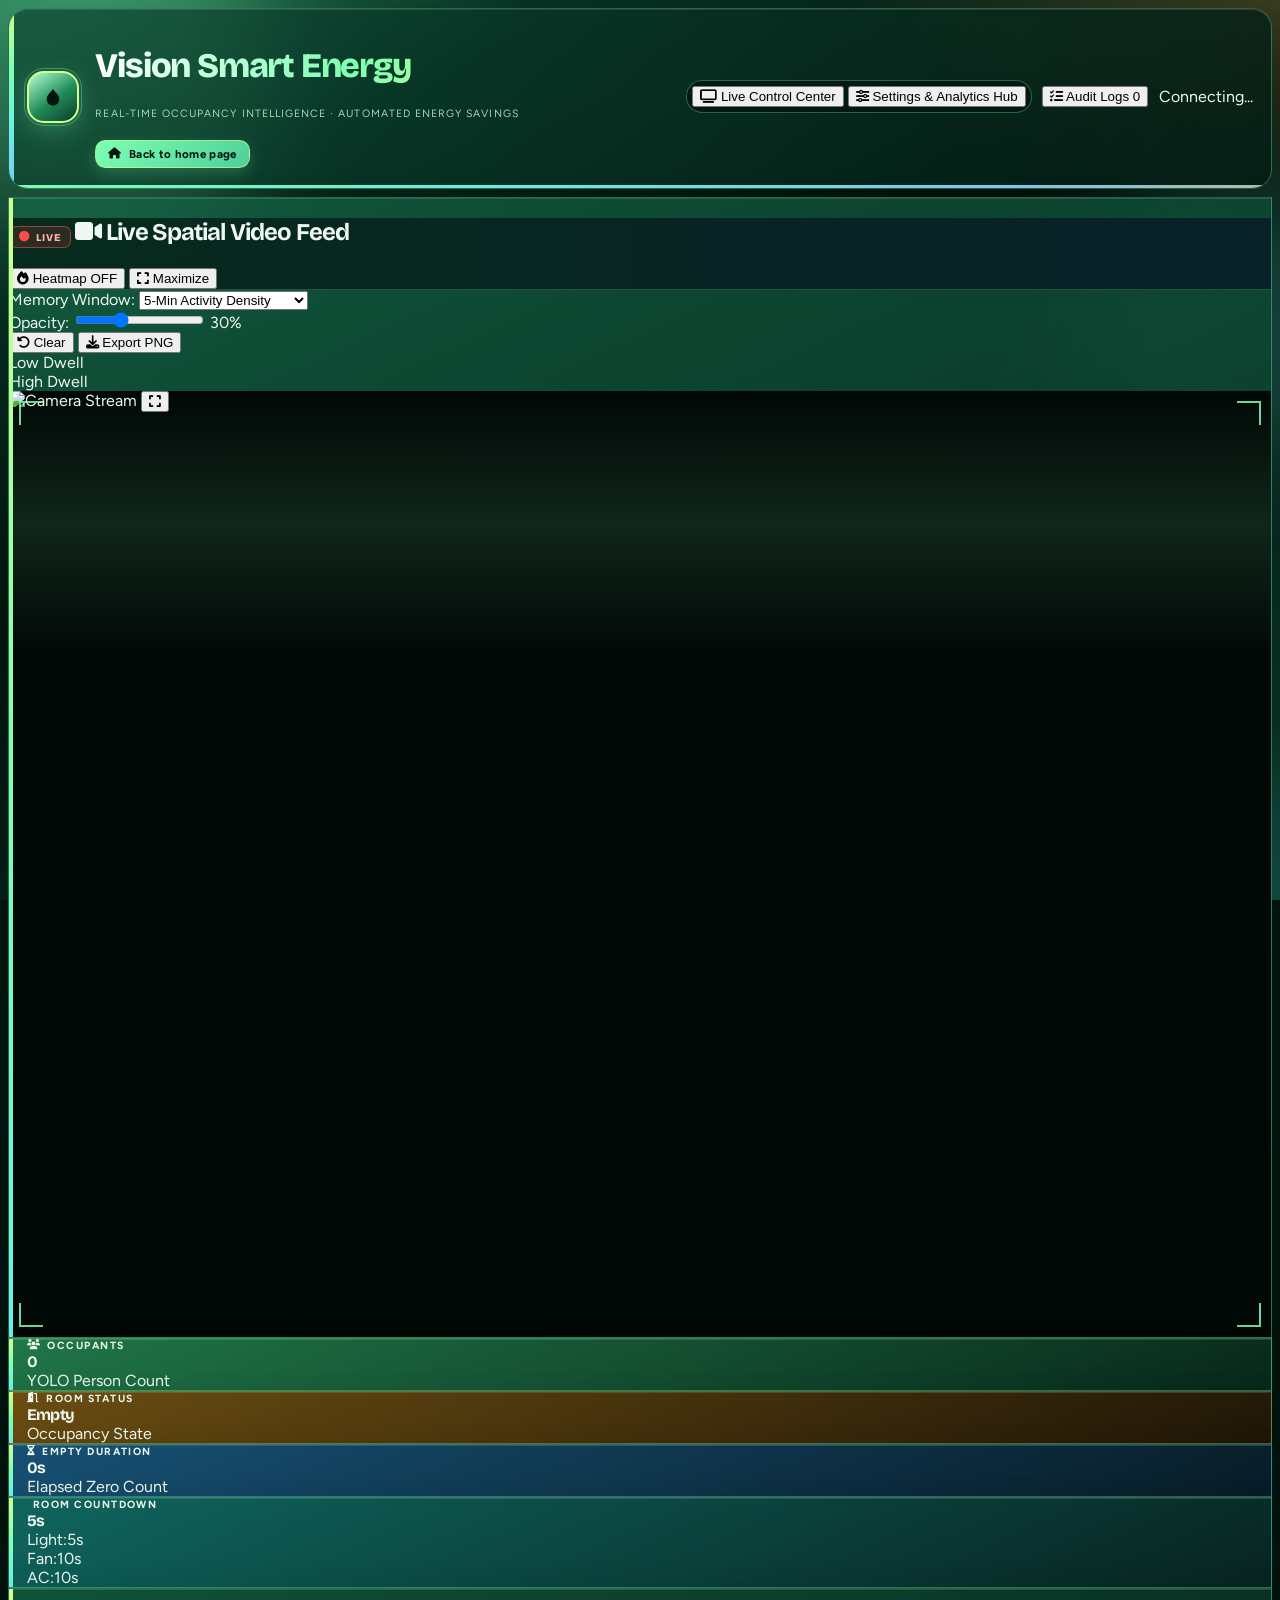
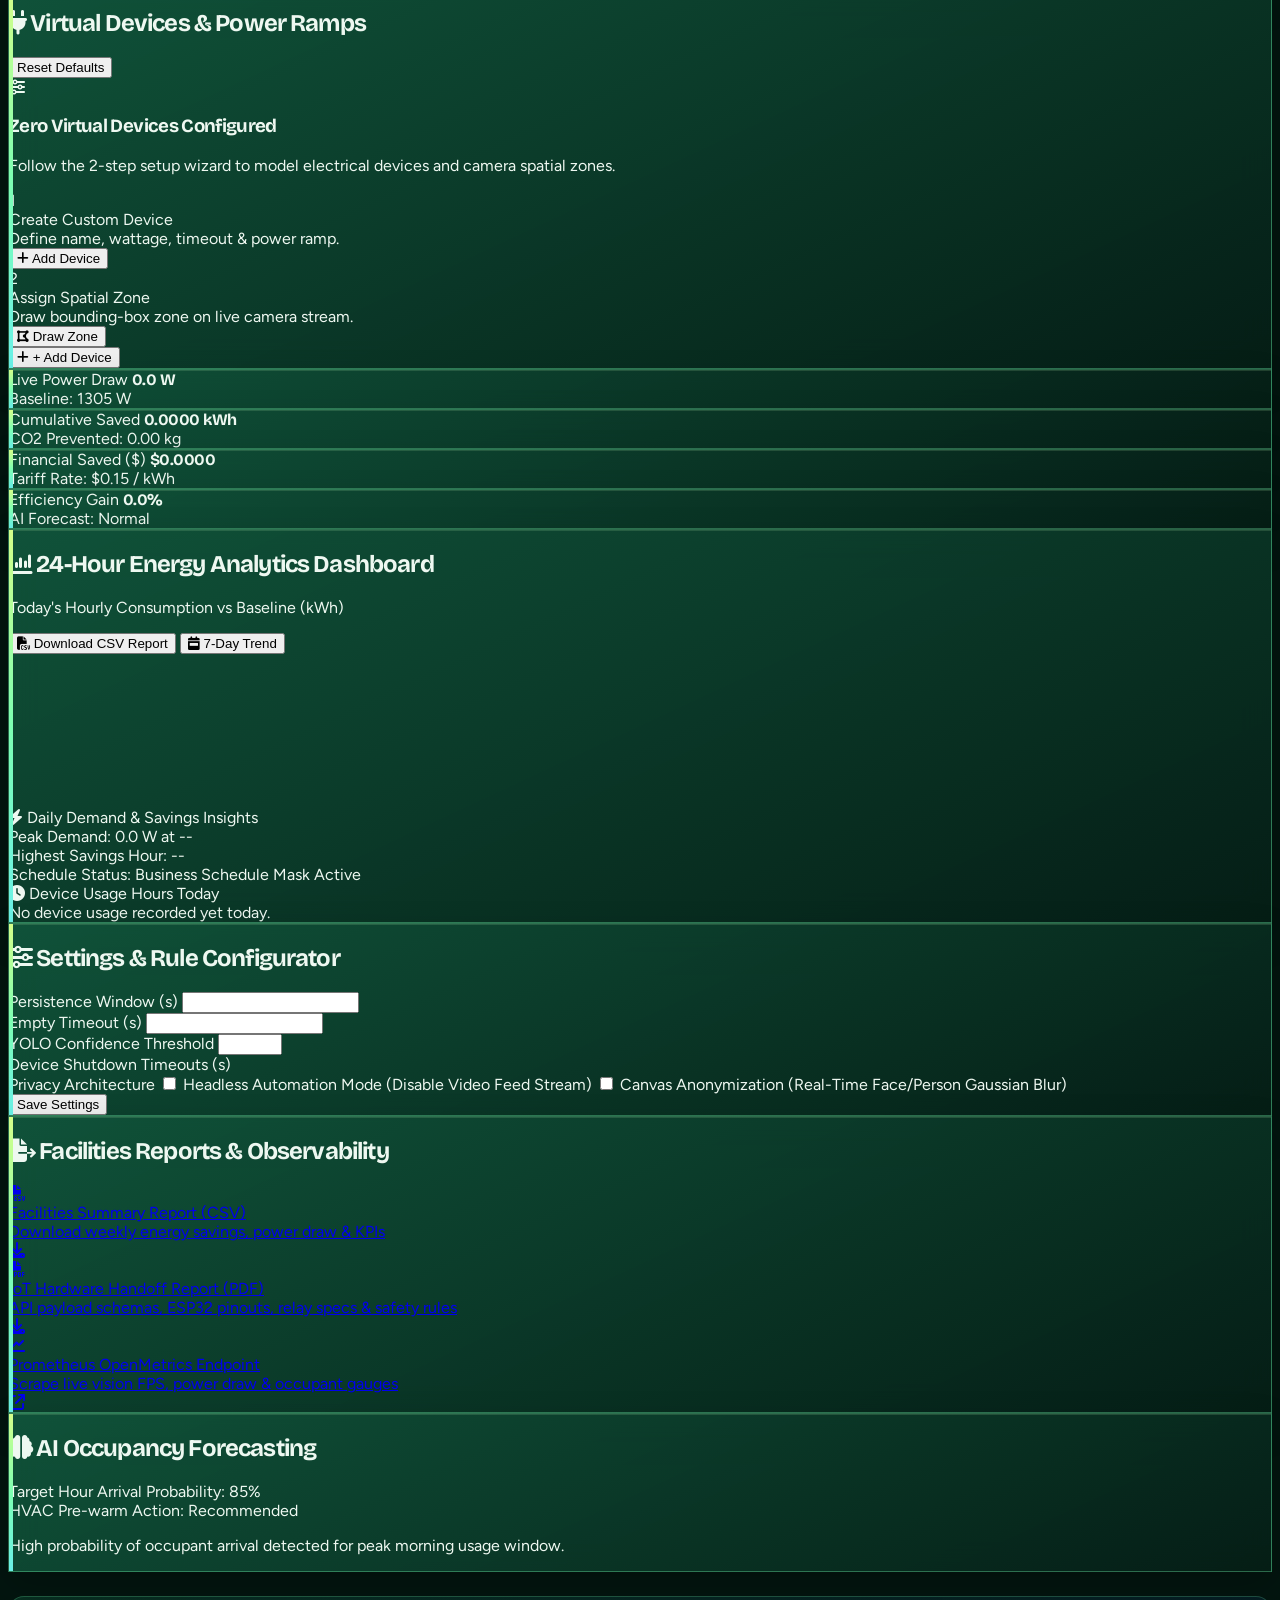
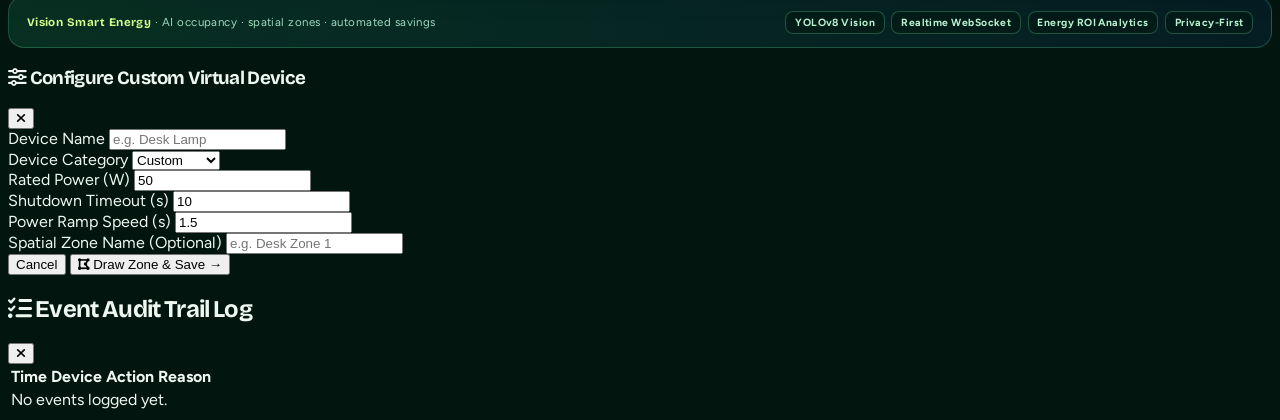
==== commit df118e4e: "Add home page and refresh dashboard UI theme. Introduce a dedicated home/landing experience and ener" ====
--- a/app/static/index.html
+++ b/app/static/index.html
@@ -8,11 +8,11 @@
     <link rel="preconnect" href="https://fonts.googleapis.com" />
     <link rel="preconnect" href="https://fonts.gstatic.com" crossorigin />
     <link
-      href="https://fonts.googleapis.com/css2?family=Inter:wght@300;400;500;600;700&family=Outfit:wght@400;500;600;700;800;900&display=swap"
+      href="https://fonts.googleapis.com/css2?family=Bricolage+Grotesque:opsz,wght@12..96,500;12..96,650;12..96,800&family=Figtree:wght@400;500;600;700&display=swap"
       rel="stylesheet"
     />
-    <!-- Modular Stylesheet -->
-    <link rel="stylesheet" href="/static/css/main.css" />
+    <!-- Modular Stylesheet (cache-busted) -->
+    <link rel="stylesheet" href="/static/css/main.css?v=wow6" />
     <!-- FontAwesome, Tailwind & Chart.js -->
     <script src="https://cdn.tailwindcss.com"></script>
     <link
@@ -20,75 +20,594 @@
       rel="stylesheet"
     />
     <script src="https://cdn.jsdelivr.net/npm/chart.js"></script>
-    <script type="module" src="/static/js/app.js"></script>
+    <script type="module" src="/static/js/app.js?v=wow6"></script>
     <script>
       tailwind.config = {
         theme: {
           extend: {
             fontFamily: {
-              sans: ["Inter", "sans-serif"],
-              heading: ["Outfit", "sans-serif"],
+              sans: ["Figtree", "sans-serif"],
+              heading: ["Bricolage Grotesque", "sans-serif"],
             },
             borderRadius: {
-              "3xl": "32px",
+              "3xl": "1.15rem",
+            },
+            colors: {
+              zinc: {
+                50: "#f2fbf6",
+                100: "#e3f6eb",
+                200: "#c5ead4",
+                300: "#9bd4b4",
+                400: "#74b996",
+                500: "#559978",
+                600: "#3b7860",
+                700: "#2a5a48",
+                800: "#1a3f33",
+                900: "#0e2a22",
+                950: "#061912",
+              },
+              emerald: {
+                200: "#c8f5a8",
+                300: "#7de0bb",
+                400: "#4ecf9a",
+                500: "#2d8a5e",
+              },
+              sky: {
+                300: "#9ad4f5",
+                400: "#7ec8f0",
+              },
+              amber: {
+                300: "#f5c97a",
+                400: "#f0b45a",
+              },
+              teal: {
+                300: "#8ee4df",
+                400: "#6ed6d0",
+              },
             },
           },
         },
       };
     </script>
     <style>
+      /* ========== PRESENTATION WOW THEME (UI only, after Tailwind) ========== */
+      :root {
+        --wow-mint: #7dffb2;
+        --wow-lime: #d4ff8a;
+        --wow-aqua: #6af0e8;
+        --wow-sky: #7ec8f0;
+        --wow-amber: #f0b45a;
+        --wow-ink: #03150f;
+      }
+
+      @keyframes wow-float {
+        0%, 100% { transform: translate(0, 0) scale(1); }
+        50% { transform: translate(2%, -3%) scale(1.06); }
+      }
+      @keyframes wow-rise {
+        from { opacity: 0; transform: translateY(16px); }
+        to { opacity: 1; transform: translateY(0); }
+      }
+      @keyframes wow-shimmer {
+        0% { background-position: 0% 50%; }
+        100% { background-position: 100% 50%; }
+      }
+      @keyframes wow-live-pulse {
+        0%, 100% { box-shadow: 0 0 0 0 rgba(255, 80, 80, 0.55); }
+        70% { box-shadow: 0 0 0 10px rgba(255, 80, 80, 0); }
+      }
+      @keyframes wow-scan {
+        0% { transform: translateY(-100%); opacity: 0; }
+        20% { opacity: 0.35; }
+        100% { transform: translateY(220%); opacity: 0; }
+      }
+      @keyframes wow-btn-shine {
+        0% { transform: translateX(-120%) skewX(-18deg); }
+        100% { transform: translateX(220%) skewX(-18deg); }
+      }
+
+      /* ===== Hover animations (UI only) ===== */
+      .brand-mark,
+      .nav-tabs > button,
+      .nav-cluster > button,
+      #connection-badge,
+      .glass-panel,
+      .gradient-border,
+      .stat-tile,
+      .device-toggle-btn,
+      .device-delete-btn,
+      .showcase-pills span,
+      button,
+      a {
+        transition:
+          transform 0.28s cubic-bezier(0.22, 1, 0.36, 1),
+          box-shadow 0.28s ease,
+          border-color 0.28s ease,
+          background-color 0.28s ease,
+          color 0.28s ease,
+          filter 0.28s ease !important;
+      }
+
+      .brand-mark:hover {
+        transform: translateY(-3px) rotate(-6deg) scale(1.06) !important;
+        box-shadow: 0 12px 28px rgba(125, 255, 178, 0.4) !important;
+        filter: brightness(1.08) !important;
+      }
+
+      .nav-tabs > button:hover,
+      .nav-cluster > button:hover {
+        transform: translateY(-2px) scale(1.03) !important;
+        border-color: rgba(212, 255, 138, 0.55) !important;
+        box-shadow: 0 8px 20px rgba(125, 255, 178, 0.18) !important;
+        color: #e8fff2 !important;
+      }
+
+      #connection-badge:hover {
+        transform: translateY(-2px) !important;
+        box-shadow: 0 6px 16px rgba(125, 255, 178, 0.2) !important;
+      }
+
+      .hover-scale,
+      .glass-panel-hover,
+      .stat-tile,
+      .video-stage,
+      #device-list-container > .glass-panel {
+        will-change: transform;
+      }
+
+      .hover-scale:hover,
+      .glass-panel-hover:hover,
+      .stat-tile:hover,
+      #device-list-container > .glass-panel:hover {
+        transform: translateY(-6px) scale(1.015) !important;
+        border-color: rgba(212, 255, 138, 0.65) !important;
+        box-shadow:
+          inset 0 1px 0 rgba(200, 255, 180, 0.18),
+          0 18px 36px rgba(0, 0, 0, 0.28),
+          0 0 0 1px rgba(125, 255, 178, 0.18) !important;
+      }
+
+      .video-stage:hover {
+        transform: translateY(-4px) !important;
+        border-color: rgba(106, 240, 232, 0.5) !important;
+        box-shadow:
+          inset 0 1px 0 rgba(200, 255, 180, 0.14),
+          0 20px 40px rgba(0, 0, 0, 0.3),
+          0 0 24px rgba(106, 240, 232, 0.12) !important;
+      }
+
+      .stat-tile:hover .stat-kicker {
+        color: #d4ff8a !important;
+        transform: translateX(2px);
+      }
+      .stat-tile .stat-kicker {
+        transition: color 0.25s ease, transform 0.25s ease !important;
+      }
+      .stat-tile:hover [id^="stat-"] {
+        transform: scale(1.06);
+        display: inline-block;
+      }
+      .stat-tile [id^="stat-"] {
+        transition: transform 0.28s cubic-bezier(0.22, 1, 0.36, 1) !important;
+      }
+
+      /* Buttons: lift + soft shine sweep */
+      button:not(:disabled) {
+        position: relative !important;
+        overflow: hidden !important;
+      }
+      button:not(:disabled)::after {
+        content: "" !important;
+        position: absolute !important;
+        top: 0; left: 0;
+        width: 40% !important;
+        height: 100% !important;
+        background: linear-gradient(90deg, transparent, rgba(255,255,255,0.16), transparent) !important;
+        transform: translateX(-120%) skewX(-18deg) !important;
+        pointer-events: none !important;
+        opacity: 0 !important;
+      }
+      button:not(:disabled):hover::after {
+        opacity: 1 !important;
+        animation: wow-btn-shine 0.65s ease !important;
+      }
+      button:not(:disabled):hover {
+        transform: translateY(-2px) scale(1.03) !important;
+        filter: brightness(1.08) !important;
+      }
+      button:not(:disabled):active {
+        transform: translateY(0) scale(0.98) !important;
+        filter: brightness(0.98) !important;
+      }
+
+      .device-toggle-btn:hover {
+        box-shadow: 0 8px 18px rgba(125, 255, 178, 0.22) !important;
+      }
+      .device-delete-btn:hover {
+        transform: translateY(-2px) rotate(-8deg) scale(1.08) !important;
+      }
+
+      .showcase-pills span:hover {
+        transform: translateY(-2px) scale(1.05) !important;
+        border-color: rgba(212, 255, 138, 0.55) !important;
+        color: #d4ff8a !important;
+        background: rgba(12, 70, 50, 0.75) !important;
+      }
+
+      /* Settings analytics metric cards hover */
+      .analytics-tile {
+        cursor: default !important;
+        will-change: transform;
+      }
+      .analytics-tile .analytics-label,
+      .analytics-tile .analytics-value {
+        transition: transform 0.28s cubic-bezier(0.22, 1, 0.36, 1), color 0.28s ease !important;
+        display: inline-block;
+      }
+      .analytics-tile:hover {
+        transform: translateY(-7px) scale(1.03) !important;
+        border-color: rgba(212, 255, 138, 0.7) !important;
+        box-shadow:
+          inset 0 1px 0 rgba(200, 255, 180, 0.2),
+          0 20px 40px rgba(0, 0, 0, 0.32),
+          0 0 28px rgba(125, 255, 178, 0.16) !important;
+      }
+      .analytics-tile:hover .analytics-label {
+        color: #d4ff8a !important;
+        transform: translateX(3px);
+      }
+      .analytics-tile:hover .analytics-value {
+        transform: scale(1.08);
+      }
+      .analytics-grid > .analytics-tile:nth-child(1):hover {
+        background: linear-gradient(155deg, rgba(40, 140, 85, 0.95), rgba(8, 42, 28, 0.98)) !important;
+        box-shadow: 0 20px 40px rgba(0,0,0,0.3), 0 0 30px rgba(125, 255, 178, 0.22) !important;
+      }
+      .analytics-grid > .analytics-tile:nth-child(2):hover {
+        background: linear-gradient(155deg, rgba(30, 100, 150, 0.92), rgba(8, 30, 42, 0.98)) !important;
+        box-shadow: 0 20px 40px rgba(0,0,0,0.3), 0 0 30px rgba(126, 200, 240, 0.22) !important;
+      }
+      .analytics-grid > .analytics-tile:nth-child(3):hover {
+        background: linear-gradient(155deg, rgba(20, 130, 120, 0.92), rgba(8, 38, 36, 0.98)) !important;
+        box-shadow: 0 20px 40px rgba(0,0,0,0.3), 0 0 30px rgba(106, 240, 232, 0.22) !important;
+      }
+      .analytics-grid > .analytics-tile:nth-child(4):hover {
+        background: linear-gradient(155deg, rgba(140, 95, 20, 0.92), rgba(36, 24, 8, 0.98)) !important;
+        box-shadow: 0 20px 40px rgba(0,0,0,0.3), 0 0 30px rgba(240, 180, 90, 0.22) !important;
+      }
+
+      /* Keep interactive overlays clickable above shine */
+      button > * {
+        position: relative;
+        z-index: 1;
+      }
+
       body {
-        background-color: #0b0b0c;
-        color: #f4f4f5;
-        font-family: "Inter", sans-serif;
-      }
-      h1,
-      h2,
-      h3,
-      h4,
-      .font-black-heading {
-        font-family: "Outfit", sans-serif;
-        font-weight: 900;
-        letter-spacing: -0.03em;
-      }
+        font-family: "Figtree", sans-serif !important;
+        color: #eef8f1 !important;
+        background-color: var(--wow-ink) !important;
+        background-image:
+          radial-gradient(ellipse 80% 55% at 0% -10%, rgba(90, 230, 160, 0.42), transparent 55%),
+          radial-gradient(ellipse 65% 45% at 100% 0%, rgba(255, 190, 80, 0.22), transparent 52%),
+          radial-gradient(ellipse 55% 40% at 85% 100%, rgba(80, 210, 220, 0.24), transparent 55%),
+          radial-gradient(ellipse 40% 30% at 40% 60%, rgba(125, 255, 178, 0.08), transparent 60%),
+          linear-gradient(155deg, #0c4633 0%, #03150f 42%, #0a3a2c 100%) !important;
+        background-attachment: fixed !important;
+        min-height: 100vh !important;
+        overflow-x: hidden !important;
+      }
+
+      .ambient-orb {
+        position: fixed;
+        border-radius: 50%;
+        filter: blur(50px);
+        pointer-events: none;
+        z-index: 0;
+        animation: wow-float 16s ease-in-out infinite;
+      }
+      .ambient-orb.a { width: 340px; height: 340px; top: -80px; left: -60px; background: rgba(125, 255, 178, 0.28); }
+      .ambient-orb.b { width: 280px; height: 280px; top: 20%; right: -80px; background: rgba(106, 240, 232, 0.18); animation-delay: -4s; }
+      .ambient-orb.c { width: 260px; height: 260px; bottom: 5%; left: 30%; background: rgba(240, 180, 90, 0.12); animation-delay: -8s; }
+
+      .app-shell {
+        position: relative !important;
+        z-index: 1 !important;
+        animation: wow-rise 0.7s cubic-bezier(0.22, 1, 0.36, 1) both;
+      }
+
+      h1, h2, h3, h4, .font-black-heading {
+        font-family: "Bricolage Grotesque", sans-serif !important;
+        font-weight: 700 !important;
+        letter-spacing: -0.035em !important;
+      }
+
+      .brand-lockup { display: flex !important; align-items: center !important; gap: 1rem !important; }
+
+      .brand-mark {
+        width: 3rem !important;
+        height: 3rem !important;
+        border-radius: 1.05rem !important;
+        display: grid !important;
+        place-items: center !important;
+        background: linear-gradient(145deg, #b6ffd0, #1f8a58 55%, #0b3d2c) !important;
+        border: 2px solid #d4ff8a !important;
+        color: #03150f !important;
+        box-shadow: 0 8px 24px rgba(125, 255, 178, 0.25) !important;
+        position: relative !important;
+      }
+      .brand-mark::after {
+        content: "" !important;
+        position: absolute !important;
+        inset: -5px !important;
+        border-radius: 1.25rem !important;
+        border: 1px solid rgba(125, 255, 178, 0.35) !important;
+        pointer-events: none !important;
+      }
+
+      .brand-title {
+        font-size: clamp(1.6rem, 2.8vw, 2.15rem) !important;
+        font-weight: 800 !important;
+        line-height: 1.05 !important;
+        background: linear-gradient(100deg, #fff 0%, #7dffb2 30%, #d4ff8a 55%, #6af0e8 78%, #7ec8f0 100%) !important;
+        background-size: 200% 100% !important;
+        -webkit-background-clip: text !important;
+        background-clip: text !important;
+        color: transparent !important;
+        -webkit-text-fill-color: transparent !important;
+        animation: wow-shimmer 7s ease-in-out infinite alternate !important;
+      }
+
+      .brand-subtitle {
+        color: #9fd9bd !important;
+        letter-spacing: 0.1em !important;
+        text-transform: uppercase !important;
+        font-size: 0.66rem !important;
+        margin-top: 0.3rem !important;
+      }
+
+      .app-header {
+        display: flex !important;
+        flex-direction: row !important;
+        flex-wrap: wrap !important;
+        align-items: center !important;
+        justify-content: space-between !important;
+        gap: 1rem 1.5rem !important;
+        padding: 1rem 1.15rem 1.2rem !important;
+        margin-bottom: 0.5rem !important;
+        border-radius: 1.25rem !important;
+        background: linear-gradient(135deg, rgba(12, 70, 50, 0.72), rgba(4, 28, 20, 0.82)) !important;
+        border: 1px solid rgba(125, 255, 178, 0.28) !important;
+        box-shadow: inset 0 1px 0 rgba(212, 255, 138, 0.12), 0 18px 40px rgba(0, 0, 0, 0.22) !important;
+        position: relative !important;
+        overflow: hidden !important;
+      }
+      .app-header::before {
+        content: "" !important;
+        position: absolute !important;
+        inset: 0 auto 0 0 !important;
+        width: 5px !important;
+        background: linear-gradient(180deg, #d4ff8a, #7dffb2, #6af0e8, #7ec8f0) !important;
+      }
+      .app-header::after {
+        content: "" !important;
+        position: absolute !important;
+        left: 0; right: 0; bottom: 0;
+        height: 3px !important;
+        background: linear-gradient(90deg, #7dffb2, #6af0e8, #7ec8f0, #f0b45a, #f08a6e, #7dffb2) !important;
+        background-size: 200% 100% !important;
+        animation: wow-shimmer 10s linear infinite !important;
+      }
+
+      .nav-cluster {
+        display: flex !important;
+        flex-direction: row !important;
+        flex-wrap: wrap !important;
+        align-items: center !important;
+        justify-content: flex-end !important;
+        gap: 0.65rem !important;
+      }
+      .nav-tabs {
+        display: flex !important;
+        flex-direction: row !important;
+        flex-wrap: nowrap !important;
+        align-items: center !important;
+        gap: 0.25rem !important;
+        padding: 0.32rem !important;
+        border-radius: 1rem !important;
+        background: rgba(3, 24, 17, 0.85) !important;
+        border: 1px solid rgba(125, 255, 178, 0.32) !important;
+      }
+      .nav-tabs > button,
+      .nav-cluster > button,
+      #connection-badge {
+        flex: 0 0 auto !important;
+        width: auto !important;
+        white-space: nowrap !important;
+      }
+
+      .glass-panel,
       .gradient-border {
-        position: relative;
-        background: linear-gradient(to bottom, #18181b, #09090b);
-        border: 1px solid rgba(255, 255, 255, 0.05);
-      }
-      .glass-panel {
-        background: rgba(24, 24, 27, 0.75);
-        backdrop-filter: blur(16px);
-        border: 1px solid rgba(255, 255, 255, 0.05);
-      }
-      .micro-glow-green {
-        box-shadow: 0 0 20px rgba(16, 185, 129, 0.1);
-      }
-      .micro-glow-amber {
-        box-shadow: 0 0 20px rgba(245, 158, 11, 0.1);
-      }
-      .transition-all-300 {
-        transition: all 0.3s cubic-bezier(0.4, 0, 0.2, 1);
-      }
-      .hover-scale:hover {
-        transform: translateY(-2px);
-        border-color: rgba(255, 255, 255, 0.1);
-      }
-      .drawer-overlay {
-        transition: opacity 0.3s ease-in-out;
-      }
-      .drawer-content {
-        transition: transform 0.3s cubic-bezier(0.4, 0, 0.2, 1);
-      }
+        background: linear-gradient(155deg, rgba(20, 100, 70, 0.78), rgba(5, 30, 22, 0.94)) !important;
+        border: 1px solid rgba(125, 255, 178, 0.3) !important;
+        box-shadow: inset 0 1px 0 rgba(200, 255, 180, 0.14), 0 14px 34px rgba(0, 0, 0, 0.2) !important;
+        backdrop-filter: blur(16px) !important;
+        position: relative !important;
+        overflow: hidden !important;
+      }
+      .glass-panel::before,
+      .gradient-border::before {
+        content: "" !important;
+        position: absolute !important;
+        left: 0; top: 0; bottom: 0;
+        width: 4px !important;
+        background: linear-gradient(180deg, #d4ff8a, #7dffb2, #6af0e8) !important;
+        z-index: 2 !important;
+        pointer-events: none !important;
+      }
+      /* hover rules defined above in Hover animations section */
+
+      /* Video stage cinematic frame */
+      .video-stage {
+        position: relative !important;
+      }
+      .video-stage .stage-toolbar {
+        background: linear-gradient(90deg, rgba(6, 40, 28, 0.95), rgba(8, 28, 40, 0.9)) !important;
+        border-bottom: 1px solid rgba(125, 255, 178, 0.22) !important;
+      }
+      .live-badge {
+        display: inline-flex !important;
+        align-items: center !important;
+        gap: 0.4rem !important;
+        padding: 0.2rem 0.55rem !important;
+        border-radius: 0.45rem !important;
+        background: rgba(220, 50, 50, 0.18) !important;
+        border: 1px solid rgba(255, 100, 100, 0.45) !important;
+        color: #ffb4b4 !important;
+        font-size: 0.65rem !important;
+        font-weight: 800 !important;
+        letter-spacing: 0.08em !important;
+      }
+      .live-badge i {
+        color: #ff4d4d !important;
+        animation: wow-live-pulse 1.5s ease-out infinite !important;
+        border-radius: 50% !important;
+      }
+
+      #video-container {
+        position: relative !important;
+        background: #010806 !important;
+      }
+      #video-container .stage-scan {
+        position: absolute !important;
+        left: 0; right: 0;
+        height: 28% !important;
+        background: linear-gradient(180deg, transparent, rgba(125, 255, 178, 0.12), transparent) !important;
+        pointer-events: none !important;
+        z-index: 6 !important;
+        animation: wow-scan 5.5s ease-in-out infinite !important;
+      }
+      .stage-corner {
+        position: absolute !important;
+        width: 22px !important;
+        height: 22px !important;
+        z-index: 7 !important;
+        pointer-events: none !important;
+        border-color: #7dffb2 !important;
+        border-style: solid !important;
+        opacity: 0.85 !important;
+      }
+      .stage-corner.tl { top: 10px; left: 10px; border-width: 2px 0 0 2px; }
+      .stage-corner.tr { top: 10px; right: 10px; border-width: 2px 2px 0 0; }
+      .stage-corner.bl { bottom: 10px; left: 10px; border-width: 0 0 2px 2px; }
+      .stage-corner.br { bottom: 10px; right: 10px; border-width: 0 2px 2px 0; }
+
+      /* Colorful telemetry tiles */
+      .stat-tile { padding-left: 1.1rem !important; }
+      .stat-tile .stat-kicker {
+        display: flex !important;
+        align-items: center !important;
+        gap: 0.4rem !important;
+        font-size: 0.65rem !important;
+        letter-spacing: 0.14em !important;
+        text-transform: uppercase !important;
+        font-weight: 700 !important;
+      }
+      #page-live .telemetry-grid > .gradient-border:nth-child(1) {
+        background: linear-gradient(155deg, rgba(36, 130, 78, 0.9), rgba(8, 40, 28, 0.96)) !important;
+      }
+      #page-live .telemetry-grid > .gradient-border:nth-child(2) {
+        background: linear-gradient(155deg, rgba(130, 90, 18, 0.82), rgba(32, 22, 8, 0.96)) !important;
+      }
+      #page-live .telemetry-grid > .gradient-border:nth-child(3) {
+        background: linear-gradient(155deg, rgba(28, 95, 140, 0.82), rgba(8, 28, 40, 0.96)) !important;
+      }
+      #page-live .telemetry-grid > .gradient-border:nth-child(4) {
+        background: linear-gradient(155deg, rgba(18, 120, 112, 0.82), rgba(8, 36, 34, 0.96)) !important;
+      }
+
+      #device-list-container > .glass-panel {
+        border-radius: 1rem !important;
+        padding: 1rem !important;
+      }
+      #device-list-container > .glass-panel:nth-child(3n + 1) { border-color: rgba(125, 255, 178, 0.45) !important; }
+      #device-list-container > .glass-panel:nth-child(3n + 2) { border-color: rgba(126, 200, 240, 0.45) !important; }
+      #device-list-container > .glass-panel:nth-child(3n) { border-color: rgba(240, 180, 90, 0.45) !important; }
+
+      .device-toggle-btn {
+        box-shadow: 0 0 0 1px rgba(125, 255, 178, 0.08) !important;
+      }
+      .power-ramp-fill {
+        box-shadow: 0 0 12px rgba(125, 255, 178, 0.35) !important;
+      }
+
+      .showcase-footer {
+        margin-top: 1.5rem !important;
+        padding: 0.85rem 1.1rem !important;
+        border-radius: 1rem !important;
+        display: flex !important;
+        flex-wrap: wrap !important;
+        gap: 0.75rem 1.25rem !important;
+        align-items: center !important;
+        justify-content: space-between !important;
+        background: linear-gradient(90deg, rgba(12, 70, 50, 0.55), rgba(8, 40, 60, 0.45)) !important;
+        border: 1px solid rgba(125, 255, 178, 0.22) !important;
+        color: #9fd9bd !important;
+        font-size: 0.72rem !important;
+        letter-spacing: 0.04em !important;
+      }
+      .showcase-footer strong {
+        color: #d4ff8a !important;
+        font-family: "Bricolage Grotesque", sans-serif !important;
+      }
+
+      .home-link {
+        display: inline-flex !important;
+        align-items: center !important;
+        gap: 0.45rem !important;
+        margin-top: 0.55rem !important;
+        padding: 0.4rem 0.75rem !important;
+        border-radius: 0.65rem !important;
+        text-decoration: none !important;
+        font-size: 0.72rem !important;
+        font-weight: 700 !important;
+        letter-spacing: 0.03em !important;
+        color: #03150f !important;
+        background: linear-gradient(135deg, #7dffb2, #4ecf9a) !important;
+        border: 1px solid rgba(212, 255, 138, 0.55) !important;
+        box-shadow: 0 6px 16px rgba(125, 255, 178, 0.2) !important;
+        transition: transform 0.25s cubic-bezier(0.22, 1, 0.36, 1), filter 0.25s ease, box-shadow 0.25s ease !important;
+      }
+      .home-link:hover {
+        transform: translateY(-2px) scale(1.03) !important;
+        filter: brightness(1.06) !important;
+        box-shadow: 0 10px 22px rgba(125, 255, 178, 0.32) !important;
+        color: #03150f !important;
+      }
+      .home-link i {
+        font-size: 0.7rem !important;
+      }
+
+      .showcase-pills { display: flex; flex-wrap: wrap; gap: 0.4rem; }
+      .showcase-pills span {
+        padding: 0.25rem 0.55rem;
+        border-radius: 0.5rem;
+        border: 1px solid rgba(125, 255, 178, 0.25);
+        background: rgba(3, 24, 17, 0.55);
+        color: #b8f0d0;
+        font-size: 0.65rem;
+        font-weight: 700;
+      }
+
+      #page-live, #page-settings {
+        animation: wow-rise 0.55s cubic-bezier(0.22, 1, 0.36, 1) both;
+      }
+
+      .drawer-overlay { transition: opacity 0.3s ease-in-out; }
+      .drawer-content { transition: transform 0.3s cubic-bezier(0.22, 1, 0.36, 1); }
       .canvas-overlay {
-        position: absolute;
-        top: 0;
-        left: 0;
-        width: 100%;
-        height: 100%;
-        cursor: crosshair;
-      }
-      /* Fullscreen Video Feed Styling */
+        position: absolute; top: 0; left: 0; width: 100%; height: 100%; cursor: crosshair;
+      }
+
       #video-container:fullscreen,
       #video-container:-webkit-full-screen,
       #video-container:-moz-full-screen,
@@ -109,56 +628,86 @@
       #video-container:-webkit-full-screen #video-stream,
       #video-container:-moz-full-screen #video-stream,
       #video-container.video-fullscreen-mode #video-stream {
-        width: 100%;
-        height: 100%;
-        object-fit: contain;
+        width: 100%; height: 100%; object-fit: contain;
       }
       #video-container.video-fullscreen-mode {
-        position: fixed !important;
-        top: 0 !important;
-        left: 0 !important;
-        z-index: 9999 !important;
+        position: fixed !important; top: 0 !important; left: 0 !important; z-index: 9999 !important;
+      }
+      #video-container.video-fullscreen-mode .stage-scan,
+      #video-container.video-fullscreen-mode .stage-corner,
+      #video-container:fullscreen .stage-scan,
+      #video-container:fullscreen .stage-corner { display: none !important; }
+
+      @media (prefers-reduced-motion: reduce) {
+        *, *::before, *::after {
+          animation: none !important;
+          transition-duration: 0.01ms !important;
+        }
       }
     </style>
   </head>
   <body
     class="min-h-screen selection:bg-emerald-500/30 selection:text-emerald-200"
   >
-    <div class="max-w-7xl mx-auto px-6 py-8 space-y-8">
+    <div class="ambient-orb a" aria-hidden="true"></div>
+    <div class="ambient-orb b" aria-hidden="true"></div>
+    <div class="ambient-orb c" aria-hidden="true"></div>
+    <div class="app-shell max-w-7xl mx-auto px-5 sm:px-6 py-7 sm:py-9 space-y-8">
       <!-- Top Navigation & Header Bar -->
-      <header
-        class="flex flex-col md:flex-row justify-between items-start md:items-center gap-6 border-b border-zinc-800/60 pb-6"
-      >
-        <div class="space-y-1">
-          <h1 class="text-3xl text-white flex items-center gap-3">
-            <span
-              class="bg-gradient-to-r from-emerald-400 to-teal-500 bg-clip-text text-transparent"
+      <header class="app-header">
+        <div class="brand-lockup">
+          <div class="brand-mark" aria-hidden="true">
+            <svg width="20" height="20" viewBox="0 0 24 24" fill="none" aria-hidden="true">
+              <path
+                fill="currentColor"
+                d="M12 2.5C8.6 7.2 4.5 9.8 4.5 14.6c0 4.2 3.2 7.2 7.5 7.9 4.3-.7 7.5-3.7 7.5-7.9 0-4.8-4.1-7.4-7.5-12.1Z"
+              />
+              <path
+                d="M12 6.2v13.2"
+                stroke="#03150f"
+                stroke-width="1.6"
+                stroke-linecap="round"
+                opacity="0.35"
+              />
+              <path
+                d="M12 10.5c1.6 1.1 2.7 2.6 3.2 4.3"
+                stroke="#03150f"
+                stroke-width="1.3"
+                stroke-linecap="round"
+                opacity="0.28"
+              />
+            </svg>
+          </div>
+          <div>
+            <h1 class="brand-title">Vision Smart Energy</h1>
+            <p class="brand-subtitle">
+              Real-time occupancy intelligence · automated energy savings
+            </p>
+            <a
+              href="/"
+              class="home-link"
             >
-              <i class="fa-solid fa-leaf"></i> Vision Smart Energy v2
-            </span>
-          </h1>
-          <p class="text-zinc-400 text-xs tracking-wide font-light">
-            Real-Time AI Occupancy Detection & Automated Energy Automation
-          </p>
+              <i class="fa-solid fa-house" aria-hidden="true"></i>
+              Back to home page
+            </a>
+          </div>
         </div>
 
-        <!-- 2-Page View Switcher & Action Group -->
-        <div class="flex items-center gap-3 flex-wrap">
+        <!-- 2-Page View Switcher & Action Group (horizontal, like original) -->
+        <div class="nav-cluster flex flex-row flex-wrap items-center justify-end gap-3">
           <!-- Page Tabs -->
-          <div
-            class="bg-zinc-950 p-1 rounded-2xl border border-zinc-800/80 flex items-center gap-1"
-          >
+          <div class="nav-tabs flex flex-row items-center gap-1">
             <button
               id="tab-live"
               onclick="switchPage('live')"
-              class="px-4 py-2 rounded-xl text-xs font-bold transition-all-300 bg-emerald-500/20 text-emerald-300 border border-emerald-500/30 shadow-md shadow-emerald-500/10 flex items-center gap-2"
+              class="px-4 py-2 rounded-lg text-xs font-bold transition-all-300 bg-emerald-500/25 text-emerald-200 border border-emerald-400/35 flex items-center gap-2 whitespace-nowrap"
             >
               <i class="fa-solid fa-tv"></i> Live Control Center
             </button>
             <button
               id="tab-settings"
               onclick="switchPage('settings')"
-              class="px-4 py-2 rounded-xl text-xs font-semibold transition-all-300 text-zinc-400 hover:text-zinc-200 flex items-center gap-2"
+              class="px-4 py-2 rounded-lg text-xs font-semibold transition-all-300 text-zinc-400 hover:text-zinc-100 flex items-center gap-2 whitespace-nowrap"
             >
               <i class="fa-solid fa-sliders"></i> Settings & Analytics Hub
             </button>
@@ -167,12 +716,12 @@
           <!-- Audit Trail Slide-over Drawer Trigger -->
           <button
             onclick="toggleAuditDrawer(true)"
-            class="px-4 py-2 rounded-xl text-xs font-semibold bg-zinc-900 hover:bg-zinc-800 text-sky-300 border border-zinc-800 flex items-center gap-2 transition-all-300"
+            class="px-4 py-2 rounded-lg text-xs font-semibold bg-zinc-950/80 hover:bg-zinc-800 text-sky-300 border border-zinc-800 flex items-center gap-2 transition-all-300 whitespace-nowrap"
           >
             <i class="fa-solid fa-list-check"></i> Audit Logs
             <span
               id="audit-log-badge"
-              class="bg-sky-500/20 text-sky-300 px-2 py-0.5 rounded-full text-[10px] font-bold"
+              class="bg-sky-500/20 text-sky-300 px-2 py-0.5 rounded-md text-[10px] font-bold"
               >0</span
             >
           </button>
@@ -180,10 +729,10 @@
           <!-- Connection Status Badge -->
           <div
             id="connection-badge"
-            class="px-3.5 py-1.5 rounded-full text-xs font-medium bg-amber-500/10 text-amber-300 border border-amber-500/20 flex items-center gap-2 transition-all-300"
+            class="px-3.5 py-1.5 rounded-lg text-xs font-medium bg-amber-500/10 text-amber-300 border border-amber-500/20 flex items-center gap-2 transition-all-300 whitespace-nowrap shrink-0"
           >
             <span
-              class="w-2.5 h-2.5 rounded-full bg-amber-400 animate-pulse"
+              class="w-2 h-2 rounded-sm bg-amber-400 animate-pulse"
             ></span>
             Connecting...
           </div>
@@ -197,14 +746,15 @@
           <!-- Left: Live Spatial Video Feed & Zone Canvas Builder (2 Cols) -->
           <div class="lg:col-span-2 space-y-6">
             <div
-              class="gradient-border rounded-3xl overflow-hidden shadow-2xl transition-all-300 hover-scale"
+              class="gradient-border rounded-2xl overflow-hidden transition-all-300 hover-scale video-stage"
             >
               <div
-                class="px-6 py-4 bg-zinc-900/60 border-b border-zinc-800/60 flex justify-between items-center flex-wrap gap-3"
+                class="stage-toolbar px-6 py-4 border-b border-zinc-800/50 flex justify-between items-center flex-wrap gap-3"
               >
                 <h2
                   class="text-base font-bold text-zinc-100 flex items-center gap-2.5"
                 >
+                  <span class="live-badge"><i class="fa-solid fa-circle text-[7px]"></i> LIVE</span>
                   <i class="fa-solid fa-video text-emerald-400"></i> Live
                   Spatial Video Feed
                 </h2>
@@ -212,14 +762,14 @@
                   <button
                     id="btn-toggle-heatmap"
                     onclick="toggleHeatmap()"
-                    class="px-3.5 py-1.5 rounded-full text-xs font-semibold bg-amber-500/10 text-amber-300 hover:bg-amber-500/20 border border-amber-500/30 transition-all-300 flex items-center gap-1.5 cursor-pointer"
+                    class="px-3.5 py-1.5 rounded-lg text-xs font-semibold bg-amber-500/10 text-amber-300 hover:bg-amber-500/20 border border-amber-500/30 transition-all-300 flex items-center gap-1.5 cursor-pointer"
                   >
                     <i class="fa-solid fa-fire text-amber-400"></i> Heatmap OFF
                   </button>
                   <button
                     id="btn-toggle-fullscreen"
                     onclick="toggleFullscreen()"
-                    class="px-3.5 py-1.5 rounded-full text-xs font-semibold bg-zinc-800/80 text-zinc-300 hover:bg-zinc-700 hover:text-white border border-zinc-700/60 transition-all-300 flex items-center gap-1.5 cursor-pointer"
+                    class="px-3.5 py-1.5 rounded-lg text-xs font-semibold bg-zinc-800/80 text-zinc-300 hover:bg-zinc-700 hover:text-white border border-zinc-700/60 transition-all-300 flex items-center gap-1.5 cursor-pointer"
                     title="Maximize to Full Screen"
                   >
                     <i id="icon-fullscreen" class="fa-solid fa-expand text-emerald-400"></i>
@@ -300,6 +850,11 @@
                 id="video-container"
                 style="aspect-ratio: 640/480"
               >
+                <span class="stage-corner tl" aria-hidden="true"></span>
+                <span class="stage-corner tr" aria-hidden="true"></span>
+                <span class="stage-corner bl" aria-hidden="true"></span>
+                <span class="stage-corner br" aria-hidden="true"></span>
+                <div class="stage-scan" aria-hidden="true"></div>
                 <img
                   id="video-stream"
                   src="/api/video_feed"
@@ -312,7 +867,7 @@
                 <button
                   id="btn-overlay-fullscreen"
                   onclick="toggleFullscreen()"
-                  class="absolute top-3 right-3 opacity-0 group-hover:opacity-100 transition-all-300 bg-zinc-900/80 hover:bg-zinc-800 text-zinc-200 hover:text-white p-2.5 rounded-full border border-zinc-700/60 shadow-lg backdrop-blur-md cursor-pointer z-30 flex items-center justify-center w-9 h-9"
+                  class="absolute top-3 right-3 opacity-0 group-hover:opacity-100 transition-all-300 bg-zinc-900/80 hover:bg-zinc-800 text-zinc-200 hover:text-white p-2.5 rounded-lg border border-zinc-700/60 cursor-pointer z-30 flex items-center justify-center w-9 h-9"
                   title="Maximize to Full Screen"
                 >
                   <i id="icon-overlay-fullscreen" class="fa-solid fa-expand text-emerald-400 text-sm"></i>
@@ -321,15 +876,13 @@
             </div>
 
             <!-- Telemetry Cards Row -->
-            <div class="grid grid-cols-2 md:grid-cols-4 gap-5">
+            <div class="telemetry-grid grid grid-cols-2 md:grid-cols-4 gap-4">
               <!-- Occupants Card -->
               <div
-                class="gradient-border p-5 rounded-3xl transition-all-300 hover-scale micro-glow-green"
+                class="gradient-border stat-tile p-5 rounded-2xl transition-all-300 hover-scale"
               >
-                <div
-                  class="text-xs text-zinc-500 font-semibold tracking-wider uppercase"
-                >
-                  Occupants
+                <div class="stat-kicker text-emerald-300">
+                  <i class="fa-solid fa-users"></i> Occupants
                 </div>
                 <div
                   id="stat-occupants"
@@ -344,12 +897,10 @@
 
               <!-- Room Status Card -->
               <div
-                class="gradient-border p-5 rounded-3xl transition-all-300 hover-scale micro-glow-amber"
+                class="gradient-border stat-tile p-5 rounded-2xl transition-all-300 hover-scale"
               >
-                <div
-                  class="text-xs text-zinc-500 font-semibold tracking-wider uppercase"
-                >
-                  Room Status
+                <div class="stat-kicker text-amber-300">
+                  <i class="fa-solid fa-door-open"></i> Room Status
                 </div>
                 <div
                   id="stat-status"
@@ -364,12 +915,10 @@
 
               <!-- Empty Duration Card -->
               <div
-                class="gradient-border p-5 rounded-3xl transition-all-300 hover-scale"
+                class="gradient-border stat-tile p-5 rounded-2xl transition-all-300 hover-scale"
               >
-                <div
-                  class="text-xs text-zinc-500 font-semibold tracking-wider uppercase"
-                >
-                  Empty Duration
+                <div class="stat-kicker text-sky-300">
+                  <i class="fa-solid fa-hourglass-half"></i> Empty Duration
                 </div>
                 <div
                   id="stat-empty-dur"
@@ -384,16 +933,14 @@
 
               <!-- Countdowns Card -->
               <div
-                class="gradient-border p-5 rounded-3xl transition-all-300 hover-scale"
+                class="gradient-border stat-tile p-5 rounded-2xl transition-all-300 hover-scale"
               >
-                <div
-                  class="text-xs text-zinc-500 font-semibold tracking-wider uppercase"
-                >
-                  Room Countdown
+                <div class="stat-kicker text-teal-300">
+                  <i class="fa-solid fa-timer"></i> Room Countdown
                 </div>
                 <div
                   id="stat-countdown"
-                  class="text-xl font-black-heading text-purple-400 mt-2"
+                  class="text-xl font-black-heading text-teal-300 mt-2"
                 >
                   5s
                 </div>
@@ -419,7 +966,7 @@
 
           <!-- Right: Virtual Devices & Dynamic Devices (1 Col) -->
           <div class="space-y-6">
-            <div class="gradient-border rounded-3xl p-6 shadow-xl space-y-6">
+            <div class="gradient-border rounded-2xl p-6 space-y-6">
               <div class="flex justify-between items-center">
                 <h2
                   class="text-base font-bold text-zinc-100 flex items-center gap-2.5"
@@ -440,7 +987,7 @@
               <!-- Empty State Notification if zero devices -->
               <div
                 id="zero-device-notice"
-                class="hidden p-6 bg-zinc-950/70 rounded-[32px] border border-dashed border-zinc-800 text-left space-y-5 transition-all-300 shadow-2xl"
+                class="hidden p-6 bg-zinc-950/70 rounded-2xl border border-dashed border-emerald-500/25 text-left space-y-5 transition-all-300"
               >
                 <div class="flex items-center gap-3">
                   <div
@@ -526,7 +1073,7 @@
                 <button
                   id="btn-add-device-bottom"
                   onclick="openDeviceModal()"
-                  class="w-full p-3.5 bg-zinc-950/70 hover:bg-emerald-500/10 text-emerald-300 border border-dashed border-emerald-500/30 hover:border-emerald-500/60 rounded-2xl transition-all-300 flex items-center justify-center gap-2 font-bold text-xs shadow-md group"
+                  class="w-full p-3.5 bg-zinc-950/70 hover:bg-emerald-500/10 text-emerald-300 border border-dashed border-emerald-500/30 hover:border-emerald-500/60 rounded-xl transition-all-300 flex items-center justify-center gap-2 font-bold text-xs group"
                 >
                   <i class="fa-solid fa-plus text-xs group-hover:scale-110 transition-transform"></i> + Add Device
                 </button>
@@ -539,18 +1086,18 @@
       <!-- ================= PAGE 2: SETTINGS & ANALYTICS HUB ================= -->
       <main id="page-settings" class="hidden space-y-8">
         <!-- Energy Savings & Power Telemetry Bento Boxes -->
-        <div class="grid grid-cols-2 md:grid-cols-4 gap-5">
+        <div class="analytics-grid grid grid-cols-2 md:grid-cols-4 gap-4">
           <div
-            class="gradient-border p-5 rounded-3xl transition-all-300 micro-glow-green"
+            class="gradient-border analytics-tile p-5 rounded-2xl transition-all-300 hover-scale"
           >
             <div
-              class="text-[11px] text-zinc-400 font-semibold uppercase tracking-wider"
+              class="text-[11px] text-zinc-400 font-semibold uppercase tracking-[0.14em] analytics-label"
             >
               Live Power Draw
             </div>
             <div
               id="stat-power-draw"
-              class="text-2xl font-black-heading text-emerald-400 mt-1"
+              class="text-2xl font-black-heading text-emerald-400 mt-1 analytics-value"
             >
               0.0 W
             </div>
@@ -558,15 +1105,15 @@
               Baseline: <span id="stat-baseline-power">1305 W</span>
             </div>
           </div>
-          <div class="gradient-border p-5 rounded-3xl transition-all-300">
+          <div class="gradient-border analytics-tile p-5 rounded-2xl transition-all-300 hover-scale">
             <div
-              class="text-[11px] text-zinc-400 font-semibold uppercase tracking-wider"
+              class="text-[11px] text-zinc-400 font-semibold uppercase tracking-[0.14em] analytics-label"
             >
               Cumulative Saved
             </div>
             <div
               id="stat-saved-kwh"
-              class="text-2xl font-black-heading text-sky-400 mt-1"
+              class="text-2xl font-black-heading text-sky-400 mt-1 analytics-value"
             >
               0.0000 kWh
             </div>
@@ -574,15 +1121,15 @@
               CO2 Prevented: <span id="stat-saved-co2">0.00 kg</span>
             </div>
           </div>
-          <div class="gradient-border p-5 rounded-3xl transition-all-300">
+          <div class="gradient-border analytics-tile p-5 rounded-2xl transition-all-300 hover-scale">
             <div
-              class="text-[11px] text-zinc-400 font-semibold uppercase tracking-wider"
+              class="text-[11px] text-zinc-400 font-semibold uppercase tracking-[0.14em] analytics-label"
             >
               Financial Saved ($)
             </div>
             <div
               id="stat-saved-cost"
-              class="text-2xl font-black-heading text-teal-300 mt-1"
+              class="text-2xl font-black-heading text-teal-300 mt-1 analytics-value"
             >
               $0.0000
             </div>
@@ -590,17 +1137,15 @@
               Tariff Rate: $0.15 / kWh
             </div>
           </div>
-          <div
-            class="gradient-border p-5 rounded-3xl transition-all-300 micro-glow-amber"
-          >
+          <div class="gradient-border analytics-tile p-5 rounded-2xl transition-all-300 hover-scale">
             <div
-              class="text-[11px] text-zinc-400 font-semibold uppercase tracking-wider"
+              class="text-[11px] text-zinc-400 font-semibold uppercase tracking-[0.14em] analytics-label"
             >
               Efficiency Gain
             </div>
             <div
               id="stat-efficiency"
-              class="text-2xl font-black-heading text-amber-400 mt-1"
+              class="text-2xl font-black-heading text-amber-400 mt-1 analytics-value"
             >
               0.0%
             </div>
@@ -612,7 +1157,7 @@
         </div>
 
         <!-- 24-Hour Energy Analytics Dashboard & Hourly Chart -->
-        <div class="gradient-border p-6 rounded-[32px] shadow-2xl space-y-6">
+        <div class="gradient-border p-6 rounded-2xl space-y-6">
           <div class="flex justify-between items-center flex-wrap gap-3">
             <div>
               <h2 class="text-base font-black-heading text-zinc-100 flex items-center gap-2.5">
@@ -623,13 +1168,13 @@
             <div class="flex items-center gap-2">
               <button
                 onclick="downloadCSVReport()"
-                class="px-3.5 py-1.5 rounded-xl text-xs font-bold bg-emerald-500/10 hover:bg-emerald-500/20 text-emerald-300 border border-emerald-500/30 transition-all-300 flex items-center gap-2 cursor-pointer shadow-sm"
+                class="px-3.5 py-1.5 rounded-lg text-xs font-bold bg-emerald-500/10 hover:bg-emerald-500/20 text-emerald-300 border border-emerald-500/30 transition-all-300 flex items-center gap-2 cursor-pointer"
               >
                 <i class="fa-solid fa-file-csv"></i> Download CSV Report
               </button>
               <button
                 onclick="toggleWeeklyModal(true)"
-                class="px-3.5 py-1.5 rounded-xl text-xs font-semibold bg-zinc-800/80 hover:bg-zinc-700 text-zinc-200 border border-zinc-700/60 transition-all-300 flex items-center gap-2 cursor-pointer"
+                class="px-3.5 py-1.5 rounded-lg text-xs font-semibold bg-zinc-800/80 hover:bg-zinc-700 text-zinc-200 border border-zinc-700/60 transition-all-300 flex items-center gap-2 cursor-pointer"
               >
                 <i class="fa-solid fa-calendar-week text-sky-400"></i> 7-Day Trend
               </button>
@@ -679,7 +1224,7 @@
 
         <div class="grid grid-cols-1 lg:grid-cols-2 gap-8">
           <!-- Configuration & Rule Parameters -->
-          <div class="gradient-border rounded-3xl p-6 shadow-xl space-y-6">
+          <div class="gradient-border rounded-2xl p-6 space-y-6">
             <h2
               class="text-lg font-bold text-zinc-100 flex items-center gap-2.5"
             >
@@ -790,7 +1335,7 @@
           <!-- Analytics, Reports & Observability Exports -->
           <div class="space-y-6">
             <!-- Reports & Observability Card -->
-            <div class="gradient-border rounded-3xl p-6 shadow-xl space-y-5">
+            <div class="gradient-border rounded-2xl p-6 space-y-5">
               <h2
                 class="text-lg font-bold text-zinc-100 flex items-center gap-2.5"
               >
@@ -880,7 +1425,7 @@
             </div>
 
             <!-- AI Predictive Occupancy Forecasting Card -->
-            <div class="gradient-border rounded-3xl p-6 shadow-xl space-y-4">
+            <div class="gradient-border rounded-2xl p-6 space-y-4">
               <h2
                 class="text-lg font-bold text-zinc-100 flex items-center gap-2.5"
               >
@@ -922,9 +1467,19 @@
           </div>
         </div>
       </main>
+
+      <footer class="showcase-footer" aria-label="Project highlights">
+        <div>
+          <strong>Vision Smart Energy</strong> · AI occupancy · spatial zones · automated savings
+        </div>
+        <div class="showcase-pills">
+          <span>YOLOv8 Vision</span>
+          <span>Realtime WebSocket</span>
+          <span>Energy ROI Analytics</span>
+          <span>Privacy-First</span>
+        </div>
+      </footer>
     </div>
-
-    <!-- Drawing Focus Mode Dimming Backdrop -->
     <div
       id="drawing-focus-backdrop"
       class="fixed inset-0 bg-black/85 backdrop-blur-md z-40 hidden transition-all duration-300"
@@ -1135,16 +1690,16 @@
           liveMain.classList.remove("hidden");
           settingsMain.classList.add("hidden");
           tabLive.className =
-            "px-4 py-2 rounded-xl text-xs font-bold transition-all-300 bg-emerald-500/20 text-emerald-300 border border-emerald-500/30 shadow-md shadow-emerald-500/10 flex items-center gap-2";
+            "px-4 py-2 rounded-lg text-xs font-bold transition-all-300 bg-emerald-500/25 text-emerald-200 border border-emerald-400/35 flex items-center gap-2 whitespace-nowrap";
           tabSettings.className =
-            "px-4 py-2 rounded-xl text-xs font-semibold transition-all-300 text-zinc-400 hover:text-zinc-200 flex items-center gap-2";
+            "px-4 py-2 rounded-lg text-xs font-semibold transition-all-300 text-zinc-400 hover:text-zinc-100 flex items-center gap-2 whitespace-nowrap";
         } else {
           liveMain.classList.add("hidden");
           settingsMain.classList.remove("hidden");
           tabSettings.className =
-            "px-4 py-2 rounded-xl text-xs font-bold transition-all-300 bg-emerald-500/20 text-emerald-300 border border-emerald-500/30 shadow-md shadow-emerald-500/10 flex items-center gap-2";
+            "px-4 py-2 rounded-lg text-xs font-bold transition-all-300 bg-emerald-500/25 text-emerald-200 border border-emerald-400/35 flex items-center gap-2 whitespace-nowrap";
           tabLive.className =
-            "px-4 py-2 rounded-xl text-xs font-semibold transition-all-300 text-zinc-400 hover:text-zinc-200 flex items-center gap-2";
+            "px-4 py-2 rounded-lg text-xs font-semibold transition-all-300 text-zinc-400 hover:text-zinc-100 flex items-center gap-2 whitespace-nowrap";
         }
       }
 
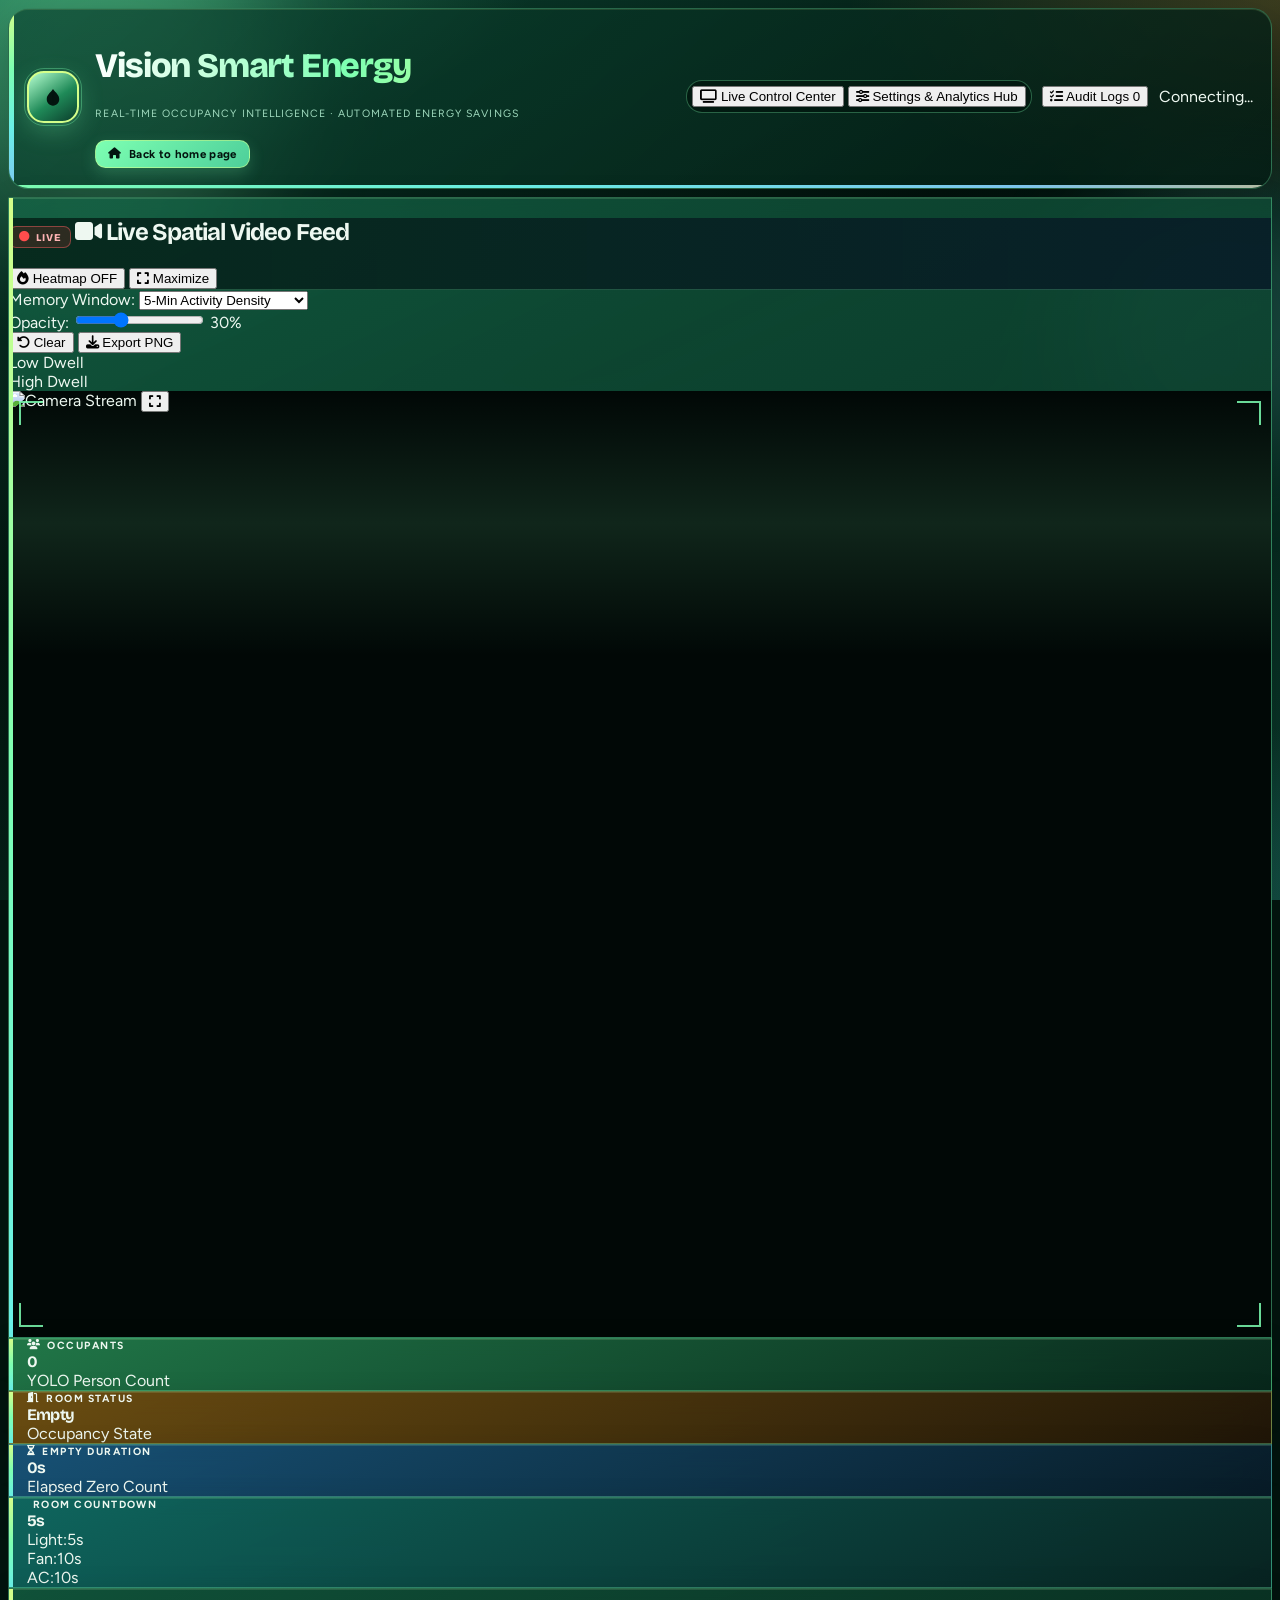
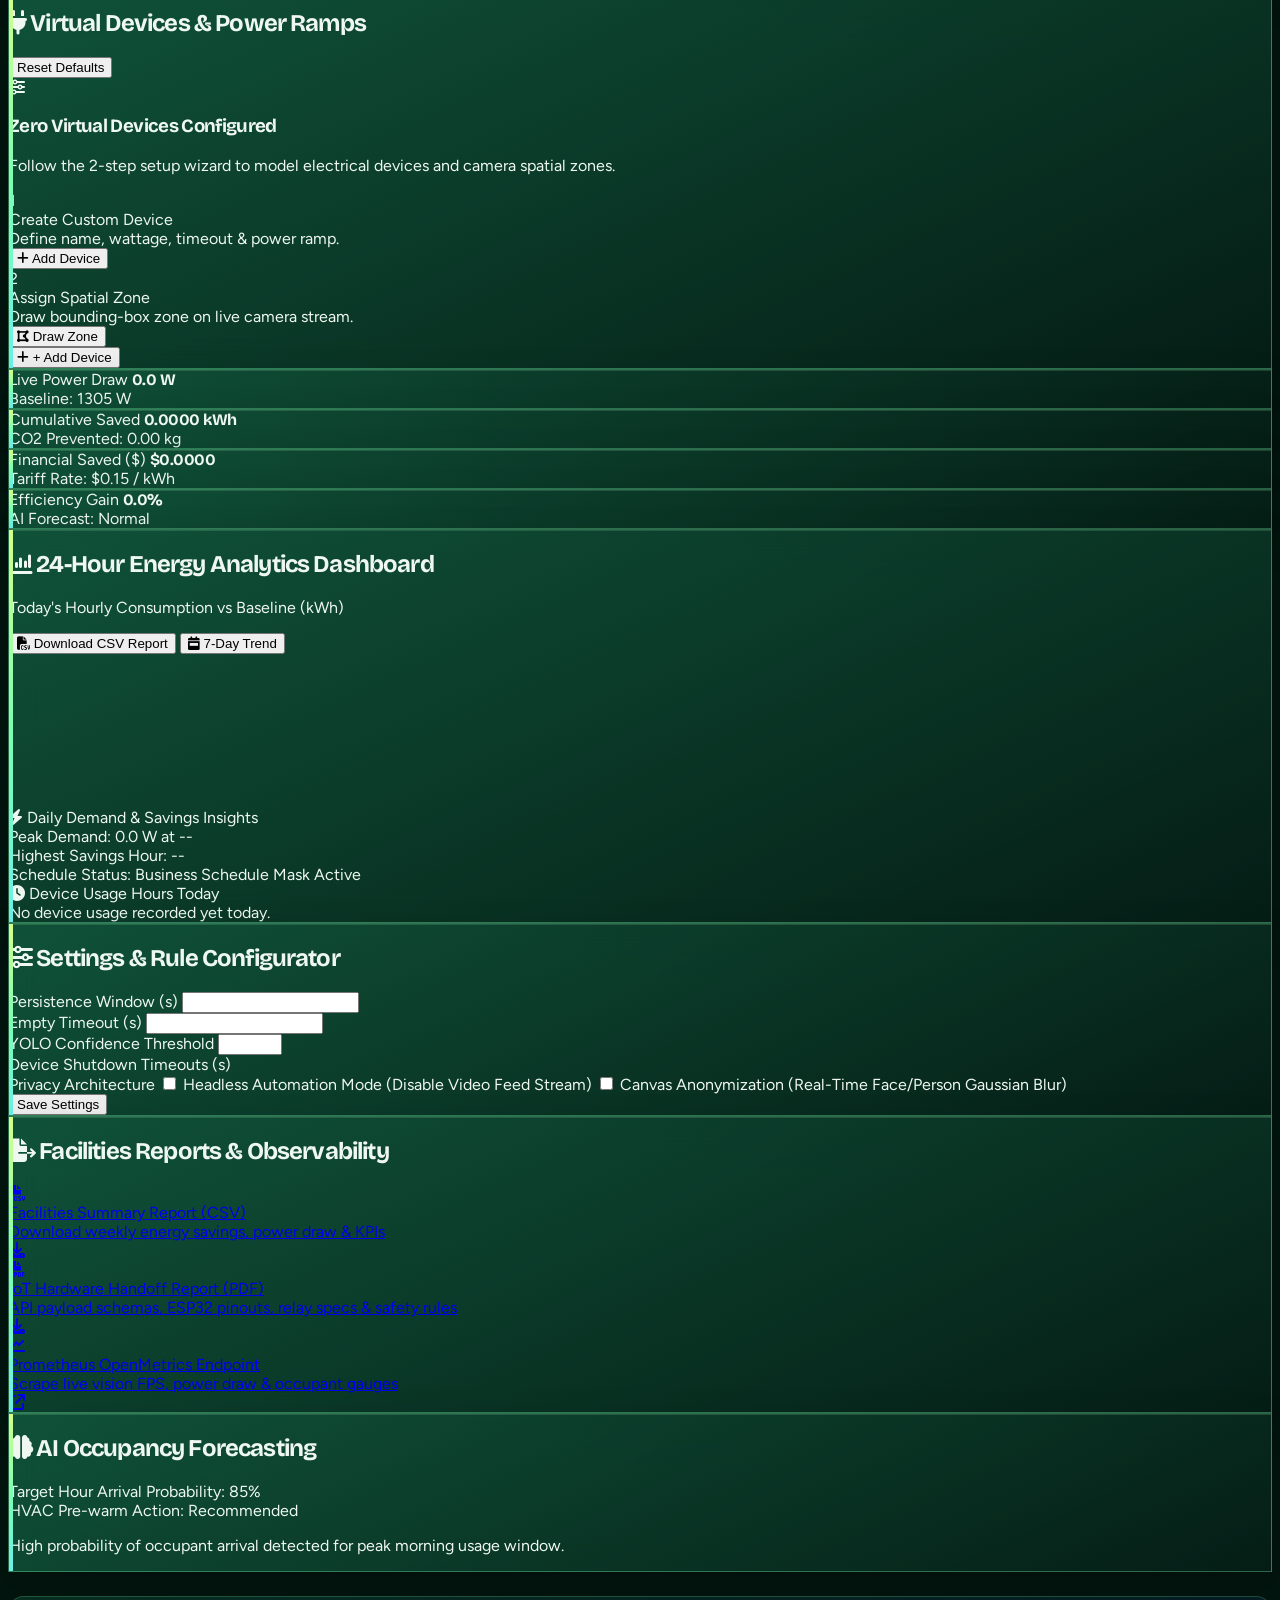
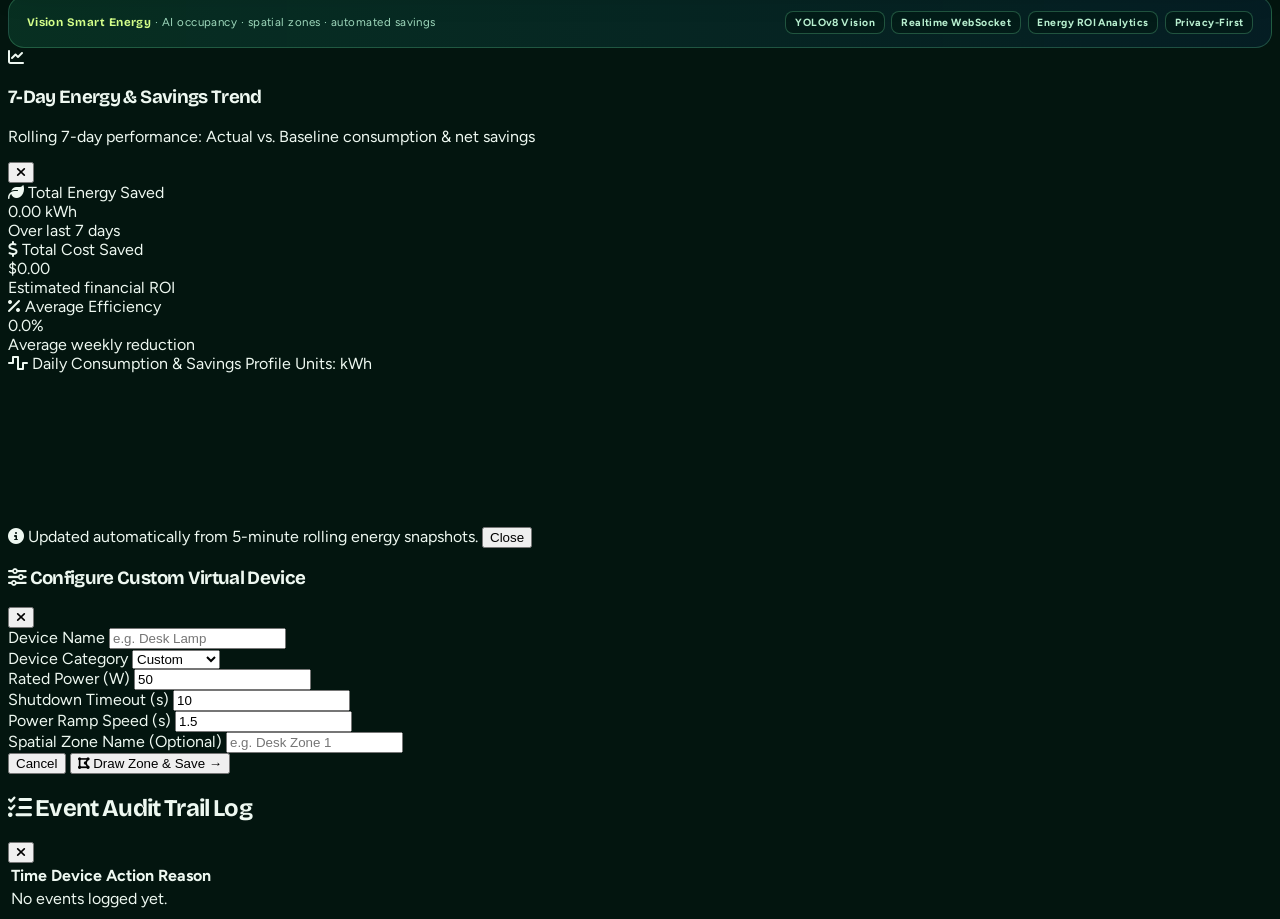
==== commit 773797e1: "minor bug fixed." ====
--- a/app/static/index.html
+++ b/app/static/index.html
@@ -628,7 +628,13 @@
       #video-container:-webkit-full-screen #video-stream,
       #video-container:-moz-full-screen #video-stream,
       #video-container.video-fullscreen-mode #video-stream {
-        width: 100%; height: 100%; object-fit: contain;
+        width: 100% !important;
+        height: 100% !important;
+        max-width: 100vw !important;
+        max-height: 100vh !important;
+        object-fit: fill !important;
+        margin: 0 !important;
+        padding: 0 !important;
       }
       #video-container.video-fullscreen-mode {
         position: fixed !important; top: 0 !important; left: 0 !important; z-index: 9999 !important;
@@ -859,7 +865,7 @@
                   id="video-stream"
                   src="/api/video_feed"
                   alt="Camera Stream"
-                  class="w-full h-full object-cover"
+                  class="w-full h-full object-fill"
                 />
                 <!-- Interactive Drawing Overlay Canvas -->
                 <canvas id="zone-canvas" class="canvas-overlay hidden"></canvas>
@@ -1485,6 +1491,101 @@
       class="fixed inset-0 bg-black/85 backdrop-blur-md z-40 hidden transition-all duration-300"
     ></div>
 
+    <!-- ================= MODAL: 7-DAY TREND ANALYTICS & LINE CHART ================= -->
+    <div
+      id="weekly-trend-modal"
+      class="fixed inset-0 bg-black/80 backdrop-blur-md z-50 hidden flex items-center justify-center p-4 sm:p-6 transition-all duration-300"
+      onclick="if (event.target === this) toggleWeeklyModal(false)"
+    >
+      <div
+        class="bg-zinc-900/95 border border-zinc-800 rounded-[32px] max-w-4xl w-full p-6 sm:p-8 space-y-6 shadow-2xl backdrop-blur-xl relative"
+      >
+        <!-- Header -->
+        <div class="flex justify-between items-center border-b border-zinc-800/80 pb-4">
+          <div class="flex items-center gap-3">
+            <div class="w-10 h-10 rounded-2xl bg-sky-500/10 border border-sky-500/20 flex items-center justify-center text-sky-400">
+              <i class="fa-solid fa-chart-line text-lg"></i>
+            </div>
+            <div>
+              <h3 class="text-base sm:text-lg font-black-heading text-zinc-100 flex items-center gap-2">
+                7-Day Energy & Savings Trend
+              </h3>
+              <p class="text-xs text-zinc-400 mt-0.5">
+                Rolling 7-day performance: Actual vs. Baseline consumption & net savings
+              </p>
+            </div>
+          </div>
+          <button
+            onclick="toggleWeeklyModal(false)"
+            class="w-8 h-8 rounded-full bg-zinc-800/60 hover:bg-zinc-700 text-zinc-400 hover:text-white flex items-center justify-center transition-all cursor-pointer"
+            title="Close modal"
+          >
+            <i class="fa-solid fa-xmark"></i>
+          </button>
+        </div>
+
+        <!-- 7-Day KPI Summary Cards -->
+        <div class="grid grid-cols-1 sm:grid-cols-3 gap-4">
+          <div class="p-4 bg-zinc-950/60 rounded-2xl border border-zinc-800/80 space-y-1">
+            <div class="text-[11px] font-semibold text-zinc-400 uppercase tracking-wider flex items-center gap-1.5">
+              <i class="fa-solid fa-leaf text-emerald-400"></i> Total Energy Saved
+            </div>
+            <div id="weekly-modal-saved-kwh" class="text-xl font-black text-emerald-400">
+              0.00 kWh
+            </div>
+            <div class="text-[10px] text-zinc-500">Over last 7 days</div>
+          </div>
+
+          <div class="p-4 bg-zinc-950/60 rounded-2xl border border-zinc-800/80 space-y-1">
+            <div class="text-[11px] font-semibold text-zinc-400 uppercase tracking-wider flex items-center gap-1.5">
+              <i class="fa-solid fa-dollar-sign text-emerald-400"></i> Total Cost Saved
+            </div>
+            <div id="weekly-modal-saved-cost" class="text-xl font-black text-emerald-400">
+              $0.00
+            </div>
+            <div class="text-[10px] text-zinc-500">Estimated financial ROI</div>
+          </div>
+
+          <div class="p-4 bg-zinc-950/60 rounded-2xl border border-zinc-800/80 space-y-1">
+            <div class="text-[11px] font-semibold text-zinc-400 uppercase tracking-wider flex items-center gap-1.5">
+              <i class="fa-solid fa-percent text-sky-400"></i> Average Efficiency
+            </div>
+            <div id="weekly-modal-efficiency" class="text-xl font-black text-sky-400">
+              0.0%
+            </div>
+            <div class="text-[10px] text-zinc-500">Average weekly reduction</div>
+          </div>
+        </div>
+
+        <!-- Line Chart Container -->
+        <div class="p-5 bg-zinc-950/60 rounded-2xl border border-zinc-800/80 space-y-2">
+          <div class="flex justify-between items-center text-xs text-zinc-400 pb-1">
+            <span class="font-semibold text-zinc-300 flex items-center gap-2">
+              <i class="fa-solid fa-wave-square text-sky-400"></i> Daily Consumption & Savings Profile
+            </span>
+            <span class="text-[11px] text-zinc-500">Units: kWh</span>
+          </div>
+          <div class="h-64 sm:h-72 w-full relative">
+            <canvas id="weeklyTrendChart"></canvas>
+          </div>
+        </div>
+
+        <!-- Footer Info & Actions -->
+        <div class="flex justify-between items-center text-xs text-zinc-500 pt-1">
+          <span class="flex items-center gap-1.5">
+            <i class="fa-solid fa-circle-info text-zinc-400"></i>
+            Updated automatically from 5-minute rolling energy snapshots.
+          </span>
+          <button
+            onclick="toggleWeeklyModal(false)"
+            class="px-4 py-2 rounded-xl text-xs font-semibold bg-zinc-800 hover:bg-zinc-700 text-zinc-200 border border-zinc-700 transition cursor-pointer"
+          >
+            Close
+          </button>
+        </div>
+      </div>
+    </div>
+
     <!-- ================= MODAL: CREATE CUSTOM DEVICE & POWER RAMP ================= -->
     <div
       id="create-zone-modal"
